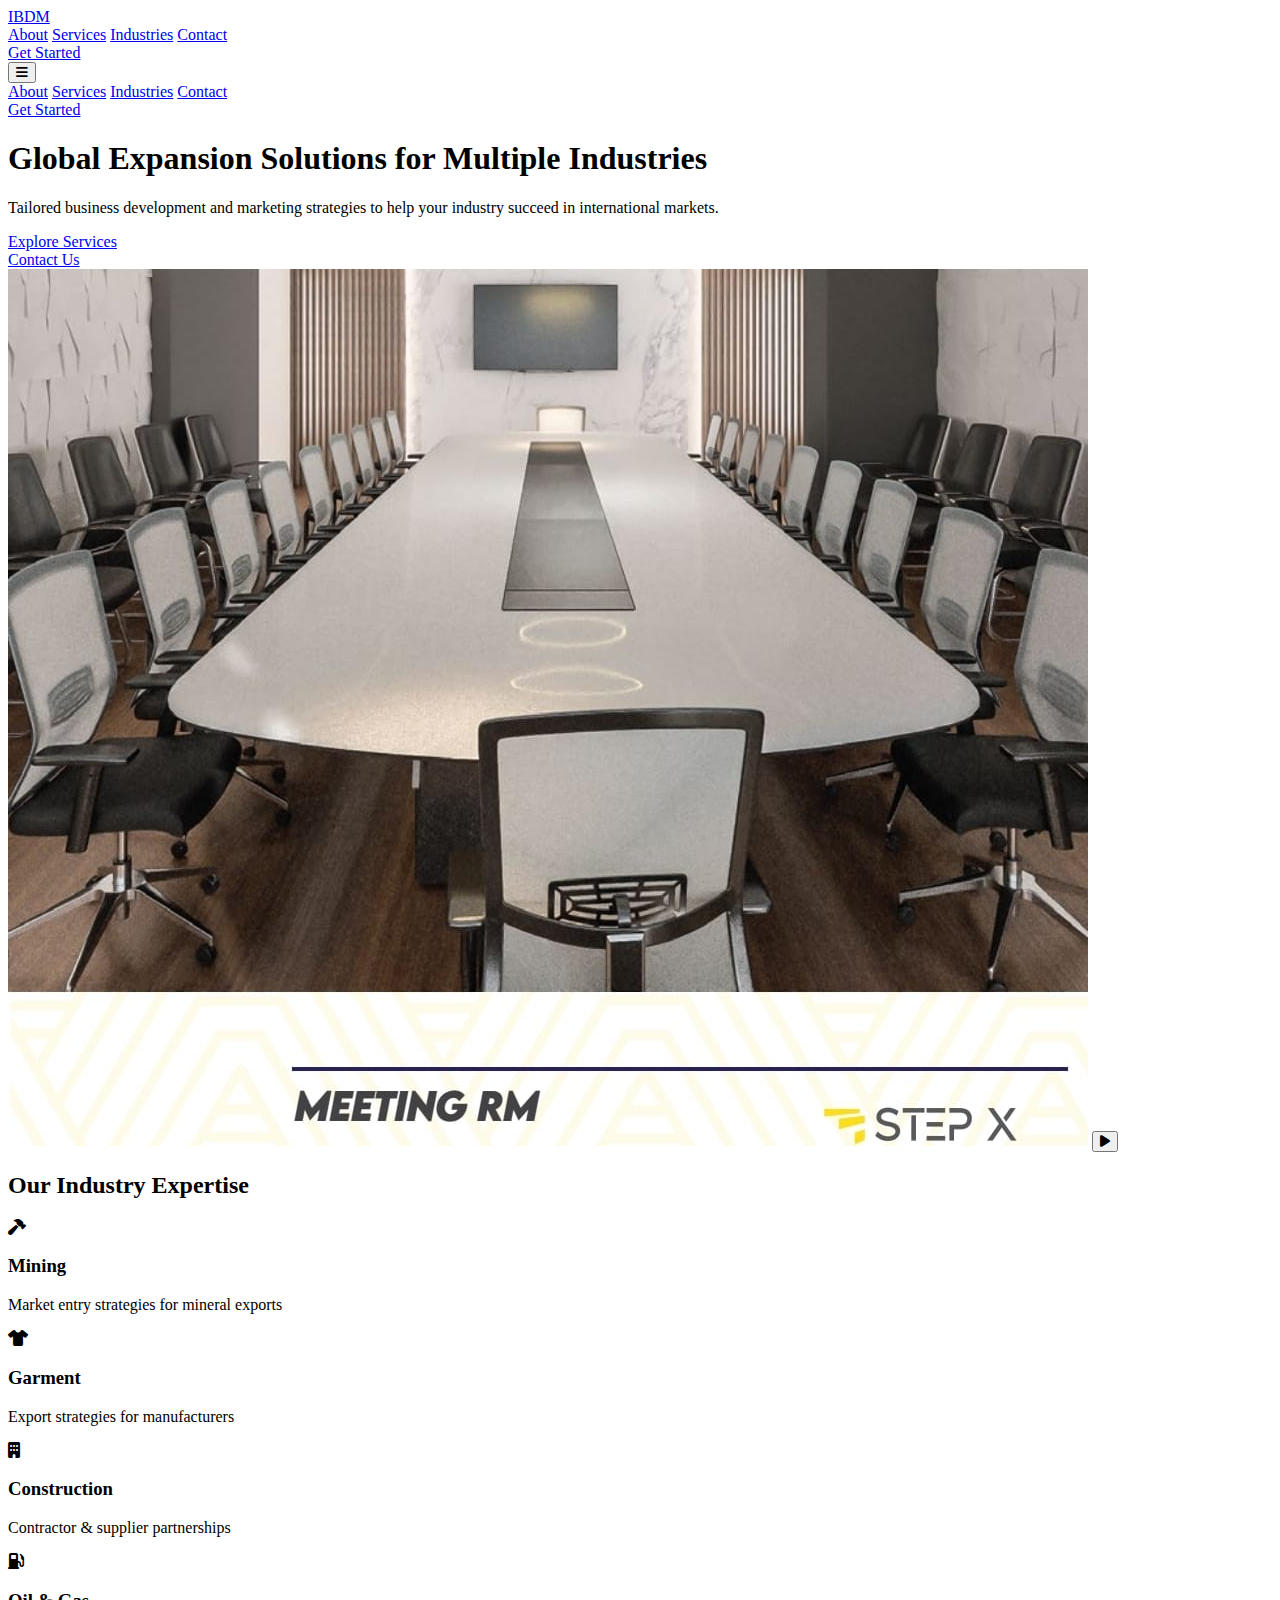
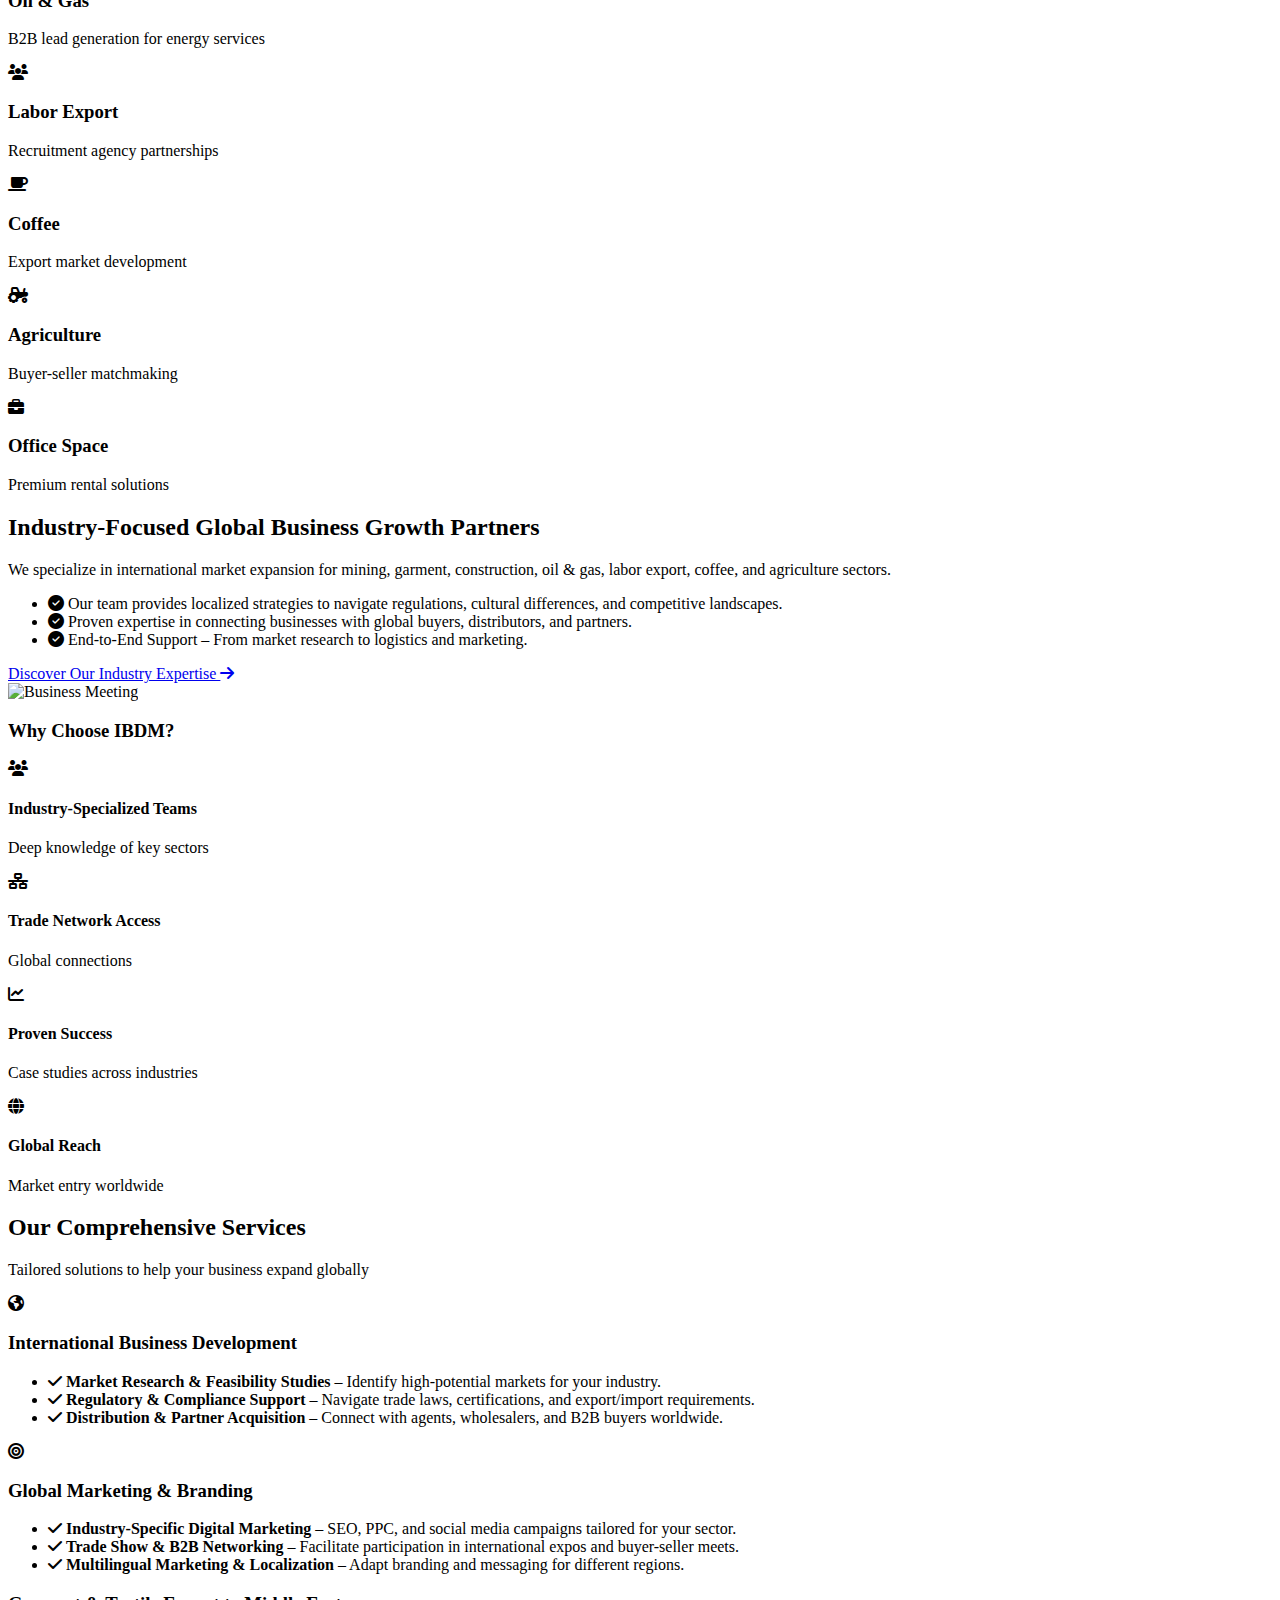
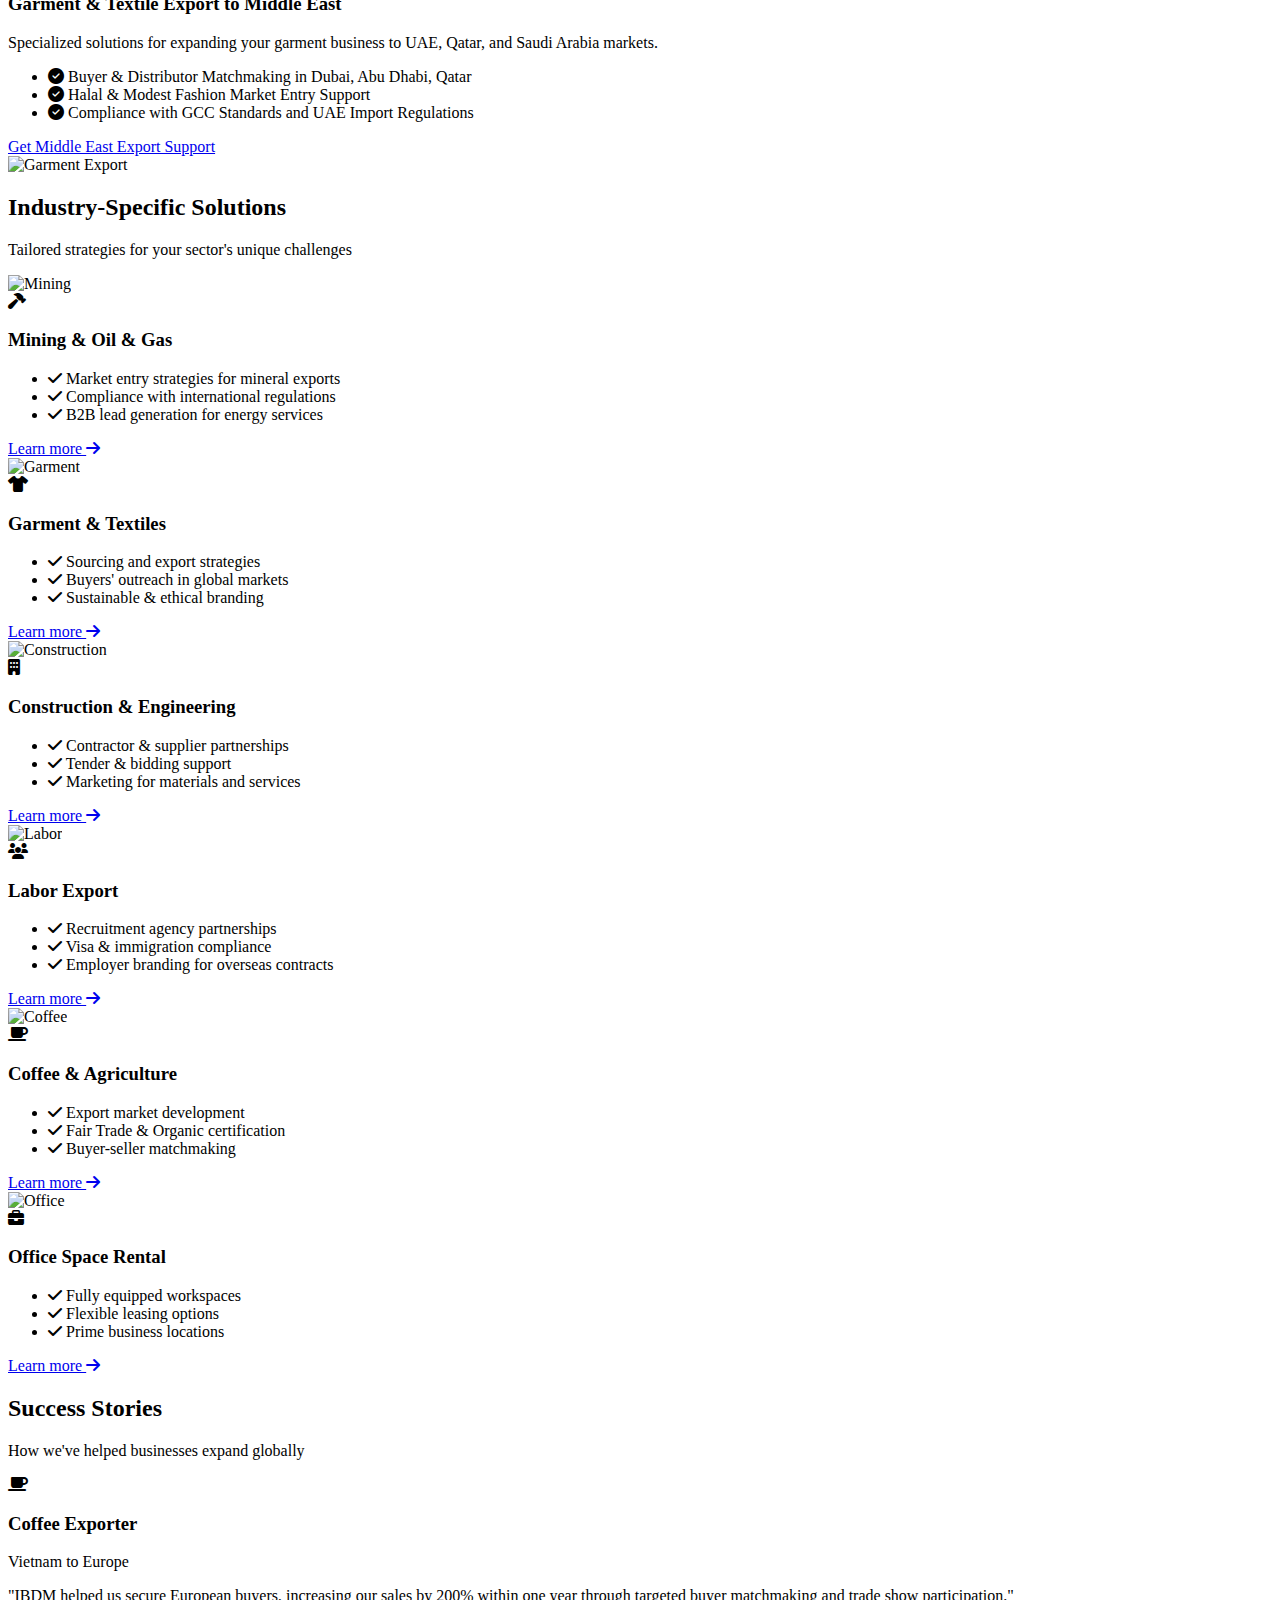
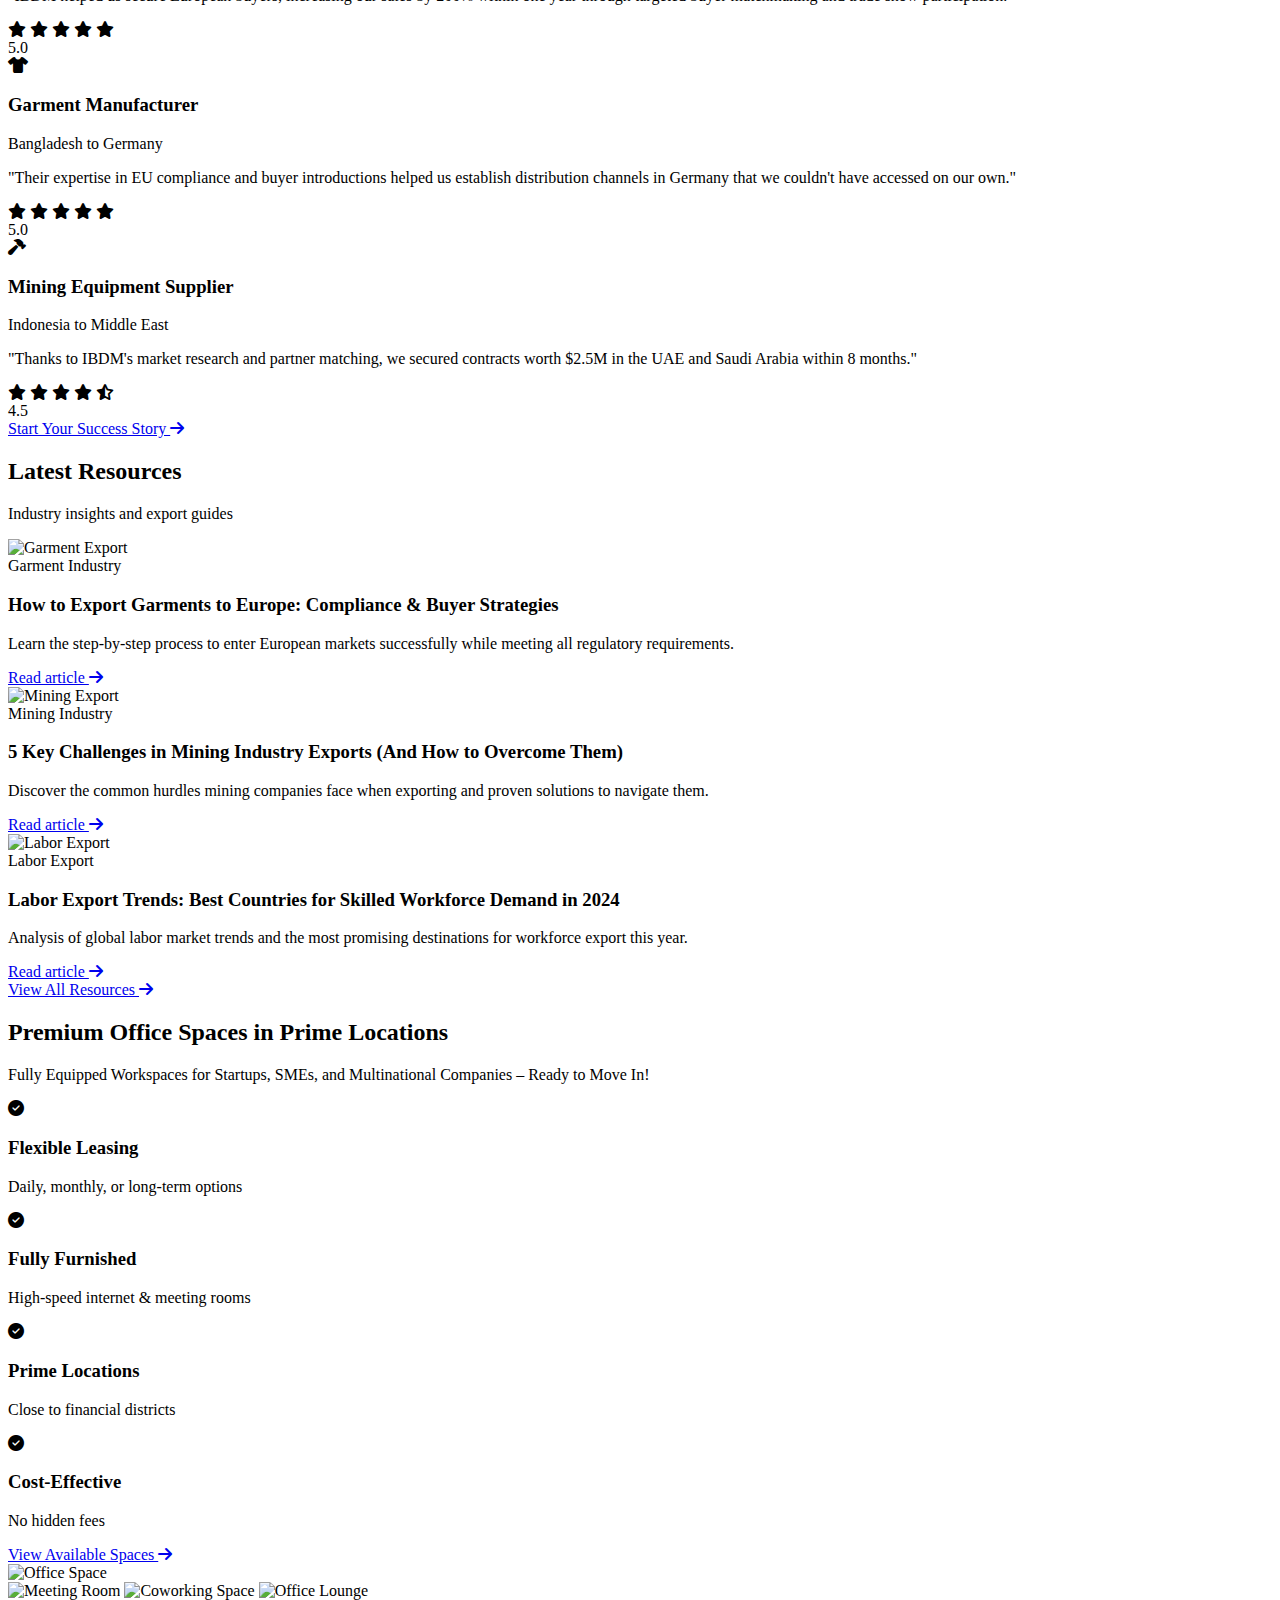
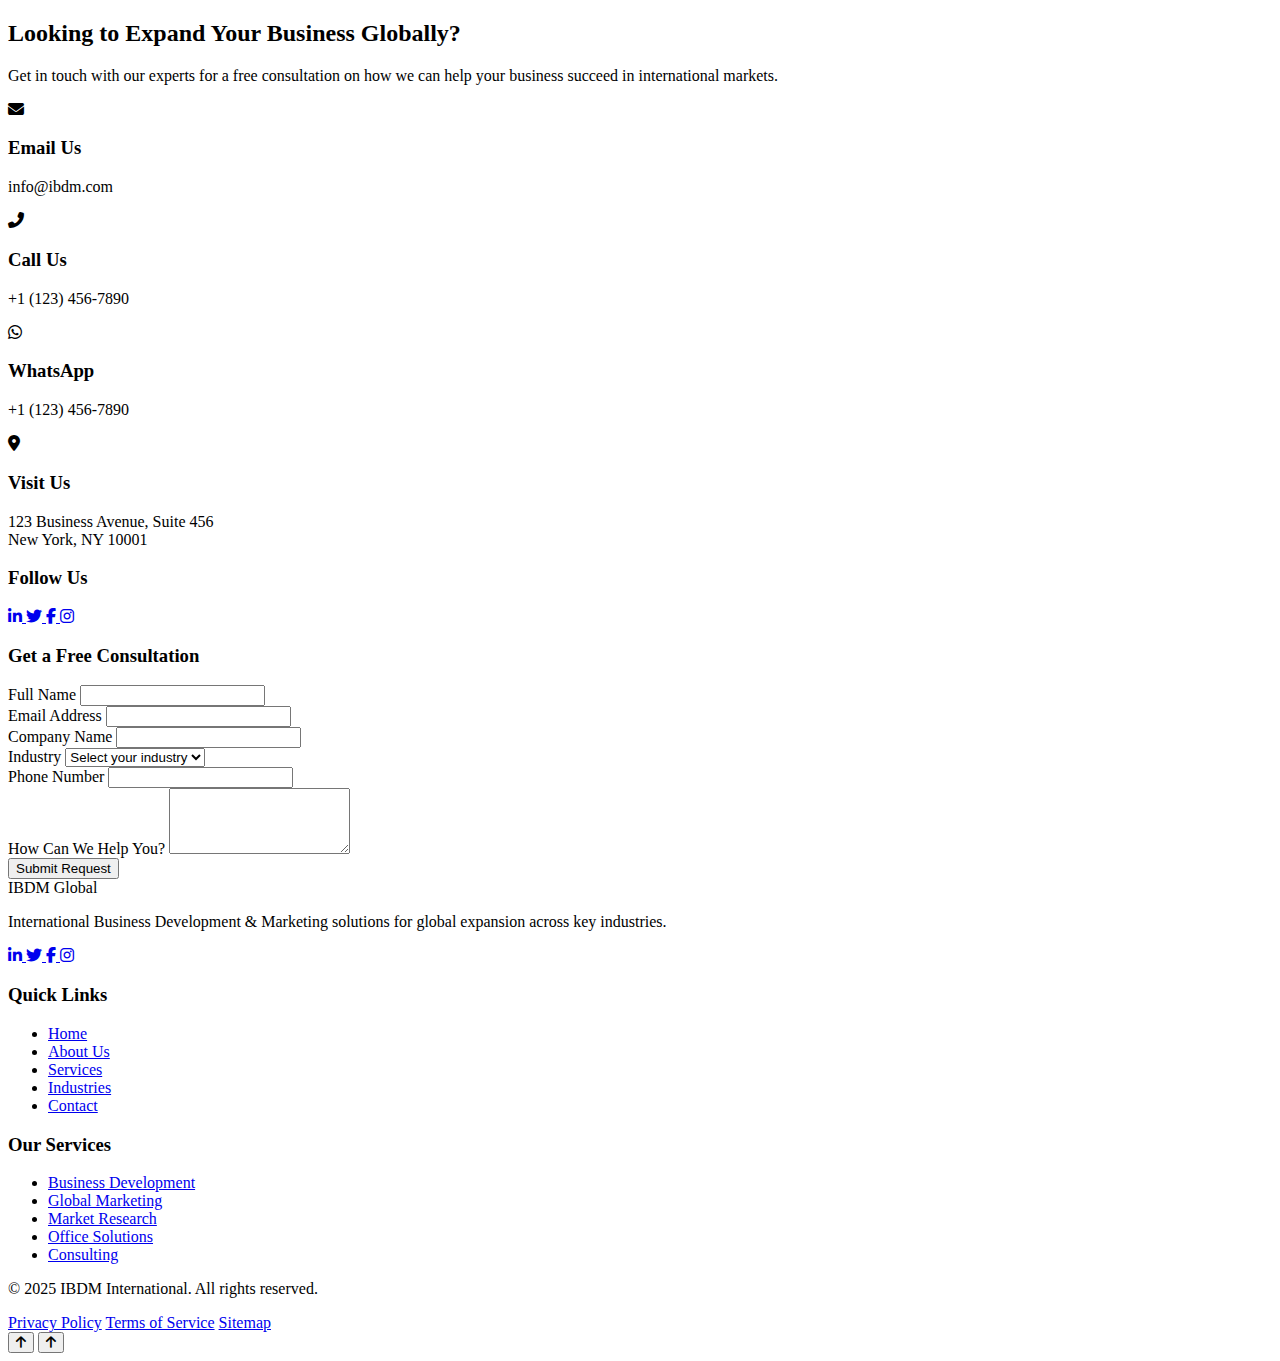
==== index.html @ 01eea378 "chore: add initial Tailwind CSS configuration file" ====
<!DOCTYPE html>
<html lang="en">

<head>
    <meta charset="UTF-8">
    <meta name="viewport" content="width=device-width, initial-scale=1.0">
    <title>IBDM - International Business Development & Marketing</title>
    <script src="https://cdn.tailwindcss.com"></script>
    <link rel="stylesheet" href="https://cdnjs.cloudflare.com/ajax/libs/font-awesome/6.4.0/css/all.min.css">
    <link rel="stylesheet" href="https://cdnjs.cloudflare.com/ajax/libs/font-awesome/6.7.2/css/all.min.css"
        integrity="sha512-Evv84Mr4kqVGRNSgIGL/F/aIDqQb7xQ2vcrdIwxfjThSH8CSR7PBEakCr51Ck+w+/U6swU2Im1vVX0SVk9ABhg=="
        crossorigin="anonymous" referrerpolicy="no-referrer" />
    <link rel="stylesheet" href="assets/css/style.css">

    <script>
        tailwind.config = {
            theme: {
                extend: {
                    colors: {
                        primary: '#1d4ed8',
                        secondary: '#386af3',
                        dark: '#1e293b',
                    }
                }
            }
        }
    </script>
</head>


<body class="font-sans antialiased text-gray-800">
    <!-- Navigation -->
    <nav class="bg-white shadow-lg sticky top-0 z-50">
        <div class="max-w-7xl mx-auto px-4 sm:px-6 lg:px-8">
            <div class="flex justify-between h-16">
                <div class="flex items-center">
                    <div class="flex-shrink-0 flex items-center">
                        <a href="index.html" class="text-primary font-bold text-2xl">IBDM</a>
                    </div>
                    <div class="hidden md:ml-6 md:flex md:space-x-8">

                        <a href="about.html"
                            class="border-transparent text-gray-500     inline-flex items-center px-1 pt-1 border-b-2 text-sm font-medium">About</a>
                        <a href="#services"
                            class="border-transparent text-gray-500     inline-flex items-center px-1 pt-1 border-b-2 text-sm font-medium">Services</a>
                        <a href="#industries"
                            class="border-transparent text-gray-500     inline-flex items-center px-1 pt-1 border-b-2 text-sm font-medium">Industries</a>
                        <a href="#contact"
                            class="border-transparent text-gray-500     inline-flex items-center px-1 pt-1 border-b-2 text-sm font-medium">Contact</a>
                    </div>
                </div>
                <div class="hidden md:ml-6 md:flex md:items-center">
                    <a href="#contact"
                        class="bg-primary hover:bg-blue-700 text-white px-4 py-2 rounded-md text-sm font-medium">Get
                        Started</a>
                </div>
                <div class="-mr-2 flex items-center md:hidden">
                    <button type="button"
                        class="inline-flex items-center justify-center p-2 rounded-md text-gray-400 hover:text-gray-500 hover:bg-gray-100 focus:outline-none focus:ring-2 focus:ring-inset focus:ring-primary"
                        aria-controls="mobile-menu" aria-expanded="false" id="mobile-menu-button">
                        <span class="sr-only">Open main menu</span>
                        <i class="fas fa-bars"></i>
                    </button>
                </div>
            </div>
        </div>

        <!-- Mobile menu -->
        <div class="hidden md:hidden" id="mobile-menu">
            <div class="pt-2 pb-3 space-y-1">

                <a href="about.html"
                    class="border-transparent text-gray-500 hover:bg-gray-50 hover:border-gray-300 hover:text-gray-700 block pl-3 pr-4 py-2 border-l-4 text-base font-medium">About</a>
                <a href="#services"
                    class="border-transparent text-gray-500 hover:bg-gray-50 hover:border-gray-300 hover:text-gray-700 block pl-3 pr-4 py-2 border-l-4 text-base font-medium">Services</a>
                <a href="#industries"
                    class="border-transparent text-gray-500 hover:bg-gray-50 hover:border-gray-300 hover:text-gray-700 block pl-3 pr-4 py-2 border-l-4 text-base font-medium">Industries</a>
                <a href="#contact"
                    class="border-transparent text-gray-500 hover:bg-gray-50 hover:border-gray-300 hover:text-gray-700 block pl-3 pr-4 py-2 border-l-4 text-base font-medium">Contact</a>
                <div class="mt-4 pl-3">
                    <a href="#contact"
                        class="block w-full bg-primary text-white text-center py-2 px-4 rounded-md text-base font-medium">Get
                        Started
                    </a>
                </div>
            </div>
        </div>
    </nav>
    <!-- Hero Section -->
    <div class="relative bg-white overflow-hidden ">
        <div class="max-w-7xl mx-auto">
            <div class="relative z-10 pb-8 bg-white sm:pb-16 md:pb-20 lg:max-w-2xl lg:w-full lg:pb-28 xl:pb-32">
                <main class="mt-10 mx-auto max-w-7xl px-4 sm:mt-12 sm:px-6 lg:mt-16 lg:px-8 xl:mt-20">
                    <div class="sm:text-center lg:text-left">
                        <h1 class="text-4xl tracking-tight font-extrabold text-gray-900 sm:text-5xl md:text-6xl">
                            <span class="block">Global Expansion Solutions for</span>
                            <span class="block text-primary">Multiple Industries</span>
                        </h1>
                        <p
                            class="mt-3 text-base text-gray-500 sm:mt-5 sm:text-lg sm:max-w-xl sm:mx-auto md:mt-5 md:text-xl lg:mx-0">
                            Tailored business development and marketing strategies to help your industry succeed in
                            international markets.
                        </p>
                        <div class="mt-5 sm:mt-8 sm:flex sm:justify-center lg:justify-start">
                            <div class="rounded-md shadow">
                                <a href="#services"
                                    class="w-full flex items-center justify-center px-8 py-3 border border-transparent text-base font-medium rounded-md text-white bg-primary hover:bg-secondary md:py-4 md:text-lg md:px-10">
                                    Explore Services
                                </a>
                            </div>
                            <div class="mt-3 sm:mt-0 sm:ml-3">
                                <a href="#contact"
                                    class="w-full flex items-center justify-center px-8 py-3 border border-transparent text-base font-medium rounded-md text-primary bg-white hover:bg-gray-50 md:py-4 md:text-lg md:px-10">
                                    Contact Us
                                </a>
                            </div>
                        </div>
                    </div>
                </main>
            </div>
        </div>
        <div class="lg:absolute lg:inset-y-0 lg:right-0 lg:w-1/2">
            <video id="videoPlayer" poster="assets/images/Image19.jpg" src="assets/videos/lbdm.mp4"
                class="h-56 w-full object-cover sm:h-72 md:h-96 lg:w-full lg:h-full"
                src="https://images.unsplash.com/photo-1454165804606-c3d57bc86b40?ixlib=rb-1.2.1&auto=format&fit=crop&w=1350&q=80"
                alt="Global business meeting" muted>
            </video>

            <button title="play" id="playButton"
                class="absolute bottom-5  right-5  w-12 h-12 backdrop-blur-lg text-white    hover:brightness-150   border-white border-2 rounded-full shadow-lg">
                <i id="playIcon" class="fa fa-play"></i>
            </button>

        </div>

    </div>
    <!-- Industries Icons -->
    <section class="py-12 bg-gray-50">
        <div class="max-w-7xl mx-auto px-4 sm:px-6 lg:px-8 slide-animation">
            <h2 class="text-center text-3xl font-bold text-dark mb-12">Our Industry Expertise</h2>
            <div class="grid grid-cols-2 md:grid-cols-4 gap-8">
                <div
                    class="bg-white p-6 rounded-lg shadow-md hover:shadow-lg transition-shadow text-center slide-animation">
                    <div class="bg-blue-100 w-16 h-16 mx-auto rounded-full flex items-center justify-center mb-4">
                        <i class="fas fa-hammer text-blue-600 text-2xl"></i>
                    </div>
                    <h3 class="text-lg font-semibold mb-2">Mining</h3>
                    <p class="text-gray-600">Market entry strategies for mineral exports</p>
                </div>
                <div
                    class="bg-white p-6 rounded-lg shadow-md hover:shadow-lg transition-shadow text-center slide-animation">
                    <div class="bg-green-100 w-16 h-16 mx-auto rounded-full flex items-center justify-center mb-4">
                        <i class="fas fa-tshirt text-green-600 text-2xl"></i>
                    </div>
                    <h3 class="text-lg font-semibold mb-2">Garment</h3>
                    <p class="text-gray-600">Export strategies for manufacturers</p>
                </div>
                <div
                    class="bg-white p-6 rounded-lg shadow-md hover:shadow-lg transition-shadow text-center slide-animation">
                    <div class="bg-yellow-100 w-16 h-16 mx-auto rounded-full flex items-center justify-center mb-4">
                        <i class="fas fa-building text-yellow-600 text-2xl"></i>
                    </div>
                    <h3 class="text-lg font-semibold mb-2">Construction</h3>
                    <p class="text-gray-600">Contractor & supplier partnerships</p>
                </div>
                <div
                    class="bg-white p-6 rounded-lg shadow-md hover:shadow-lg transition-shadow text-center slide-animation">
                    <div class="bg-red-100 w-16 h-16 mx-auto rounded-full flex items-center justify-center mb-4">
                        <i class="fas fa-gas-pump text-red-600 text-2xl"></i>
                    </div>
                    <h3 class="text-lg font-semibold mb-2">Oil & Gas</h3>
                    <p class="text-gray-600">B2B lead generation for energy services</p>
                </div>
                <div
                    class="bg-white p-6 rounded-lg shadow-md hover:shadow-lg transition-shadow text-center slide-animation">
                    <div class="bg-purple-100 w-16 h-16 mx-auto rounded-full flex items-center justify-center mb-4">
                        <i class="fas fa-users text-purple-600 text-2xl"></i>
                    </div>
                    <h3 class="text-lg font-semibold mb-2">Labor Export</h3>
                    <p class="text-gray-600">Recruitment agency partnerships</p>
                </div>
                <div
                    class="bg-white p-6 rounded-lg shadow-md hover:shadow-lg transition-shadow text-center slide-animation">
                    <div class="bg-amber-100 w-16 h-16 mx-auto rounded-full flex items-center justify-center mb-4">
                        <i class="fas fa-coffee text-amber-600 text-2xl"></i>
                    </div>
                    <h3 class="text-lg font-semibold mb-2">Coffee</h3>
                    <p class="text-gray-600">Export market development</p>
                </div>
                <div
                    class="bg-white p-6 rounded-lg shadow-md hover:shadow-lg transition-shadow text-center slide-animation">
                    <div class="bg-lime-100 w-16 h-16 mx-auto rounded-full flex items-center justify-center mb-4">
                        <i class="fas fa-tractor text-lime-600 text-2xl"></i>
                    </div>
                    <h3 class="text-lg font-semibold mb-2">Agriculture</h3>
                    <p class="text-gray-600">Buyer-seller matchmaking</p>
                </div>
                <div
                    class="bg-white p-6 rounded-lg shadow-md hover:shadow-lg transition-shadow text-center slide-animation">
                    <div class="bg-cyan-100 w-16 h-16 mx-auto rounded-full flex items-center justify-center mb-4">
                        <i class="fas fa-briefcase text-cyan-600 text-2xl"></i>
                    </div>
                    <h3 class="text-lg font-semibold mb-2">Office Space</h3>
                    <p class="text-gray-600">Premium rental solutions</p>
                </div>
            </div>
        </div>
    </section>

    <!-- About Us -->
    <section id="about" class="py-16 bg-white">
        <div class="max-w-7xl mx-auto px-4 sm:px-6 lg:px-8">
            <div class="lg:flex lg:items-center lg:justify-between">
                <div class="lg:w-1/2 mb-10 lg:mb-0">
                    <h2 class="text-3xl font-bold text-dark mb-6">Industry-Focused Global Business Growth Partners</h2>
                    <p class="text-lg text-gray-600 mb-6">We specialize in international market expansion for mining,
                        garment, construction, oil & gas, labor export, coffee, and agriculture sectors.</p>
                    <ul class="space-y-4 mb-8">
                        <li class="flex items-start">
                            <i class="fas fa-check-circle text-secondary mt-1 mr-3"></i>
                            <span>Our team provides localized strategies to navigate regulations, cultural differences,
                                and competitive landscapes.</span>
                        </li>
                        <li class="flex items-start">
                            <i class="fas fa-check-circle text-secondary mt-1 mr-3"></i>
                            <span>Proven expertise in connecting businesses with global buyers, distributors, and
                                partners.</span>
                        </li>
                        <li class="flex items-start">
                            <i class="fas fa-check-circle text-secondary mt-1 mr-3"></i>
                            <span>End-to-End Support – From market research to logistics and marketing.</span>
                        </li>
                    </ul>
                    <a href="#services" class="inline-flex items-center text-primary font-semibold hover:underline">
                        Discover Our Industry Expertise
                        <i class="fas fa-arrow-right ml-2"></i>
                    </a>
                </div>
                <div class="lg:w-1/2 lg:pl-12 slide-animation">
                    <div class="bg-gray-100 p-6 rounded-lg">
                        <img src="https://images.unsplash.com/photo-1552664730-d307ca884978?ixlib=rb-4.0.3&ixid=M3wxMjA3fDB8MHxwaG90by1wYWdlfHx8fGVufDB8fHx8fA%3D%3D&auto=format&fit=crop&w=1470&q=80"
                            alt="Business Meeting" class="rounded-lg shadow-md mb-6">
                        <div class="bg-white p-6 rounded-lg shadow-sm">
                            <h3 class="text-xl font-semibold mb-4">Why Choose IBDM?</h3>
                            <div class="grid grid-cols-2 gap-4">
                                <div class="flex items-start">
                                    <div class="bg-primary bg-opacity-10 p-2 rounded-full mr-3">
                                        <i class="fas fa-users text-primary"></i>
                                    </div>
                                    <div>
                                        <h4 class="font-medium">Industry-Specialized Teams</h4>
                                        <p class="text-sm text-gray-600">Deep knowledge of key sectors</p>
                                    </div>
                                </div>
                                <div class="flex items-start">
                                    <div class="bg-primary bg-opacity-10 p-2 rounded-full mr-3">
                                        <i class="fas fa-network-wired text-primary"></i>
                                    </div>
                                    <div>
                                        <h4 class="font-medium">Trade Network Access</h4>
                                        <p class="text-sm text-gray-600">Global connections</p>
                                    </div>
                                </div>
                                <div class="flex items-start">
                                    <div class="bg-primary bg-opacity-10 p-2 rounded-full mr-3">
                                        <i class="fas fa-chart-line text-primary"></i>
                                    </div>
                                    <div>
                                        <h4 class="font-medium">Proven Success</h4>
                                        <p class="text-sm text-gray-600">Case studies across industries</p>
                                    </div>
                                </div>
                                <div class="flex items-start">
                                    <div class="bg-primary bg-opacity-10 p-2 rounded-full mr-3">
                                        <i class="fas fa-globe text-primary"></i>
                                    </div>
                                    <div>
                                        <h4 class="font-medium">Global Reach</h4>
                                        <p class="text-sm text-gray-600">Market entry worldwide</p>
                                    </div>
                                </div>
                            </div>
                        </div>
                    </div>
                </div>
            </div>
        </div>
    </section>

    <!-- Services -->
    <section id="services" class="py-16 bg-gray-50">
        <div class="max-w-7xl mx-auto px-4 sm:px-6 lg:px-8">
            <div class="text-center mb-12">
                <h2 class="text-3xl font-bold text-dark mb-4">Our Comprehensive Services</h2>
                <p class="text-xl text-gray-600 max-w-3xl mx-auto">Tailored solutions to help your business expand
                    globally</p>
            </div>

            <div class="grid md:grid-cols-2 gap-8 mb-12">
                <div class="bg-white p-8 rounded-lg shadow-md hover:shadow-lg transition-shadow">
                    <div class="flex items-center mb-6">
                        <div class="bg-primary bg-opacity-10 p-3 rounded-full mr-4">
                            <i class="fas fa-globe-americas text-primary text-2xl"></i>
                        </div>
                        <h3 class="text-xl font-bold">International Business Development</h3>
                    </div>
                    <ul class="space-y-4">
                        <li class="flex items-start">
                            <i class="fas fa-check text-secondary mt-1 mr-3"></i>
                            <span><strong>Market Research & Feasibility Studies</strong> – Identify high-potential
                                markets for your industry.</span>
                        </li>
                        <li class="flex items-start">
                            <i class="fas fa-check text-secondary mt-1 mr-3"></i>
                            <span><strong>Regulatory & Compliance Support</strong> – Navigate trade laws,
                                certifications, and export/import requirements.</span>
                        </li>
                        <li class="flex items-start">
                            <i class="fas fa-check text-secondary mt-1 mr-3"></i>
                            <span><strong>Distribution & Partner Acquisition</strong> – Connect with agents,
                                wholesalers, and B2B buyers worldwide.</span>
                        </li>
                    </ul>
                </div>
                <div class="bg-white p-8 rounded-lg shadow-md hover:shadow-lg transition-shadow">
                    <div class="flex items-center mb-6">
                        <div class="bg-primary bg-opacity-10 p-3 rounded-full mr-4">
                            <i class="fas fa-bullseye text-primary text-2xl"></i>
                        </div>
                        <h3 class="text-xl font-bold">Global Marketing & Branding</h3>
                    </div>
                    <ul class="space-y-4">
                        <li class="flex items-start">
                            <i class="fas fa-check text-secondary mt-1 mr-3"></i>
                            <span><strong>Industry-Specific Digital Marketing</strong> – SEO, PPC, and social media
                                campaigns tailored for your sector.</span>
                        </li>
                        <li class="flex items-start">
                            <i class="fas fa-check text-secondary mt-1 mr-3"></i>
                            <span><strong>Trade Show & B2B Networking</strong> – Facilitate participation in
                                international expos and buyer-seller meets.</span>
                        </li>
                        <li class="flex items-start">
                            <i class="fas fa-check text-secondary mt-1 mr-3"></i>
                            <span><strong>Multilingual Marketing & Localization</strong> – Adapt branding and messaging
                                for different regions.</span>
                        </li>
                    </ul>
                </div>
            </div>

            <!-- Specialized Services Section -->
            <div class="bg-primary rounded-lg shadow-xl overflow-hidden">
                <div class="md:flex">
                    <div class="md:w-1/2 p-8 md:p-12 text-white">
                        <h3 class="text-2xl font-bold mb-4">Garment & Textile Export to Middle East</h3>
                        <p class="mb-6">Specialized solutions for expanding your garment business to UAE, Qatar, and
                            Saudi Arabia markets.</p>
                        <ul class="space-y-3 mb-6">
                            <li class="flex items-start">
                                <i class="fas fa-check-circle mt-1 mr-3"></i>
                                <span>Buyer & Distributor Matchmaking in Dubai, Abu Dhabi, Qatar</span>
                            </li>
                            <li class="flex items-start">
                                <i class="fas fa-check-circle mt-1 mr-3"></i>
                                <span>Halal & Modest Fashion Market Entry Support</span>
                            </li>
                            <li class="flex items-start">
                                <i class="fas fa-check-circle mt-1 mr-3"></i>
                                <span>Compliance with GCC Standards and UAE Import Regulations</span>
                            </li>
                        </ul>
                        <a href="#contact"
                            class="inline-block bg-white text-primary hover:bg-gray-100 px-6 py-3 rounded-md font-semibold">Get
                            Middle East Export Support</a>
                    </div>
                    <div class="md:w-1/2 bg-blue-700">
                        <img src="https://images.unsplash.com/photo-1483985988355-763728e1935b?ixlib=rb-4.0.3&ixid=M3wxMjA3fDB8MHxwaG90by1wYWdlfHx8fGVufDB8fHx8fA%3D%3D&auto=format&fit=crop&w=1470&q=80"
                            alt="Garment Export" class="w-full h-full object-cover">
                    </div>
                </div>
            </div>
        </div>
    </section>

    <!-- Industries -->
    <section id="industries" class="py-16 bg-white">
        <div class="max-w-7xl mx-auto px-4 sm:px-6 lg:px-8">
            <div class="text-center mb-12">
                <h2 class="text-3xl font-bold text-dark mb-4">Industry-Specific Solutions</h2>
                <p class="text-xl text-gray-600 max-w-3xl mx-auto">Tailored strategies for your sector's unique
                    challenges</p>
            </div>

            <div class="grid md:grid-cols-2 lg:grid-cols-3 gap-8">
                <!-- Mining & Oil & Gas -->
                <div class="bg-gray-50 rounded-lg overflow-hidden shadow-md hover:shadow-lg transition-shadow">
                    <div class="bg-gray-800 h-48 overflow-hidden">
                        <img src="https://images.unsplash.com/photo-1604998103924-89e012e5265a?ixlib=rb-4.0.3&ixid=M3wxMjA3fDB8MHxwaG90by1wYWdlfHx8fGVufDB8fHx8fA%3D%3D&auto=format&fit=crop&w=1470&q=80"
                            alt="Mining" class="w-full h-full object-cover opacity-90">
                    </div>
                    <div class="p-6">
                        <div class="flex items-center mb-4">
                            <div class="bg-blue-100 p-2 rounded-full mr-3">
                                <i class="fas fa-hammer text-blue-600"></i>
                            </div>
                            <h3 class="text-xl font-bold">Mining & Oil & Gas</h3>
                        </div>
                        <ul class="space-y-2 text-gray-600">
                            <li class="flex items-start">
                                <i class="fas fa-check text-secondary mt-1 mr-2 text-sm"></i>
                                <span>Market entry strategies for mineral exports</span>
                            </li>
                            <li class="flex items-start">
                                <i class="fas fa-check text-secondary mt-1 mr-2 text-sm"></i>
                                <span>Compliance with international regulations</span>
                            </li>
                            <li class="flex items-start">
                                <i class="fas fa-check text-secondary mt-1 mr-2 text-sm"></i>
                                <span>B2B lead generation for energy services</span>
                            </li>
                        </ul>
                        <a href="#contact"
                            class="mt-4 inline-flex items-center text-primary font-medium hover:underline">
                            Learn more
                            <i class="fas fa-arrow-right ml-2 text-sm"></i>
                        </a>
                    </div>
                </div>

                <!-- Garment & Textiles -->
                <div class="bg-gray-50 rounded-lg overflow-hidden shadow-md hover:shadow-lg transition-shadow">
                    <div class="bg-gray-800 h-48 overflow-hidden">
                        <img src="https://images.unsplash.com/photo-1523381294911-8d3cead13475?ixlib=rb-4.0.3&ixid=M3wxMjA3fDB8MHxwaG90by1wYWdlfHx8fGVufDB8fHx8fA%3D%3D&auto=format&fit=crop&w=1470&q=80"
                            alt="Garment" class="w-full h-full object-cover opacity-90">
                    </div>
                    <div class="p-6">
                        <div class="flex items-center mb-4">
                            <div class="bg-green-100 p-2 rounded-full mr-3">
                                <i class="fas fa-tshirt text-green-600"></i>
                            </div>
                            <h3 class="text-xl font-bold">Garment & Textiles</h3>
                        </div>
                        <ul class="space-y-2 text-gray-600">
                            <li class="flex items-start">
                                <i class="fas fa-check text-secondary mt-1 mr-2 text-sm"></i>
                                <span>Sourcing and export strategies</span>
                            </li>
                            <li class="flex items-start">
                                <i class="fas fa-check text-secondary mt-1 mr-2 text-sm"></i>
                                <span>Buyers' outreach in global markets</span>
                            </li>
                            <li class="flex items-start">
                                <i class="fas fa-check text-secondary mt-1 mr-2 text-sm"></i>
                                <span>Sustainable & ethical branding</span>
                            </li>
                        </ul>
                        <a href="#contact"
                            class="mt-4 inline-flex items-center text-primary font-medium hover:underline">
                            Learn more
                            <i class="fas fa-arrow-right ml-2 text-sm"></i>
                        </a>
                    </div>
                </div>

                <!-- Construction & Engineering -->
                <div class="bg-gray-50 rounded-lg overflow-hidden shadow-md hover:shadow-lg transition-shadow">
                    <div class="bg-gray-800 h-48 overflow-hidden">
                        <img src="https://images.unsplash.com/photo-1486406146926-c627a92ad1ab?ixlib=rb-4.0.3&ixid=M3wxMjA3fDB8MHxwaG90by1wYWdlfHx8fGVufDB8fHx8fA%3D%3D&auto=format&fit=crop&w=1470&q=80"
                            alt="Construction" class="w-full h-full object-cover opacity-90">
                    </div>
                    <div class="p-6">
                        <div class="flex items-center mb-4">
                            <div class="bg-yellow-100 p-2 rounded-full mr-3">
                                <i class="fas fa-building text-yellow-600"></i>
                            </div>
                            <h3 class="text-xl font-bold">Construction & Engineering</h3>
                        </div>
                        <ul class="space-y-2 text-gray-600">
                            <li class="flex items-start">
                                <i class="fas fa-check text-secondary mt-1 mr-2 text-sm"></i>
                                <span>Contractor & supplier partnerships</span>
                            </li>
                            <li class="flex items-start">
                                <i class="fas fa-check text-secondary mt-1 mr-2 text-sm"></i>
                                <span>Tender & bidding support</span>
                            </li>
                            <li class="flex items-start">
                                <i class="fas fa-check text-secondary mt-1 mr-2 text-sm"></i>
                                <span>Marketing for materials and services</span>
                            </li>
                        </ul>
                        <a href="#contact"
                            class="mt-4 inline-flex items-center text-primary font-medium hover:underline">
                            Learn more
                            <i class="fas fa-arrow-right ml-2 text-sm"></i>
                        </a>
                    </div>
                </div>

                <!-- Labor Export -->
                <div class="bg-gray-50 rounded-lg overflow-hidden shadow-md hover:shadow-lg transition-shadow">
                    <div class="bg-gray-800 h-48 overflow-hidden">
                        <img src="https://images.unsplash.com/photo-1521791136064-7986c2920216?ixlib=rb-4.0.3&ixid=M3wxMjA3fDB8MHxwaG90by1wYWdlfHx8fGVufDB8fHx8fA%3D%3D&auto=format&fit=crop&w=1469&q=80"
                            alt="Labor" class="w-full h-full object-cover opacity-90">
                    </div>
                    <div class="p-6">
                        <div class="flex items-center mb-4">
                            <div class="bg-purple-100 p-2 rounded-full mr-3">
                                <i class="fas fa-users text-purple-600"></i>
                            </div>
                            <h3 class="text-xl font-bold">Labor Export</h3>
                        </div>
                        <ul class="space-y-2 text-gray-600">
                            <li class="flex items-start">
                                <i class="fas fa-check text-secondary mt-1 mr-2 text-sm"></i>
                                <span>Recruitment agency partnerships</span>
                            </li>
                            <li class="flex items-start">
                                <i class="fas fa-check text-secondary mt-1 mr-2 text-sm"></i>
                                <span>Visa & immigration compliance</span>
                            </li>
                            <li class="flex items-start">
                                <i class="fas fa-check text-secondary mt-1 mr-2 text-sm"></i>
                                <span>Employer branding for overseas contracts</span>
                            </li>
                        </ul>
                        <a href="#contact"
                            class="mt-4 inline-flex items-center text-primary font-medium hover:underline">
                            Learn more
                            <i class="fas fa-arrow-right ml-2 text-sm"></i>
                        </a>
                    </div>
                </div>

                <!-- Coffee & Agriculture -->
                <div class="bg-gray-50 rounded-lg overflow-hidden shadow-md hover:shadow-lg transition-shadow">
                    <div class="bg-gray-800 h-48 overflow-hidden">
                        <img src="https://images.unsplash.com/photo-1447933601403-0c6688de566e?ixlib=rb-4.0.3&ixid=M3wxMjA3fDB8MHxwaG90by1wYWdlfHx8fGVufDB8fHx8fA%3D%3D&auto=format&fit=crop&w=1461&q=80"
                            alt="Coffee" class="w-full h-full object-cover opacity-90">
                    </div>
                    <div class="p-6">
                        <div class="flex items-center mb-4">
                            <div class="bg-amber-100 p-2 rounded-full mr-3">
                                <i class="fas fa-coffee text-amber-600"></i>
                            </div>
                            <h3 class="text-xl font-bold">Coffee & Agriculture</h3>
                        </div>
                        <ul class="space-y-2 text-gray-600">
                            <li class="flex items-start">
                                <i class="fas fa-check text-secondary mt-1 mr-2 text-sm"></i>
                                <span>Export market development</span>
                            </li>
                            <li class="flex items-start">
                                <i class="fas fa-check text-secondary mt-1 mr-2 text-sm"></i>
                                <span>Fair Trade & Organic certification</span>
                            </li>
                            <li class="flex items-start">
                                <i class="fas fa-check text-secondary mt-1 mr-2 text-sm"></i>
                                <span>Buyer-seller matchmaking</span>
                            </li>
                        </ul>
                        <a href="#contact"
                            class="mt-4 inline-flex items-center text-primary font-medium hover:underline">
                            Learn more
                            <i class="fas fa-arrow-right ml-2 text-sm"></i>
                        </a>
                    </div>
                </div>

                <!-- Office Space Rental -->
                <div class="bg-gray-50 rounded-lg overflow-hidden shadow-md hover:shadow-lg transition-shadow">
                    <div class="bg-gray-800 h-48 overflow-hidden">
                        <img src="https://images.unsplash.com/photo-1497366811353-6870744d04b2?ixlib=rb-4.0.3&ixid=M3wxMjA3fDB8MHxwaG90by1wYWdlfHx8fGVufDB8fHx8fA%3D%3D&auto=format&fit=crop&w=1469&q=80"
                            alt="Office" class="w-full h-full object-cover opacity-90">
                    </div>
                    <div class="p-6">
                        <div class="flex items-center mb-4">
                            <div class="bg-cyan-100 p-2 rounded-full mr-3">
                                <i class="fas fa-briefcase text-cyan-600"></i>
                            </div>
                            <h3 class="text-xl font-bold">Office Space Rental</h3>
                        </div>
                        <ul class="space-y-2 text-gray-600">
                            <li class="flex items-start">
                                <i class="fas fa-check text-secondary mt-1 mr-2 text-sm"></i>
                                <span>Fully equipped workspaces</span>
                            </li>
                            <li class="flex items-start">
                                <i class="fas fa-check text-secondary mt-1 mr-2 text-sm"></i>
                                <span>Flexible leasing options</span>
                            </li>
                            <li class="flex items-start">
                                <i class="fas fa-check text-secondary mt-1 mr-2 text-sm"></i>
                                <span>Prime business locations</span>
                            </li>
                        </ul>
                        <a href="#contact"
                            class="mt-4 inline-flex items-center text-primary font-medium hover:underline">
                            Learn more
                            <i class="fas fa-arrow-right ml-2 text-sm"></i>
                        </a>
                    </div>
                </div>
            </div>
        </div>
    </section>

    <!-- Success Stories -->
    <section class="py-16 bg-gray-50">
        <div class="max-w-7xl mx-auto px-4 sm:px-6 lg:px-8">
            <div class="text-center mb-12">
                <h2 class="text-3xl font-bold text-dark mb-4">Success Stories</h2>
                <p class="text-xl text-gray-600 max-w-3xl mx-auto">How we've helped businesses expand globally</p>
            </div>

            <div class="grid md:grid-cols-3 gap-8">
                <div class="bg-white p-8 rounded-lg shadow-md hover:shadow-lg transition-shadow">
                    <div class="flex items-center mb-4">
                        <div
                            class="bg-blue-100 text-blue-600 w-12 h-12 rounded-full flex items-center justify-center mr-4">
                            <i class="fas fa-coffee text-xl"></i>
                        </div>
                        <div>
                            <h3 class="font-bold">Coffee Exporter</h3>
                            <p class="text-sm text-gray-500">Vietnam to Europe</p>
                        </div>
                    </div>
                    <p class="text-gray-600 mb-4">"IBDM helped us secure European buyers, increasing our sales by 200%
                        within one year through targeted buyer matchmaking and trade show participation."</p>
                    <div class="flex items-center">
                        <div class="flex items-center text-yellow-400 mr-2">
                            <i class="fas fa-star"></i>
                            <i class="fas fa-star"></i>
                            <i class="fas fa-star"></i>
                            <i class="fas fa-star"></i>
                            <i class="fas fa-star"></i>
                        </div>
                        <span class="text-sm font-medium">5.0</span>
                    </div>
                </div>

                <div class="bg-white p-8 rounded-lg shadow-md hover:shadow-lg transition-shadow">
                    <div class="flex items-center mb-4">
                        <div
                            class="bg-green-100 text-green-600 w-12 h-12 rounded-full flex items-center justify-center mr-4">
                            <i class="fas fa-tshirt text-xl"></i>
                        </div>
                        <div>
                            <h3 class="font-bold">Garment Manufacturer</h3>
                            <p class="text-sm text-gray-500">Bangladesh to Germany</p>
                        </div>
                    </div>
                    <p class="text-gray-600 mb-4">"Their expertise in EU compliance and buyer introductions helped us
                        establish distribution channels in Germany that we couldn't have accessed on our own."</p>
                    <div class="flex items-center">
                        <div class="flex items-center text-yellow-400 mr-2">
                            <i class="fas fa-star"></i>
                            <i class="fas fa-star"></i>
                            <i class="fas fa-star"></i>
                            <i class="fas fa-star"></i>
                            <i class="fas fa-star"></i>
                        </div>
                        <span class="text-sm font-medium">5.0</span>
                    </div>
                </div>

                <div class="bg-white p-8 rounded-lg shadow-md hover:shadow-lg transition-shadow">
                    <div class="flex items-center mb-4">
                        <div
                            class="bg-amber-100 text-amber-600 w-12 h-12 rounded-full flex items-center justify-center mr-4">
                            <i class="fas fa-hammer text-xl"></i>
                        </div>
                        <div>
                            <h3 class="font-bold">Mining Equipment Supplier</h3>
                            <p class="text-sm text-gray-500">Indonesia to Middle East</p>
                        </div>
                    </div>
                    <p class="text-gray-600 mb-4">"Thanks to IBDM's market research and partner matching, we secured
                        contracts worth $2.5M in the UAE and Saudi Arabia within 8 months."</p>
                    <div class="flex items-center">
                        <div class="flex items-center text-yellow-400 mr-2">
                            <i class="fas fa-star"></i>
                            <i class="fas fa-star"></i>
                            <i class="fas fa-star"></i>
                            <i class="fas fa-star"></i>
                            <i class="fas fa-star-half-alt"></i>
                        </div>
                        <span class="text-sm font-medium">4.5</span>
                    </div>
                </div>
            </div>

            <div class="text-center mt-12">
                <a href="#contact"
                    class="inline-flex items-center px-6 py-3 border border-transparent text-base font-medium rounded-md shadow-sm text-white bg-primary hover:bg-blue-700">
                    Start Your Success Story
                    <i class="fas fa-arrow-right ml-2"></i>
                </a>
            </div>
        </div>
    </section>

    <!-- Resources -->
    <section class="py-16 bg-white">
        <div class="max-w-7xl mx-auto px-4 sm:px-6 lg:px-8">
            <div class="text-center mb-12">
                <h2 class="text-3xl font-bold text-dark mb-4">Latest Resources</h2>
                <p class="text-xl text-gray-600 max-w-3xl mx-auto">Industry insights and export guides</p>
            </div>

            <div class="grid md:grid-cols-3 gap-8 mb-12">
                <div class="border border-gray-200 rounded-lg overflow-hidden hover:shadow-md transition-shadow">
                    <img src="https://images.unsplash.com/photo-1556740738-b6a63e27c4df?ixlib=rb-4.0.3&ixid=M3wxMjA3fDB8MHxwaG90by1wYWdlfHx8fGVufDB8fHx8fA%3D%3D&auto=format&fit=crop&w=1470&q=80"
                        alt="Garment Export" class="w-full h-48 object-cover">
                    <div class="p-6">
                        <span
                            class="inline-block px-3 py-1 bg-blue-100 text-blue-800 rounded-full text-xs font-semibold mb-2">Garment
                            Industry</span>
                        <h3 class="text-xl font-bold mb-3">How to Export Garments to Europe: Compliance & Buyer
                            Strategies</h3>
                        <p class="text-gray-600 mb-4">Learn the step-by-step process to enter European markets
                            successfully while meeting all regulatory requirements.</p>
                        <a href="#" class="text-primary font-medium hover:underline flex items-center">
                            Read article
                            <i class="fas fa-arrow-right ml-2 text-sm"></i>
                        </a>
                    </div>
                </div>

                <div class="border border-gray-200 rounded-lg overflow-hidden hover:shadow-md transition-shadow">
                    <img src="https://images.unsplash.com/photo-1581093450021-4a7360e9aabf?ixlib=rb-4.0.3&ixid=M3wxMjA3fDB8MHxwaG90by1wYWdlfHx8fGVufDB8fHx8fA%3D%3D&auto=format&fit=crop&w=1470&q=80"
                        alt="Mining Export" class="w-full h-48 object-cover">
                    <div class="p-6">
                        <span
                            class="inline-block px-3 py-1 bg-blue-100 text-blue-800 rounded-full text-xs font-semibold mb-2">Mining
                            Industry</span>
                        <h3 class="text-xl font-bold mb-3">5 Key Challenges in Mining Industry Exports (And How to
                            Overcome Them)</h3>
                        <p class="text-gray-600 mb-4">Discover the common hurdles mining companies face when exporting
                            and proven solutions to navigate them.</p>
                        <a href="#" class="text-primary font-medium hover:underline flex items-center">
                            Read article
                            <i class="fas fa-arrow-right ml-2 text-sm"></i>
                        </a>
                    </div>
                </div>

                <div class="border border-gray-200 rounded-lg overflow-hidden hover:shadow-md transition-shadow">
                    <img src="https://images.unsplash.com/photo-1532629345422-7515f3d16bb6?ixlib=rb-4.0.3&ixid=M3wxMjA3fDB8MHxwaG90by1wYWdlfHx8fGVufDB8fHx8fA%3D%3D&auto=format&fit=crop&w=1470&q=80"
                        alt="Labor Export" class="w-full h-48 object-cover">
                    <div class="p-6">
                        <span
                            class="inline-block px-3 py-1 bg-blue-100 text-blue-800 rounded-full text-xs font-semibold mb-2">Labor
                            Export</span>
                        <h3 class="text-xl font-bold mb-3">Labor Export Trends: Best Countries for Skilled Workforce
                            Demand in 2024</h3>
                        <p class="text-gray-600 mb-4">Analysis of global labor market trends and the most promising
                            destinations for workforce export this year.</p>
                        <a href="#" class="text-primary font-medium hover:underline flex items-center">
                            Read article
                            <i class="fas fa-arrow-right ml-2 text-sm"></i>
                        </a>
                    </div>
                </div>
            </div>

            <div class="text-center">
                <a href="#"
                    class="inline-flex items-center px-6 py-3 border border-transparent text-base font-medium rounded-md shadow-sm text-white bg-primary hover:bg-blue-700">
                    View All Resources
                    <i class="fas fa-arrow-right ml-2"></i>
                </a>
            </div>
        </div>
    </section>

    <!-- Office Space Section -->
    <section class="py-16 bg-gray-800 text-white">
        <div class="max-w-7xl mx-auto px-4 sm:px-6 lg:px-8">
            <div class="md:flex md:items-center md:justify-between">
                <div class="md:w-1/2 mb-10 md:mb-0">
                    <h2 class="text-3xl font-bold mb-6">Premium Office Spaces in Prime Locations</h2>
                    <p class="text-lg mb-6">Fully Equipped Workspaces for Startups, SMEs, and Multinational Companies –
                        Ready to Move In!</p>

                    <div class="grid grid-cols-2 gap-6 mb-8">
                        <div class="flex items-start">
                            <i class="fas fa-check-circle text-secondary mt-1 mr-3"></i>
                            <div>
                                <h3 class="font-semibold">Flexible Leasing</h3>
                                <p class="text-gray-300 text-sm">Daily, monthly, or long-term options</p>
                            </div>
                        </div>
                        <div class="flex items-start">
                            <i class="fas fa-check-circle text-secondary mt-1 mr-3"></i>
                            <div>
                                <h3 class="font-semibold">Fully Furnished</h3>
                                <p class="text-gray-300 text-sm">High-speed internet & meeting rooms</p>
                            </div>
                        </div>
                        <div class="flex items-start">
                            <i class="fas fa-check-circle text-secondary mt-1 mr-3"></i>
                            <div>
                                <h3 class="font-semibold">Prime Locations</h3>
                                <p class="text-gray-300 text-sm">Close to financial districts</p>
                            </div>
                        </div>
                        <div class="flex items-start">
                            <i class="fas fa-check-circle text-secondary mt-1 mr-3"></i>
                            <div>
                                <h3 class="font-semibold">Cost-Effective</h3>
                                <p class="text-gray-300 text-sm">No hidden fees</p>
                            </div>
                        </div>
                    </div>

                    <a href="#contact"
                        class="inline-flex items-center px-6 py-3 border border-transparent text-base font-medium rounded-md shadow-sm text-white bg-secondary hover:bg-green-600">
                        View Available Spaces
                        <i class="fas fa-arrow-right ml-2"></i>
                    </a>
                </div>
                <div class="md:w-1/2 md:pl-12">
                    <div class="bg-white p-1 rounded-lg shadow-2xl">
                        <img src="https://images.unsplash.com/photo-1524758631624-e2822e304c36?ixlib=rb-4.0.3&ixid=M3wxMjA3fDB8MHxwaG90by1wYWdlfHx8fGVufDB8fHx8fA%3D%3D&auto=format&fit=crop&w=1470&q=80"
                            alt="Office Space" class="rounded-lg">
                    </div>
                    <div class="mt-6 grid grid-cols-3 gap-4">
                        <img src="https://images.unsplash.com/photo-1497366754035-f200968a6e72?ixlib=rb-4.0.3&ixid=M3wxMjA3fDB8MHxwaG90by1wYWdlfHx8fGVufDB8fHx8fA%3D%3D&auto=format&fit=crop&w=1469&q=80"
                            alt="Meeting Room" class="rounded-lg h-24 w-full object-cover">
                        <img src="https://images.unsplash.com/photo-1542744173-8e7e53415bb0?ixlib=rb-4.0.3&ixid=M3wxMjA3fDB8MHxwaG90by1wYWdlfHx8fGVufDB8fHx8fA%3D%3D&auto=format&fit=crop&w=1470&q=80"
                            alt="Coworking Space" class="rounded-lg h-24 w-full object-cover">
                        <img src="https://images.unsplash.com/photo-1564069114553-7215e1ff1890?ixlib=rb-4.0.3&ixid=M3wxMjA3fDB8MHxwaG90by1wYWdlfHx8fGVufDB8fHx8fA%3D%3D&auto=format&fit=crop&w=1632&q=80"
                            alt="Office Lounge" class="rounded-lg h-24 w-full object-cover">
                    </div>
                </div>
            </div>
        </div>
    </section>

    <!-- Contact Form -->
    <section id="contact" class="py-16 bg-gray-50">
        <div class="max-w-7xl mx-auto px-4 sm:px-6 lg:px-8">
            <div class="lg:grid lg:grid-cols-2 lg:gap-12">
                <div class="mb-12 lg:mb-0">
                    <h2 class="text-3xl font-bold text-dark mb-6">Looking to Expand Your Business Globally?</h2>
                    <p class="text-lg text-gray-600 mb-8">Get in touch with our experts for a free consultation on how
                        we can help your business succeed in international markets.</p>

                    <div class="space-y-6">
                        <div class="flex items-start">
                            <div class="bg-primary bg-opacity-10 p-3 rounded-full mr-4">
                                <i class="fas fa-envelope text-primary text-xl"></i>
                            </div>
                            <div>
                                <h3 class="font-bold text-lg mb-1">Email Us</h3>
                                <p class="text-gray-600">info@ibdm.com</p>
                            </div>
                        </div>

                        <div class="flex items-start">
                            <div class="bg-primary bg-opacity-10 p-3 rounded-full mr-4">
                                <i class="fas fa-phone-alt text-primary text-xl"></i>
                            </div>
                            <div>
                                <h3 class="font-bold text-lg mb-1">Call Us</h3>
                                <p class="text-gray-600">+1 (123) 456-7890</p>
                            </div>
                        </div>

                        <div class="flex items-start">
                            <div class="bg-primary bg-opacity-10 p-3 rounded-full mr-4">
                                <i class="fab fa-whatsapp text-primary text-xl"></i>
                            </div>
                            <div>
                                <h3 class="font-bold text-lg mb-1">WhatsApp</h3>
                                <p class="text-gray-600">+1 (123) 456-7890</p>
                            </div>
                        </div>

                        <div class="flex items-start">
                            <div class="bg-primary bg-opacity-10 p-3 rounded-full mr-4">
                                <i class="fas fa-map-marker-alt text-primary text-xl"></i>
                            </div>
                            <div>
                                <h3 class="font-bold text-lg mb-1">Visit Us</h3>
                                <p class="text-gray-600">123 Business Avenue, Suite 456<br>New York, NY 10001</p>
                            </div>
                        </div>
                    </div>

                    <div class="mt-8">
                        <h3 class="font-bold text-lg mb-4">Follow Us</h3>
                        <div class="flex space-x-4">
                            <a href="#"
                                class="bg-gray-200 hover:bg-gray-300 w-10 h-10 rounded-full flex items-center justify-center">
                                <i class="fab fa-linkedin-in text-gray-700"></i>
                            </a>
                            <a href="#"
                                class="bg-gray-200 hover:bg-gray-300 w-10 h-10 rounded-full flex items-center justify-center">
                                <i class="fab fa-twitter text-gray-700"></i>
                            </a>
                            <a href="#"
                                class="bg-gray-200 hover:bg-gray-300 w-10 h-10 rounded-full flex items-center justify-center">
                                <i class="fab fa-facebook-f text-gray-700"></i>
                            </a>
                            <a href="#"
                                class="bg-gray-200 hover:bg-gray-300 w-10 h-10 rounded-full flex items-center justify-center">
                                <i class="fab fa-instagram text-gray-700"></i>
                            </a>
                        </div>
                    </div>
                </div>

                <div class="bg-white p-8 rounded-lg shadow-md">
                    <h3 class="text-2xl font-bold text-dark mb-6">Get a Free Consultation</h3>
                    <form>
                        <div class="mb-4">
                            <label for="name" class="block text-sm font-medium text-gray-700 mb-1">Full Name</label>
                            <input type="text" id="name" name="name"
                                class="w-full px-4 py-2 border border-gray-300 rounded-md focus:ring-primary focus:border-primary">
                        </div>
                        <div class="mb-4">
                            <label for="email" class="block text-sm font-medium text-gray-700 mb-1">Email
                                Address</label>
                            <input type="email" id="email" name="email"
                                class="w-full px-4 py-2 border border-gray-300 rounded-md focus:ring-primary focus:border-primary">
                        </div>
                        <div class="mb-4">
                            <label for="company" class="block text-sm font-medium text-gray-700 mb-1">Company
                                Name</label>
                            <input type="text" id="company" name="company"
                                class="w-full px-4 py-2 border border-gray-300 rounded-md focus:ring-primary focus:border-primary">
                        </div>
                        <div class="mb-4">
                            <label for="industry" class="block text-sm font-medium text-gray-700 mb-1">Industry</label>
                            <select id="industry" name="industry"
                                class="w-full px-4 py-2 border border-gray-300 rounded-md focus:ring-primary focus:border-primary">
                                <option value="">Select your industry</option>
                                <option value="mining">Mining</option>
                                <option value="garment">Garment & Textiles</option>
                                <option value="construction">Construction</option>
                                <option value="oilgas">Oil & Gas</option>
                                <option value="labor">Labor Export</option>
                                <option value="coffee">Coffee</option>
                                <option value="agriculture">Agriculture</option>
                                <option value="other">Other</option>
                            </select>
                        </div>
                        <div class="mb-4">
                            <label for="phone" class="block text-sm font-medium text-gray-700 mb-1">Phone Number</label>
                            <input type="tel" id="phone" name="phone"
                                class="w-full px-4 py-2 border border-gray-300 rounded-md focus:ring-primary focus:border-primary">
                        </div>
                        <div class="mb-6">
                            <label for="message" class="block text-sm font-medium text-gray-700 mb-1">How Can We Help
                                You?</label>
                            <textarea id="message" name="message" rows="4"
                                class="w-full px-4 py-2 border border-gray-300 rounded-md focus:ring-primary focus:border-primary"></textarea>
                        </div>
                        <button type="submit"
                            class="w-full bg-primary hover:bg-blue-700 text-white py-3 px-4 rounded-md font-medium">
                            Submit Request
                        </button>
                    </form>
                </div>
            </div>
        </div>
    </section>

    <!-- Footer -->
    <footer class="bg-gray-900 text-white py-12">
        <div class="max-w-7xl mx-auto px-4 sm:px-6 lg:px-8">
            <div class="grid grid-cols-1 md:grid-cols-3 gap-8">
                <!-- Company Info -->
                <div class="md:col-span-1">
                    <div class="flex items-center mb-4">
                        <span class="text-primary font-bold text-2xl mr-2">IBDM</span>
                        <span class="text-sm bg-primary px-2 py-1 rounded">Global</span>
                    </div>
                    <p class="text-gray-400 mb-4">International Business Development & Marketing solutions for global
                        expansion across key industries.</p>
                    <div class="flex space-x-4">
                        <a href="#" class="text-gray-400 hover:text-white transition-colors">
                            <i class="fab fa-linkedin-in text-lg"></i>
                        </a>
                        <a href="#" class="text-gray-400 hover:text-white transition-colors">
                            <i class="fab fa-twitter text-lg"></i>
                        </a>
                        <a href="#" class="text-gray-400 hover:text-white transition-colors">
                            <i class="fab fa-facebook-f text-lg"></i>
                        </a>
                        <a href="#" class="text-gray-400 hover:text-white transition-colors">
                            <i class="fab fa-instagram text-lg"></i>
                        </a>
                    </div>
                </div>
                <!-- Quick Links -->
                <div>
                    <h3 class="text-lg font-semibold mb-4 text-white">Quick Links</h3>
                    <ul class="space-y-2">
                        <li><a href="#" class="text-gray-400 hover:text-white transition-colors">Home</a></li>
                        <li><a href="#about" class="text-gray-400 hover:text-white transition-colors">About Us</a></li>
                        <li><a href="#services" class="text-gray-400 hover:text-white transition-colors">Services</a>
                        </li>
                        <li><a href="#industries"
                                class="text-gray-400 hover:text-white transition-colors">Industries</a>
                        </li>
                        <li><a href="#contact" class="text-gray-400 hover:text-white transition-colors">Contact</a></li>
                    </ul>
                </div>

                <!-- Services -->
                <div>
                    <h3 class="text-lg font-semibold mb-4 text-white">Our Services</h3>
                    <ul class="space-y-2">
                        <li><a href="#" class="text-gray-400 hover:text-white transition-colors">Business
                                Development</a>
                        </li>
                        <li><a href="#" class="text-gray-400 hover:text-white transition-colors">Global Marketing</a>
                        </li>
                        <li><a href="#" class="text-gray-400 hover:text-white transition-colors">Market Research</a>
                        </li>
                        <li><a href="#" class="text-gray-400 hover:text-white transition-colors">Office Solutions</a>
                        </li>
                        <li><a href="#" class="text-gray-400 hover:text-white transition-colors">Consulting</a></li>
                    </ul>
                </div>

                <!-- Newsletter
                <div>
                    <h3 class="text-lg font-semibold mb-4 text-white">Stay Updated</h3>
                    <p class="text-gray-400 mb-4">Subscribe to our newsletter for industry insights and updates.</p>
                    <form class="flex flex-col space-y-3">
                        <input type="email" placeholder="Your email address"
                            class="px-4 py-2 rounded-md text-gray-900 focus:outline-none focus:ring-2 focus:ring-primary">
                        <button type="submit"
                            class="bg-primary hover:bg-blue-700 text-white px-4 py-2 rounded-md font-medium transition-colors">
                            Subscribe
                        </button>
                    </form>
                    <div class="mt-4 flex items-center">
                        <i class="fas fa-phone-alt text-gray-400 mr-2"></i>
                        <span class="text-gray-400">+1 (234) 567-8900</span>
                    </div>
                    <div class="mt-2 flex items-center">
                        <i class="fas fa-envelope text-gray-400 mr-2"></i>
                        <span class="text-gray-400">info@ibdmglobal.com</span>
                    </div>
                </div> -->
            </div>

            <!-- Bottom Bar -->
            <div class="border-t border-gray-800 mt-12 pt-8 flex flex-col md:flex-row justify-between items-center">
                <p class="text-gray-400 text-sm mb-4 md:mb-0">© 2025 IBDM International. All rights reserved.</p>
                <div class="flex space-x-6">
                    <a href="#" class="text-gray-400 hover:text-white text-sm transition-colors">Privacy Policy</a>
                    <a href="#" class="text-gray-400 hover:text-white text-sm transition-colors">Terms of Service</a>
                    <a href="#" class="text-gray-400 hover:text-white text-sm transition-colors">Sitemap</a>
                </div>
            </div>
        </div>
    </footer>
    <!-- Back to Top Button -->
    <button title="Back to Top Button" id="back-to-top"
        class="hidden fixed bottom-6 right-6 bg-primary text-white  w-11 h-11 rounded-full shadow-lg hover:bg-blue-700 transition-all duration-300">
        <i class="fas fa-arrow-up"></i>
    </button>

    <script src="assets/js/script.js">
    </script>
    <!-- Load Font Awesome for icons -->
    <script src="https://cdnjs.cloudflare.com/ajax/libs/font-awesome/6.4.0/js/all.min.js"></script>

</body>

</html>
---- assets/css/style.css ----
* {
     box-sizing: border-box;
     transition: all .3s;
 }

 html {
     scroll-behavior: smooth;

 }

 html::-webkit-scrollbar {
     width: 5px;
 }

 html::-webkit-scrollbar-thumb {
     background: #1d4ed8;
     border-radius: 10px;
 }



 @keyframes slide-animation {
     0% {
         opacity: 0;
         -webkit-transform: translateY(100%);
         -moz-transform: translateY(100%);
         -ms-transform: translateY(100%);
         -o-transform: translateY(100%);
         transform: translateY(100%);
     }

     100% {
         transform: translateY(0);
         opacity: 1;
     }



 }


 .slide-animation {
     -webkit-animation: slide-animation;
     animation: slide-animation;
     animation-timeline: view();
     animation-range: entry 0% cover 40%;
 }
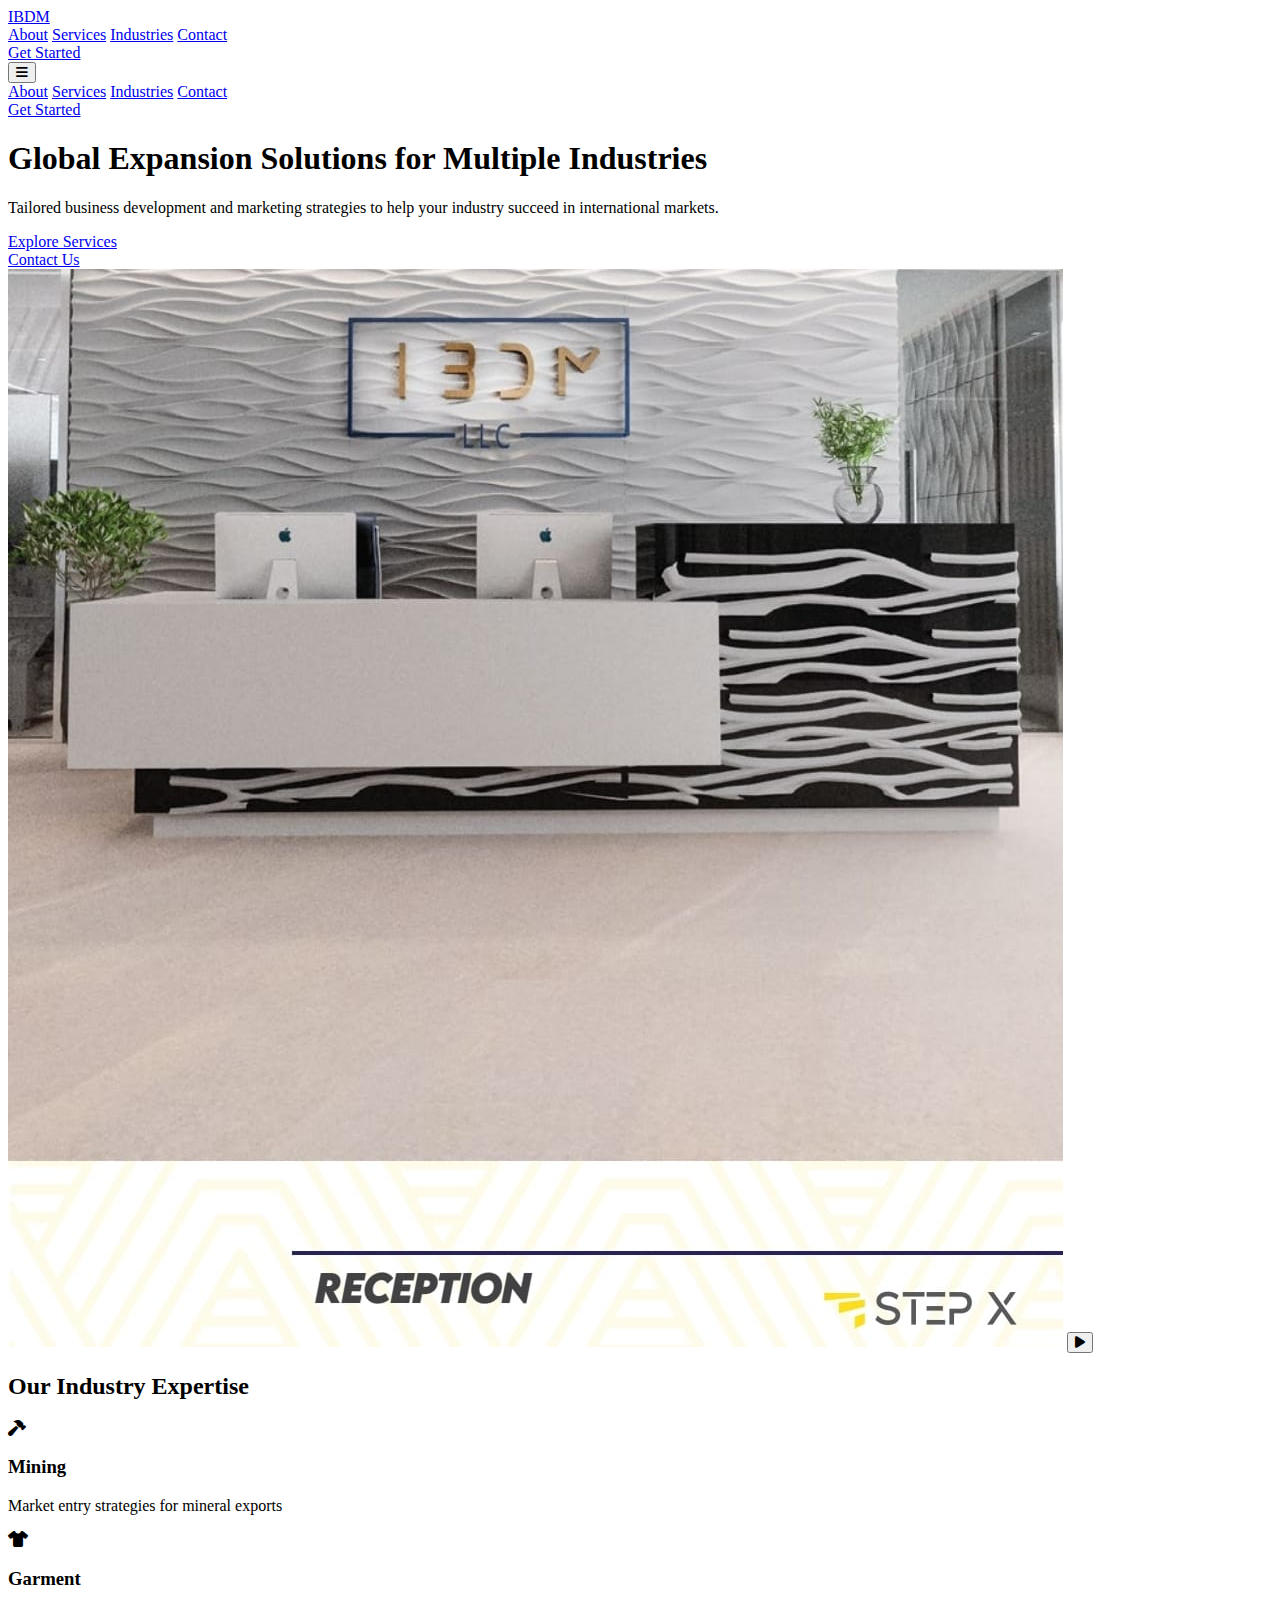
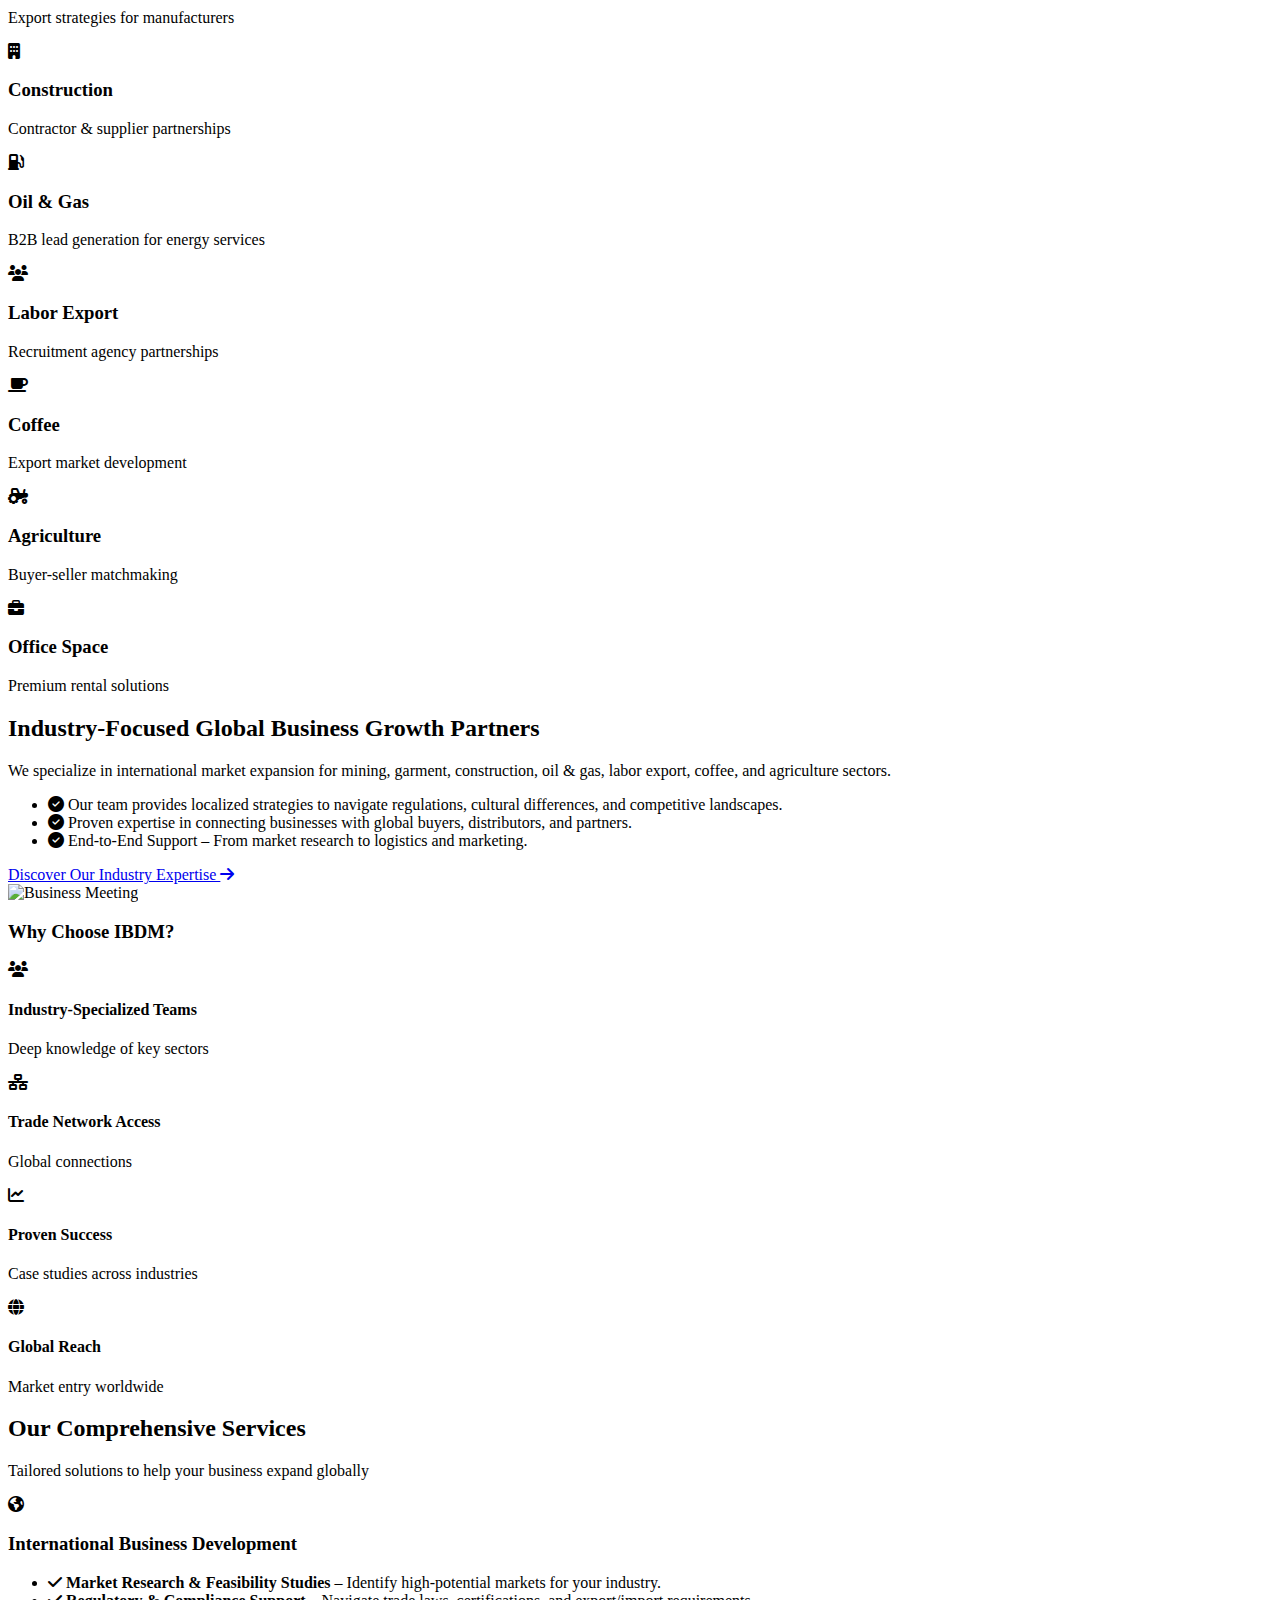
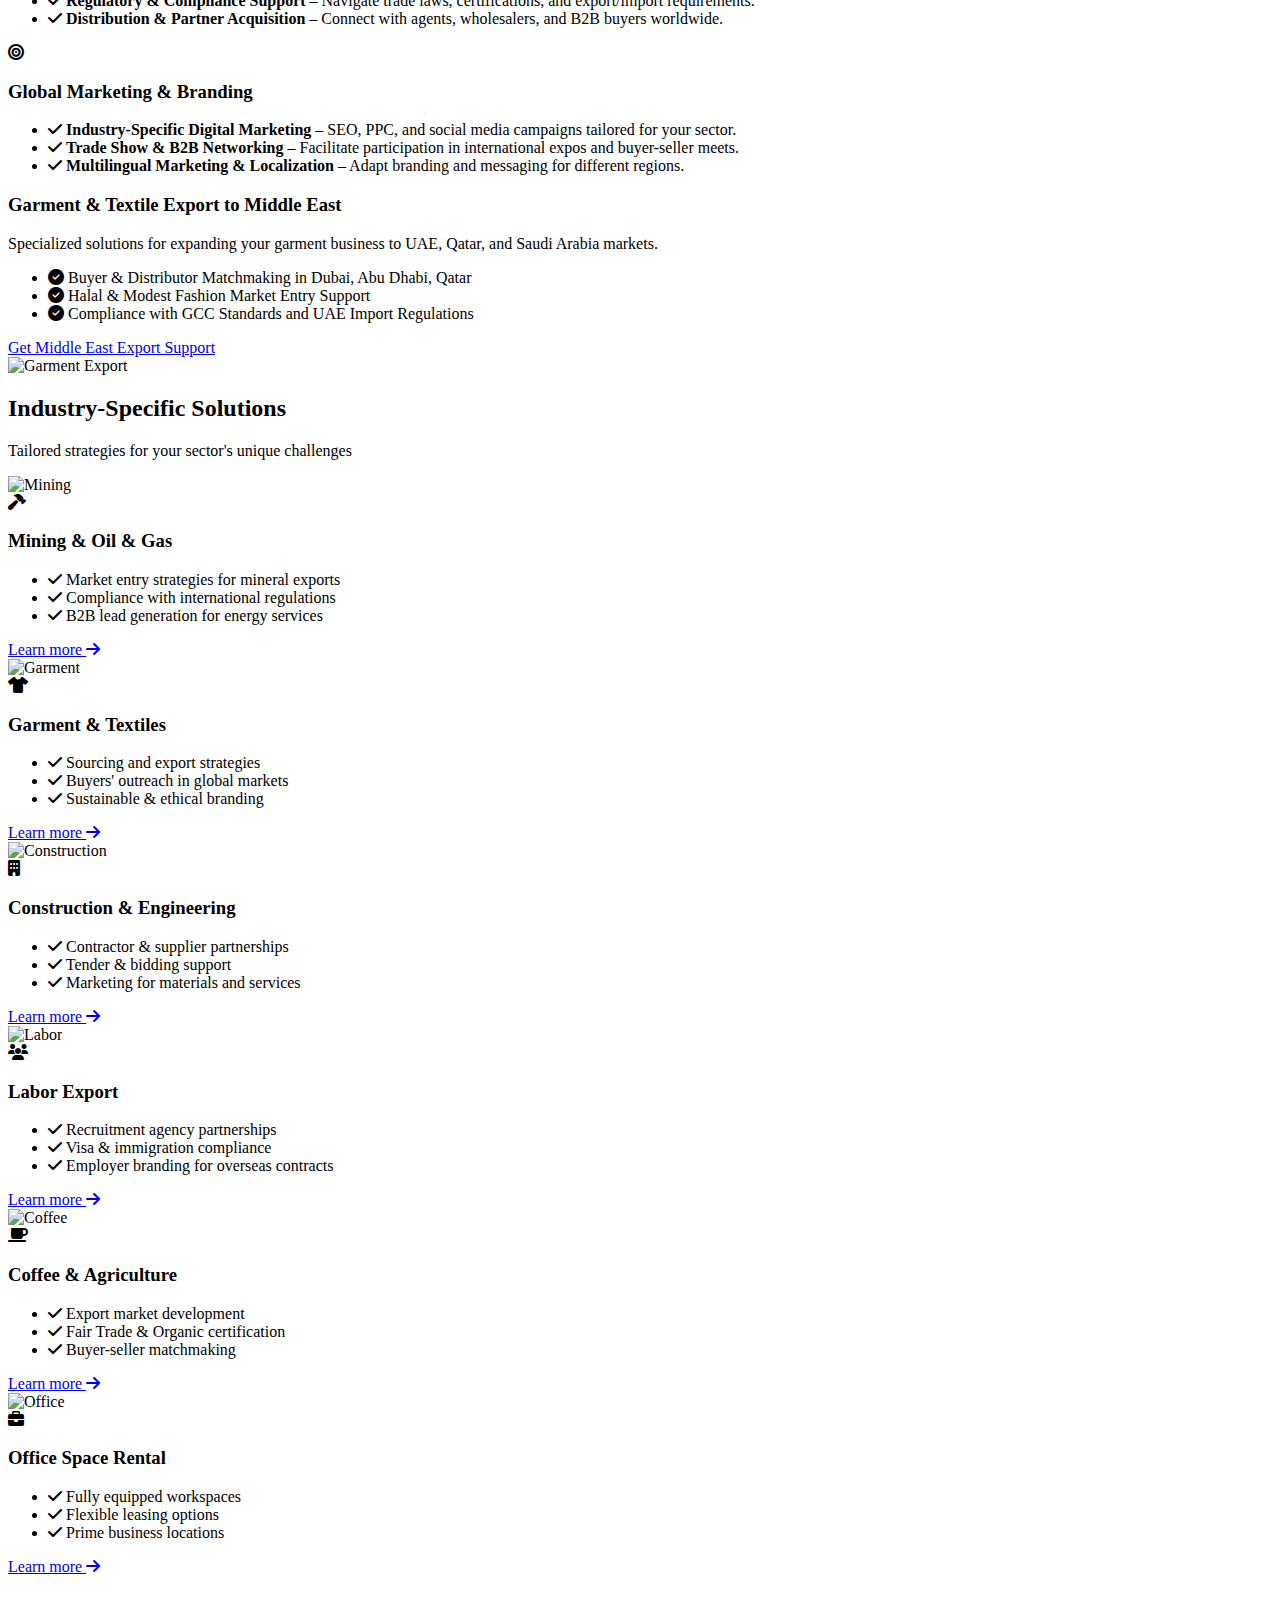
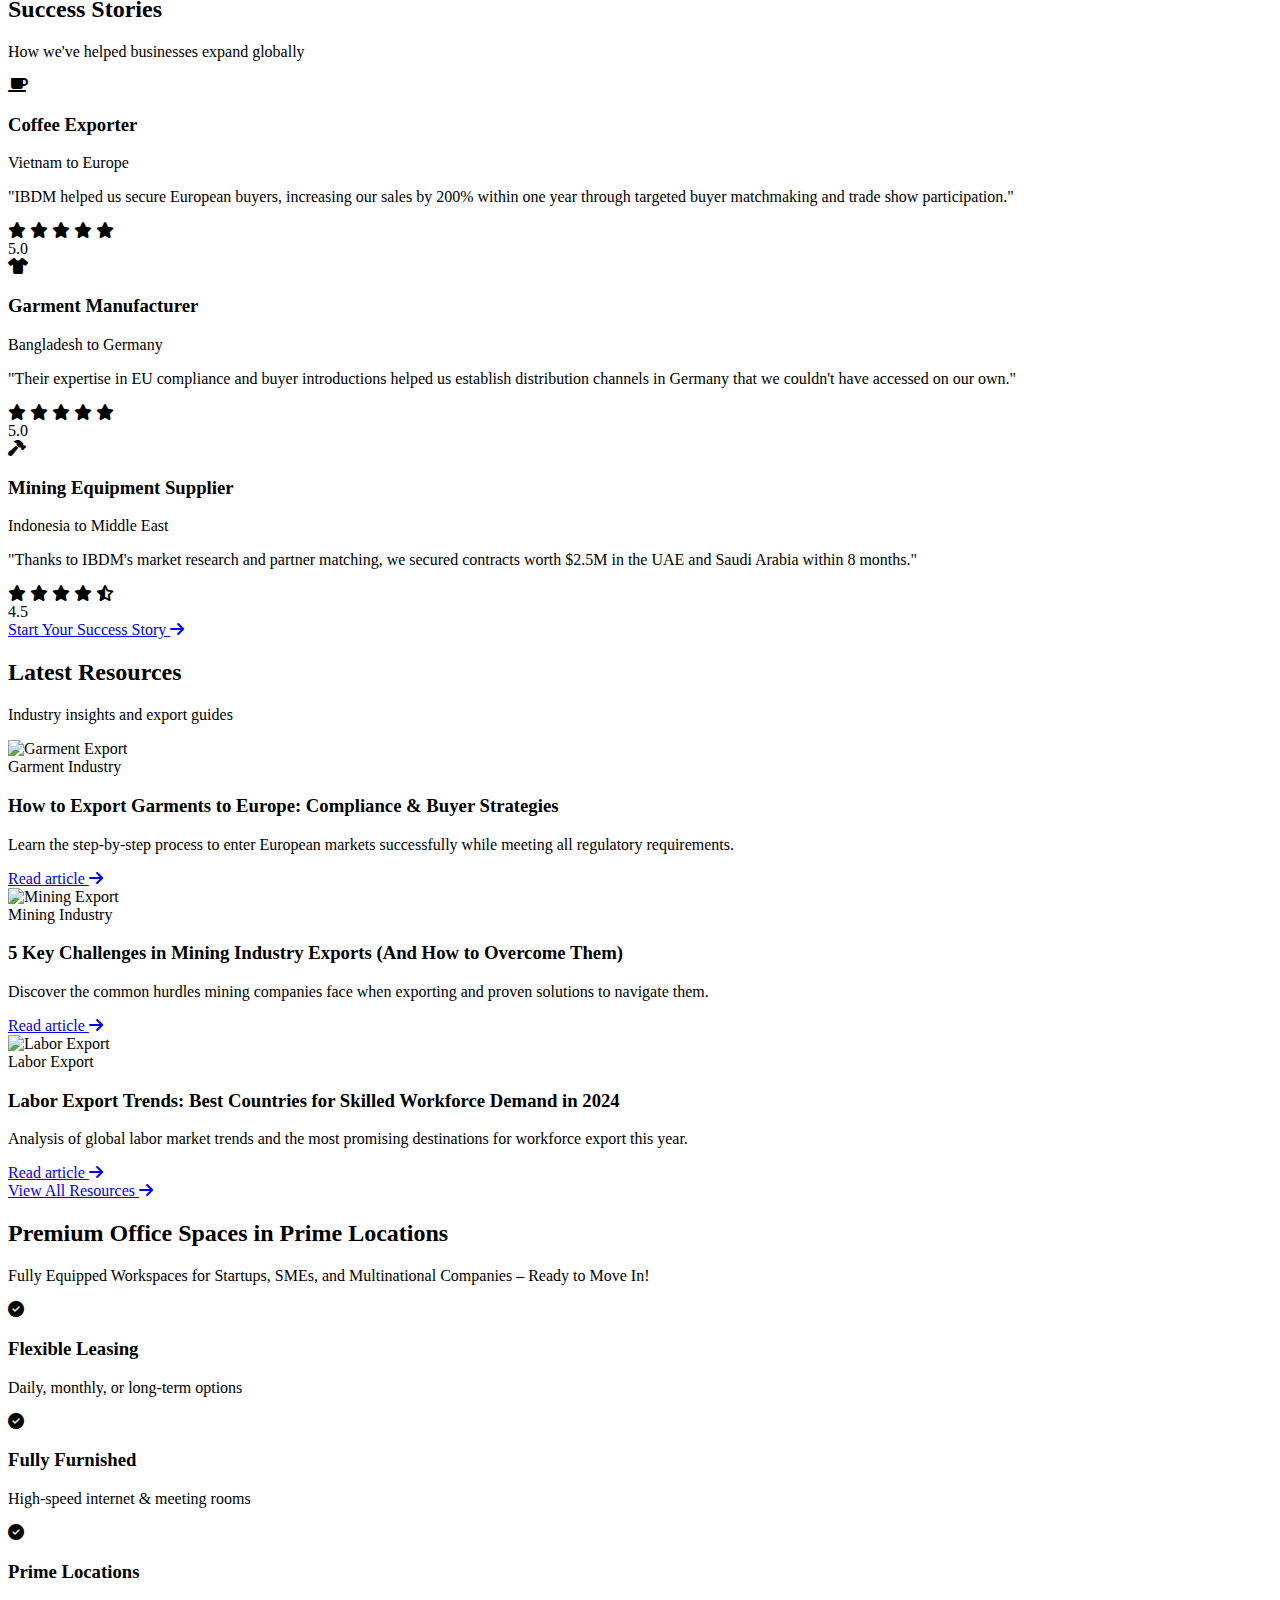
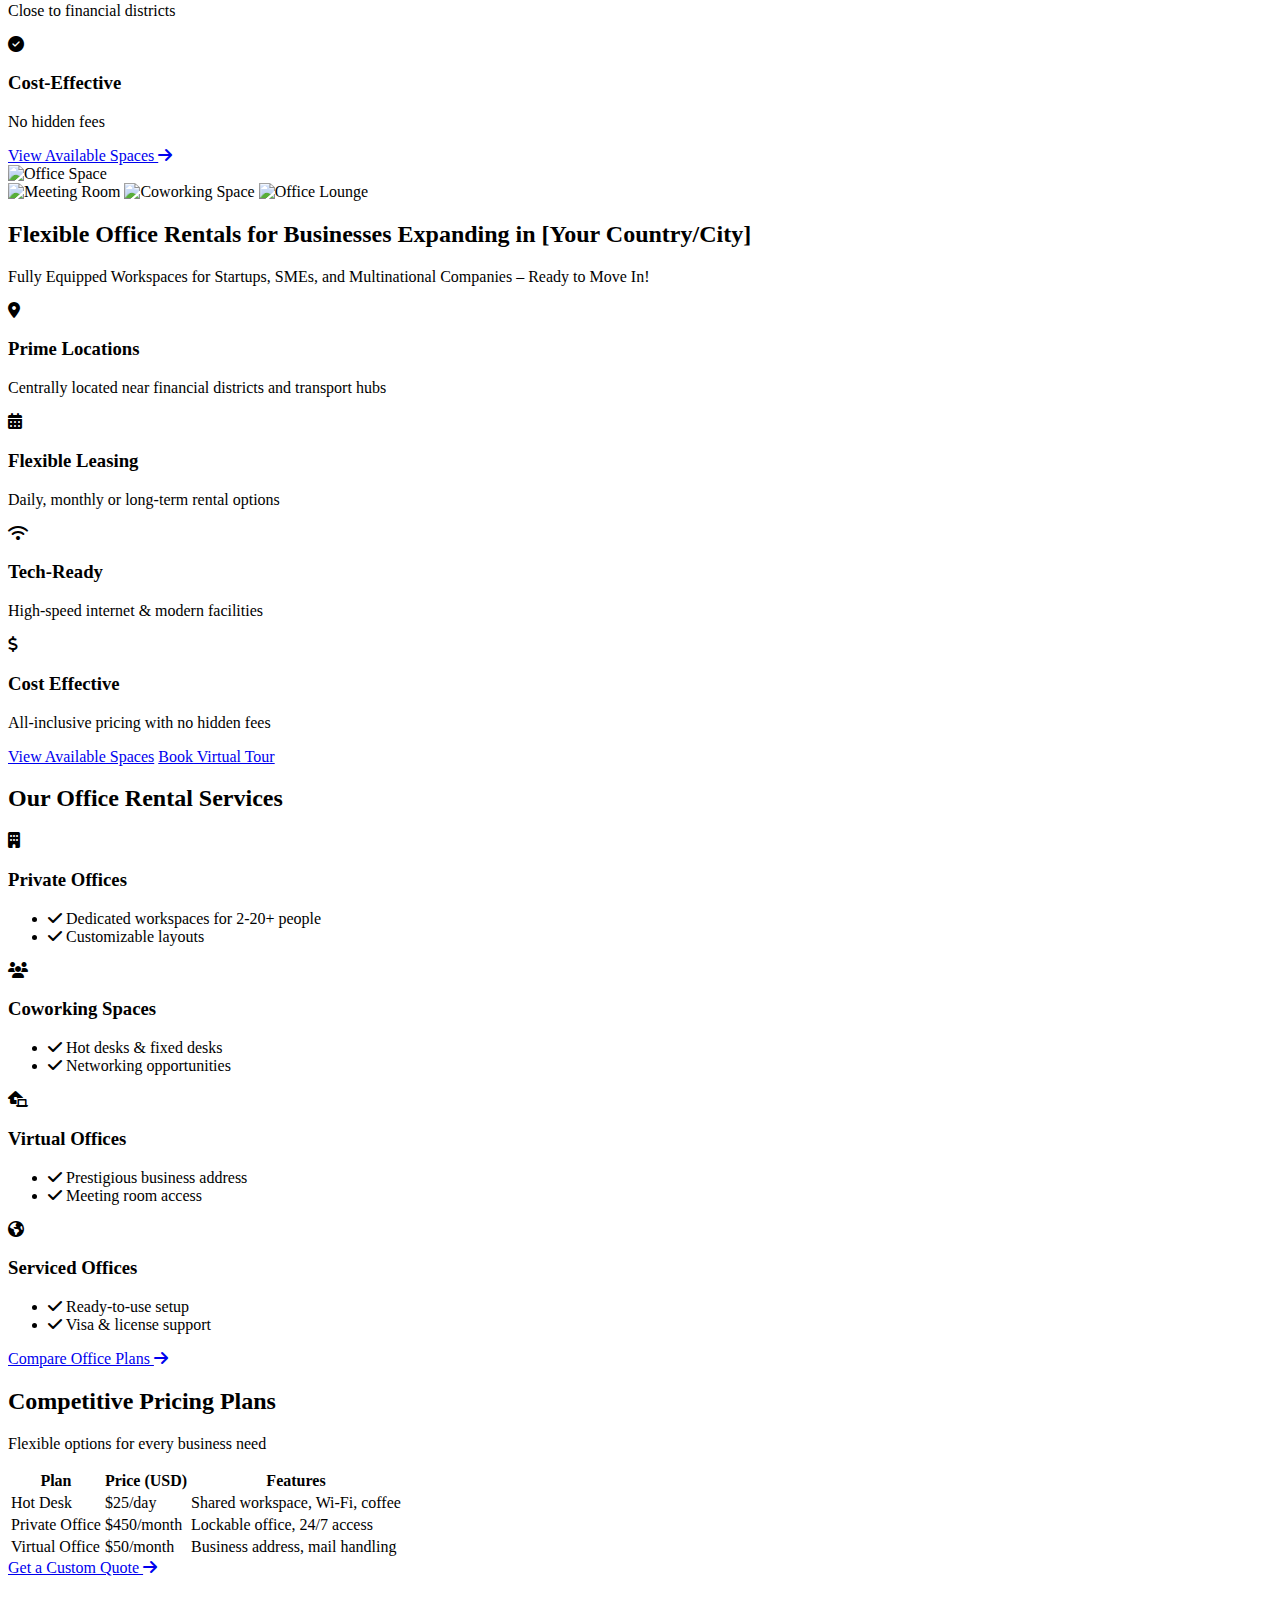
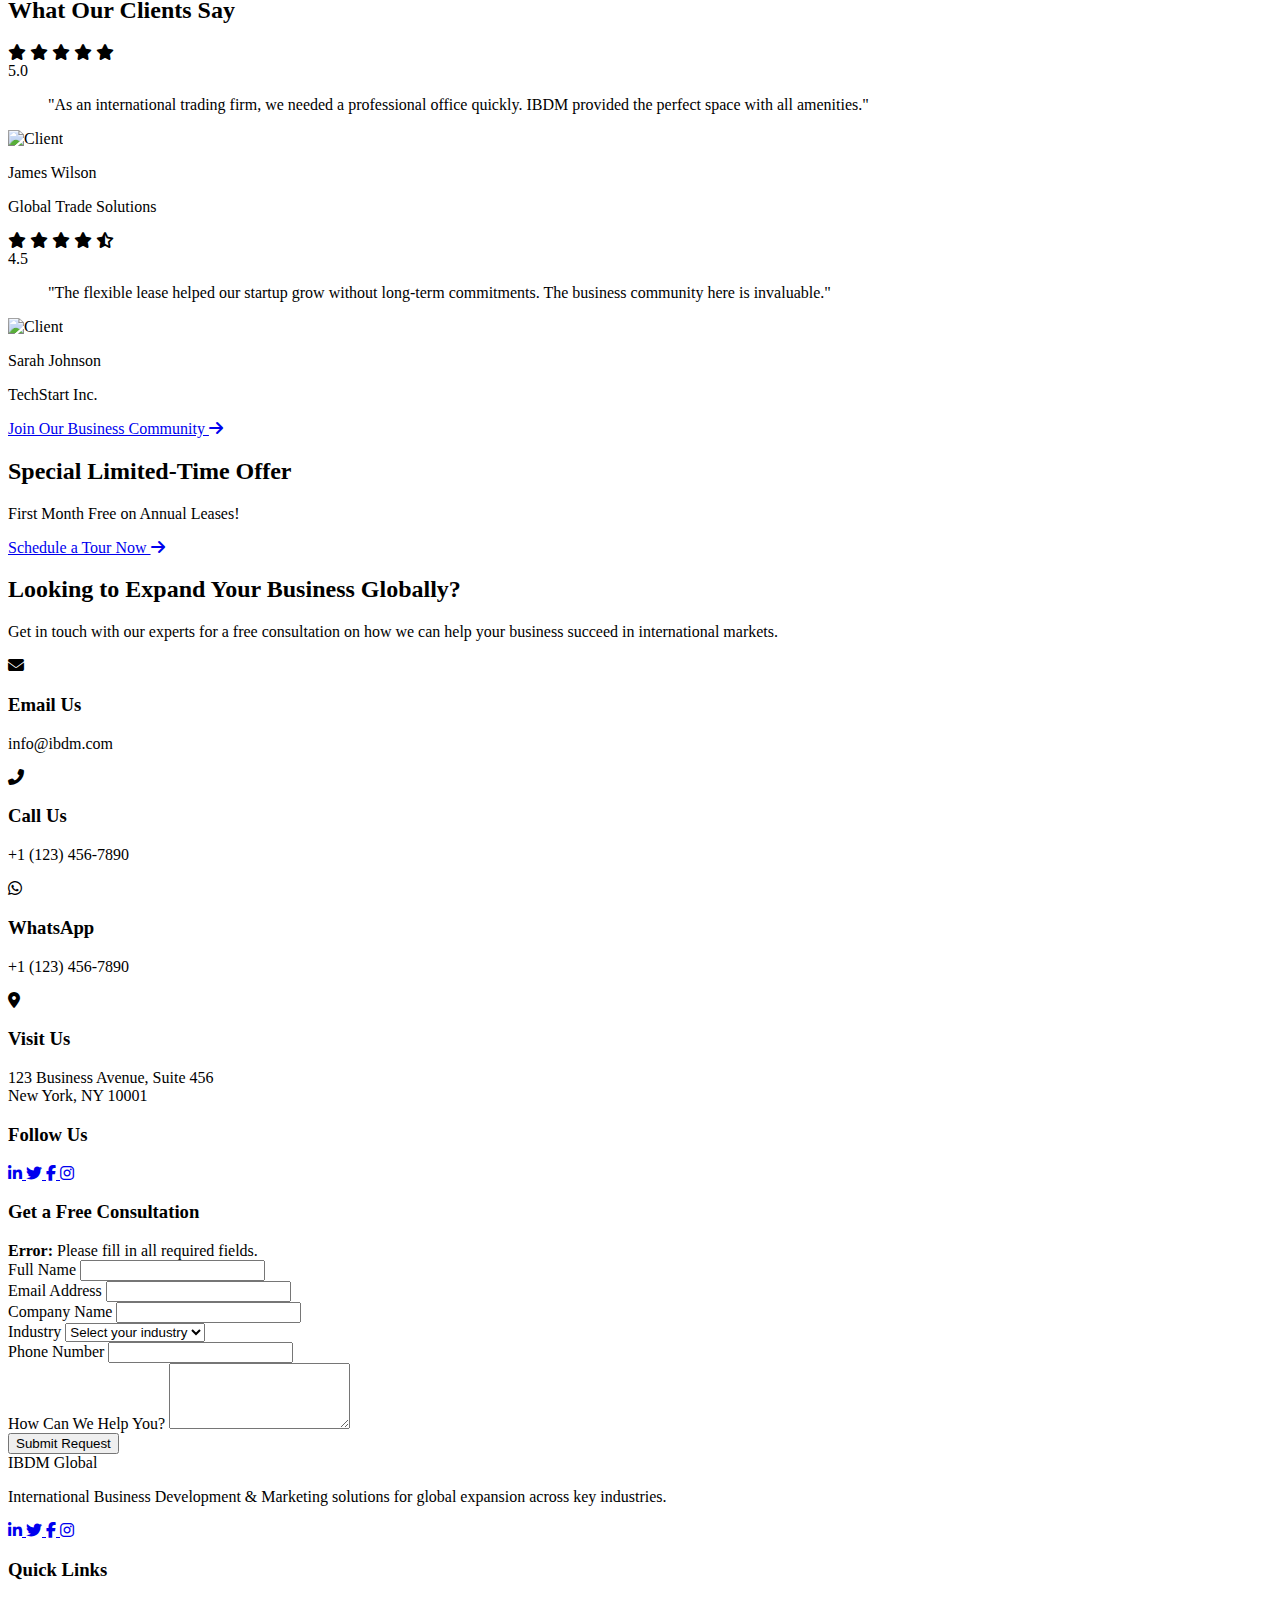
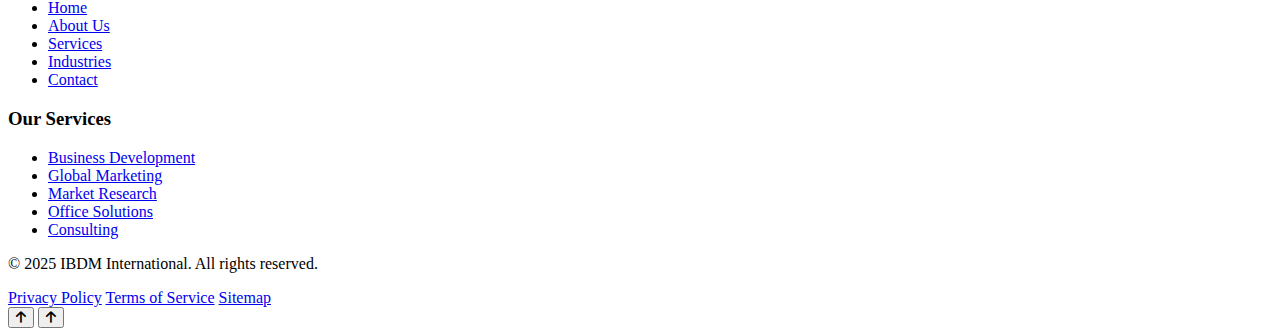
==== commit 4279b200: "feat: implement contact form submission and validation" ====
--- a/index.html
+++ b/index.html
@@ -297,7 +297,7 @@
             </div>
 
             <div class="grid md:grid-cols-2 gap-8 mb-12">
-                <div class="bg-white p-8 rounded-lg shadow-md hover:shadow-lg transition-shadow">
+                <div class="bg-white p-8 rounded-lg shadow-md hover:shadow-lg transition-shadow slide-animation">
                     <div class="flex items-center mb-6">
                         <div class="bg-primary bg-opacity-10 p-3 rounded-full mr-4">
                             <i class="fas fa-globe-americas text-primary text-2xl"></i>
@@ -322,7 +322,7 @@
                         </li>
                     </ul>
                 </div>
-                <div class="bg-white p-8 rounded-lg shadow-md hover:shadow-lg transition-shadow">
+                <div class="bg-white p-8 rounded-lg shadow-md hover:shadow-lg transition-shadow slide-animation">
                     <div class="flex items-center mb-6">
                         <div class="bg-primary bg-opacity-10 p-3 rounded-full mr-4">
                             <i class="fas fa-bullseye text-primary text-2xl"></i>
@@ -835,6 +835,291 @@
                             alt="Office Lounge" class="rounded-lg h-24 w-full object-cover">
                     </div>
                 </div>
+            </div>
+        </div>
+    </section>
+
+    <!-- Office Space Rental Section -->
+    <section id="office-space" class="py-16 bg-gray-50">
+        <div class="max-w-7xl mx-auto px-4 sm:px-6 lg:px-8">
+
+            <!-- Premium Office Spaces -->
+            <div class="text-center mb-16">
+                <h2 class="text-3xl font-bold text-gray-900 mb-4">Flexible Office Rentals for Businesses Expanding in
+                    <span class="text-primary">[Your Country/City]</span>
+                </h2>
+                <p class="text-xl text-gray-600 max-w-3xl mx-auto">Fully Equipped Workspaces for Startups, SMEs, and
+                    Multinational Companies – Ready to Move In!</p>
+
+                <div class="grid md:grid-cols-2 lg:grid-cols-4 gap-6 mt-12">
+                    <div class="bg-white p-6 rounded-lg shadow-md">
+                        <div class="text-primary text-2xl mb-4">
+                            <i class="fas fa-map-marker-alt"></i>
+                        </div>
+                        <h3 class="font-bold mb-2">Prime Locations</h3>
+                        <p class="text-gray-600">Centrally located near financial districts and transport hubs</p>
+                    </div>
+
+                    <div class="bg-white p-6 rounded-lg shadow-md">
+                        <div class="text-primary text-2xl mb-4">
+                            <i class="fas fa-calendar-alt"></i>
+                        </div>
+                        <h3 class="font-bold mb-2">Flexible Leasing</h3>
+                        <p class="text-gray-600">Daily, monthly or long-term rental options</p>
+                    </div>
+
+                    <div class="bg-white p-6 rounded-lg shadow-md">
+                        <div class="text-primary text-2xl mb-4">
+                            <i class="fas fa-wifi"></i>
+                        </div>
+                        <h3 class="font-bold mb-2">Tech-Ready</h3>
+                        <p class="text-gray-600">High-speed internet & modern facilities</p>
+                    </div>
+
+                    <div class="bg-white p-6 rounded-lg shadow-md">
+                        <div class="text-primary text-2xl mb-4">
+                            <i class="fas fa-dollar-sign"></i>
+                        </div>
+                        <h3 class="font-bold mb-2">Cost Effective</h3>
+                        <p class="text-gray-600">All-inclusive pricing with no hidden fees</p>
+                    </div>
+                </div>
+
+                <div class="mt-10 flex flex-col sm:flex-row justify-center gap-4">
+                    <a href="#contact"
+                        class="bg-primary hover:bg-blue-700 text-white px-6 py-3 rounded-md text-lg font-semibold">View
+                        Available Spaces</a>
+                    <a href="#contact"
+                        class="bg-white border-2 border-primary text-primary hover:bg-gray-100 px-6 py-3 rounded-md text-lg font-semibold">Book
+                        Virtual Tour</a>
+                </div>
+            </div>
+
+            <!-- Rental Services -->
+            <div class="mb-16">
+                <h2 class="text-3xl font-bold text-center text-gray-900 mb-12">Our Office Rental Services</h2>
+
+                <div class="grid md:grid-cols-2 lg:grid-cols-4 gap-8">
+                    <!-- Private Offices -->
+                    <div class="bg-white rounded-lg overflow-hidden shadow-lg hover:shadow-xl transition-shadow">
+                        <div class="h-48 bg-blue-100 flex items-center justify-center">
+                            <i class="fas fa-building text-blue-600 text-5xl"></i>
+                        </div>
+                        <div class="p-6">
+                            <h3 class="text-xl font-bold mb-3">Private Offices</h3>
+                            <ul class="space-y-2 text-gray-600">
+                                <li class="flex items-start">
+                                    <i class="fas fa-check text-green-500 mt-1 mr-2"></i>
+                                    <span>Dedicated workspaces for 2-20+ people</span>
+                                </li>
+                                <li class="flex items-start">
+                                    <i class="fas fa-check text-green-500 mt-1 mr-2"></i>
+                                    <span>Customizable layouts</span>
+                                </li>
+                            </ul>
+                        </div>
+                    </div>
+
+                    <!-- Coworking Spaces -->
+                    <div class="bg-white rounded-lg overflow-hidden shadow-lg hover:shadow-xl transition-shadow">
+                        <div class="h-48 bg-green-100 flex items-center justify-center">
+                            <i class="fas fa-users text-green-600 text-5xl"></i>
+                        </div>
+                        <div class="p-6">
+                            <h3 class="text-xl font-bold mb-3">Coworking Spaces</h3>
+                            <ul class="space-y-2 text-gray-600">
+                                <li class="flex items-start">
+                                    <i class="fas fa-check text-green-500 mt-1 mr-2"></i>
+                                    <span>Hot desks & fixed desks</span>
+                                </li>
+                                <li class="flex items-start">
+                                    <i class="fas fa-check text-green-500 mt-1 mr-2"></i>
+                                    <span>Networking opportunities</span>
+                                </li>
+                            </ul>
+                        </div>
+                    </div>
+
+                    <!-- Virtual Offices -->
+                    <div class="bg-white rounded-lg overflow-hidden shadow-lg hover:shadow-xl transition-shadow">
+                        <div class="h-48 bg-purple-100 flex items-center justify-center">
+                            <i class="fas fa-laptop-house text-purple-600 text-5xl"></i>
+                        </div>
+                        <div class="p-6">
+                            <h3 class="text-xl font-bold mb-3">Virtual Offices</h3>
+                            <ul class="space-y-2 text-gray-600">
+                                <li class="flex items-start">
+                                    <i class="fas fa-check text-green-500 mt-1 mr-2"></i>
+                                    <span>Prestigious business address</span>
+                                </li>
+                                <li class="flex items-start">
+                                    <i class="fas fa-check text-green-500 mt-1 mr-2"></i>
+                                    <span>Meeting room access</span>
+                                </li>
+                            </ul>
+                        </div>
+                    </div>
+
+                    <!-- Serviced Offices -->
+                    <div class="bg-white rounded-lg overflow-hidden shadow-lg hover:shadow-xl transition-shadow">
+                        <div class="h-48 bg-amber-100 flex items-center justify-center">
+                            <i class="fas fa-globe-americas text-amber-600 text-5xl"></i>
+                        </div>
+                        <div class="p-6">
+                            <h3 class="text-xl font-bold mb-3">Serviced Offices</h3>
+                            <ul class="space-y-2 text-gray-600">
+                                <li class="flex items-start">
+                                    <i class="fas fa-check text-green-500 mt-1 mr-2"></i>
+                                    <span>Ready-to-use setup</span>
+                                </li>
+                                <li class="flex items-start">
+                                    <i class="fas fa-check text-green-500 mt-1 mr-2"></i>
+                                    <span>Visa & license support</span>
+                                </li>
+                            </ul>
+                        </div>
+                    </div>
+                </div>
+
+                <div class="text-center mt-12">
+                    <a href="#contact"
+                        class="inline-flex items-center px-6 py-3 border border-transparent text-base font-medium rounded-md shadow-sm text-white bg-primary hover:bg-blue-700">
+                        Compare Office Plans
+                        <i class="fas fa-arrow-right ml-2"></i>
+                    </a>
+                </div>
+            </div>
+
+            <!-- Pricing Plans -->
+            <div class="bg-white rounded-xl shadow-lg overflow-hidden mb-16">
+                <div class="p-8 text-center">
+                    <h2 class="text-3xl font-bold text-gray-900 mb-2">Competitive Pricing Plans</h2>
+                    <p class="text-xl text-gray-600 mb-8">Flexible options for every business need</p>
+
+                    <div class="overflow-x-auto">
+                        <table class="min-w-full divide-y divide-gray-200">
+                            <thead class="bg-gray-50">
+                                <tr>
+                                    <th scope="col"
+                                        class="px-6 py-3 text-left text-xs font-medium text-gray-500 uppercase tracking-wider">
+                                        Plan</th>
+                                    <th scope="col"
+                                        class="px-6 py-3 text-left text-xs font-medium text-gray-500 uppercase tracking-wider">
+                                        Price (USD)</th>
+                                    <th scope="col"
+                                        class="px-6 py-3 text-left text-xs font-medium text-gray-500 uppercase tracking-wider">
+                                        Features</th>
+                                </tr>
+                            </thead>
+                            <tbody class="bg-white divide-y divide-gray-200">
+                                <tr>
+                                    <td class="px-6 py-4 whitespace-nowrap font-medium">Hot Desk</td>
+                                    <td class="px-6 py-4 whitespace-nowrap">$25/day</td>
+                                    <td class="px-6 py-4">Shared workspace, Wi-Fi, coffee</td>
+                                </tr>
+                                <tr class="bg-gray-50">
+                                    <td class="px-6 py-4 whitespace-nowrap font-medium">Private Office</td>
+                                    <td class="px-6 py-4 whitespace-nowrap">$450/month</td>
+                                    <td class="px-6 py-4">Lockable office, 24/7 access</td>
+                                </tr>
+                                <tr>
+                                    <td class="px-6 py-4 whitespace-nowrap font-medium">Virtual Office</td>
+                                    <td class="px-6 py-4 whitespace-nowrap">$50/month</td>
+                                    <td class="px-6 py-4">Business address, mail handling</td>
+                                </tr>
+                            </tbody>
+                        </table>
+                    </div>
+
+                    <div class="mt-8">
+                        <a href="#contact"
+                            class="inline-flex items-center px-6 py-3 border border-transparent text-base font-medium rounded-md shadow-sm text-white bg-primary hover:bg-blue-700">
+                            Get a Custom Quote
+                            <i class="fas fa-arrow-right ml-2"></i>
+                        </a>
+                    </div>
+                </div>
+            </div>
+
+            <!-- Testimonials -->
+            <div class="mb-16">
+                <h2 class="text-3xl font-bold text-center text-gray-900 mb-12">What Our Clients Say</h2>
+
+                <div class="grid md:grid-cols-2 gap-8">
+                    <div class="bg-white p-8 rounded-lg shadow-md">
+                        <div class="flex items-center mb-4">
+                            <div class="text-yellow-400 mr-2">
+                                <i class="fas fa-star"></i>
+                                <i class="fas fa-star"></i>
+                                <i class="fas fa-star"></i>
+                                <i class="fas fa-star"></i>
+                                <i class="fas fa-star"></i>
+                            </div>
+                            <span class="text-sm font-medium">5.0</span>
+                        </div>
+                        <blockquote class="text-gray-600 mb-6">
+                            "As an international trading firm, we needed a professional office quickly. IBDM provided
+                            the
+                            perfect space with all amenities."
+                        </blockquote>
+                        <div class="flex items-center">
+                            <div class="bg-gray-100 w-10 h-10 rounded-full mr-3 overflow-hidden">
+                                <img src="https://randomuser.me/api/portraits/men/32.jpg" alt="Client"
+                                    class="w-full h-full object-cover">
+                            </div>
+                            <div>
+                                <p class="font-medium">James Wilson</p>
+                                <p class="text-sm text-gray-500">Global Trade Solutions</p>
+                            </div>
+                        </div>
+                    </div>
+
+                    <div class="bg-white p-8 rounded-lg shadow-md">
+                        <div class="flex items-center mb-4">
+                            <div class="text-yellow-400 mr-2">
+                                <i class="fas fa-star"></i>
+                                <i class="fas fa-star"></i>
+                                <i class="fas fa-star"></i>
+                                <i class="fas fa-star"></i>
+                                <i class="fas fa-star-half-alt"></i>
+                            </div>
+                            <span class="text-sm font-medium">4.5</span>
+                        </div>
+                        <blockquote class="text-gray-600 mb-6">
+                            "The flexible lease helped our startup grow without long-term commitments. The business
+                            community here is invaluable."
+                        </blockquote>
+                        <div class="flex items-center">
+                            <div class="bg-gray-100 w-10 h-10 rounded-full mr-3 overflow-hidden">
+                                <img src="https://randomuser.me/api/portraits/women/44.jpg" alt="Client"
+                                    class="w-full h-full object-cover">
+                            </div>
+                            <div>
+                                <p class="font-medium">Sarah Johnson</p>
+                                <p class="text-sm text-gray-500">TechStart Inc.</p>
+                            </div>
+                        </div>
+                    </div>
+                </div>
+
+                <div class="text-center mt-10">
+                    <a href="#contact"
+                        class="inline-flex items-center px-6 py-3 border border-transparent text-base font-medium rounded-md shadow-sm text-white bg-primary hover:bg-blue-700">
+                        Join Our Business Community
+                        <i class="fas fa-arrow-right ml-2"></i>
+                    </a>
+                </div>
+            </div>
+
+            <!-- Special Offer -->
+            <div class="bg-gradient-to-r from-blue-800 to-blue-600 text-white rounded-xl p-8 text-center">
+                <h2 class="text-2xl font-bold mb-4">Special Limited-Time Offer</h2>
+                <p class="text-xl mb-6">First Month Free on Annual Leases!</p>
+                <a href="#contact"
+                    class="inline-flex items-center px-6 py-3 bg-white text-primary hover:bg-gray-100 rounded-md text-lg font-semibold">
+                    Schedule a Tour Now
+                    <i class="fas fa-arrow-right ml-2"></i>
+                </a>
             </div>
         </div>
     </section>
@@ -914,28 +1199,33 @@
                 </div>
 
                 <div class="bg-white p-8 rounded-lg shadow-md">
-                    <h3 class="text-2xl font-bold text-dark mb-6">Get a Free Consultation</h3>
-                    <form>
+                    <h3 id="text-2xl font-bold text-dark mb-6">Get a Free Consultation</h3>
+                    <form id="contactForm">
+                        <!-- error message pop up  -->
+                        <div id="errorMessage" class="hidden bg-red-100 text-red-700 p-4 rounded-lg mb-4">
+                            <strong>Error:</strong> Please fill in all required fields.
+                        </div>
+
                         <div class="mb-4">
                             <label for="name" class="block text-sm font-medium text-gray-700 mb-1">Full Name</label>
-                            <input type="text" id="name" name="name"
+                            <input required type="text" id="name" name="name"
                                 class="w-full px-4 py-2 border border-gray-300 rounded-md focus:ring-primary focus:border-primary">
                         </div>
                         <div class="mb-4">
                             <label for="email" class="block text-sm font-medium text-gray-700 mb-1">Email
                                 Address</label>
-                            <input type="email" id="email" name="email"
+                            <input required type="email" id="email" name="email"
                                 class="w-full px-4 py-2 border border-gray-300 rounded-md focus:ring-primary focus:border-primary">
                         </div>
                         <div class="mb-4">
                             <label for="company" class="block text-sm font-medium text-gray-700 mb-1">Company
                                 Name</label>
-                            <input type="text" id="company" name="company"
+                            <input required type="text" id="company" name="company"
                                 class="w-full px-4 py-2 border border-gray-300 rounded-md focus:ring-primary focus:border-primary">
                         </div>
                         <div class="mb-4">
                             <label for="industry" class="block text-sm font-medium text-gray-700 mb-1">Industry</label>
-                            <select id="industry" name="industry"
+                            <select required id="industry" name="industry"
                                 class="w-full px-4 py-2 border border-gray-300 rounded-md focus:ring-primary focus:border-primary">
                                 <option value="">Select your industry</option>
                                 <option value="mining">Mining</option>
@@ -950,16 +1240,16 @@
                         </div>
                         <div class="mb-4">
                             <label for="phone" class="block text-sm font-medium text-gray-700 mb-1">Phone Number</label>
-                            <input type="tel" id="phone" name="phone"
+                            <input required type="tel" id="phone" name="phone"
                                 class="w-full px-4 py-2 border border-gray-300 rounded-md focus:ring-primary focus:border-primary">
                         </div>
                         <div class="mb-6">
                             <label for="message" class="block text-sm font-medium text-gray-700 mb-1">How Can We Help
                                 You?</label>
-                            <textarea id="message" name="message" rows="4"
+                            <textarea required id="message" name="message" rows="4"
                                 class="w-full px-4 py-2 border border-gray-300 rounded-md focus:ring-primary focus:border-primary"></textarea>
                         </div>
-                        <button type="submit"
+                        <button id="sendButton" type="submit"
                             class="w-full bg-primary hover:bg-blue-700 text-white py-3 px-4 rounded-md font-medium">
                             Submit Request
                         </button>
--- a/assets/css/style.css
+++ b/assets/css/style.css
@@ -3,10 +3,7 @@
      transition: all .3s;
  }
 
- html {
-     scroll-behavior: smooth;
-
- }
+ html {}
 
  html::-webkit-scrollbar {
      width: 5px;
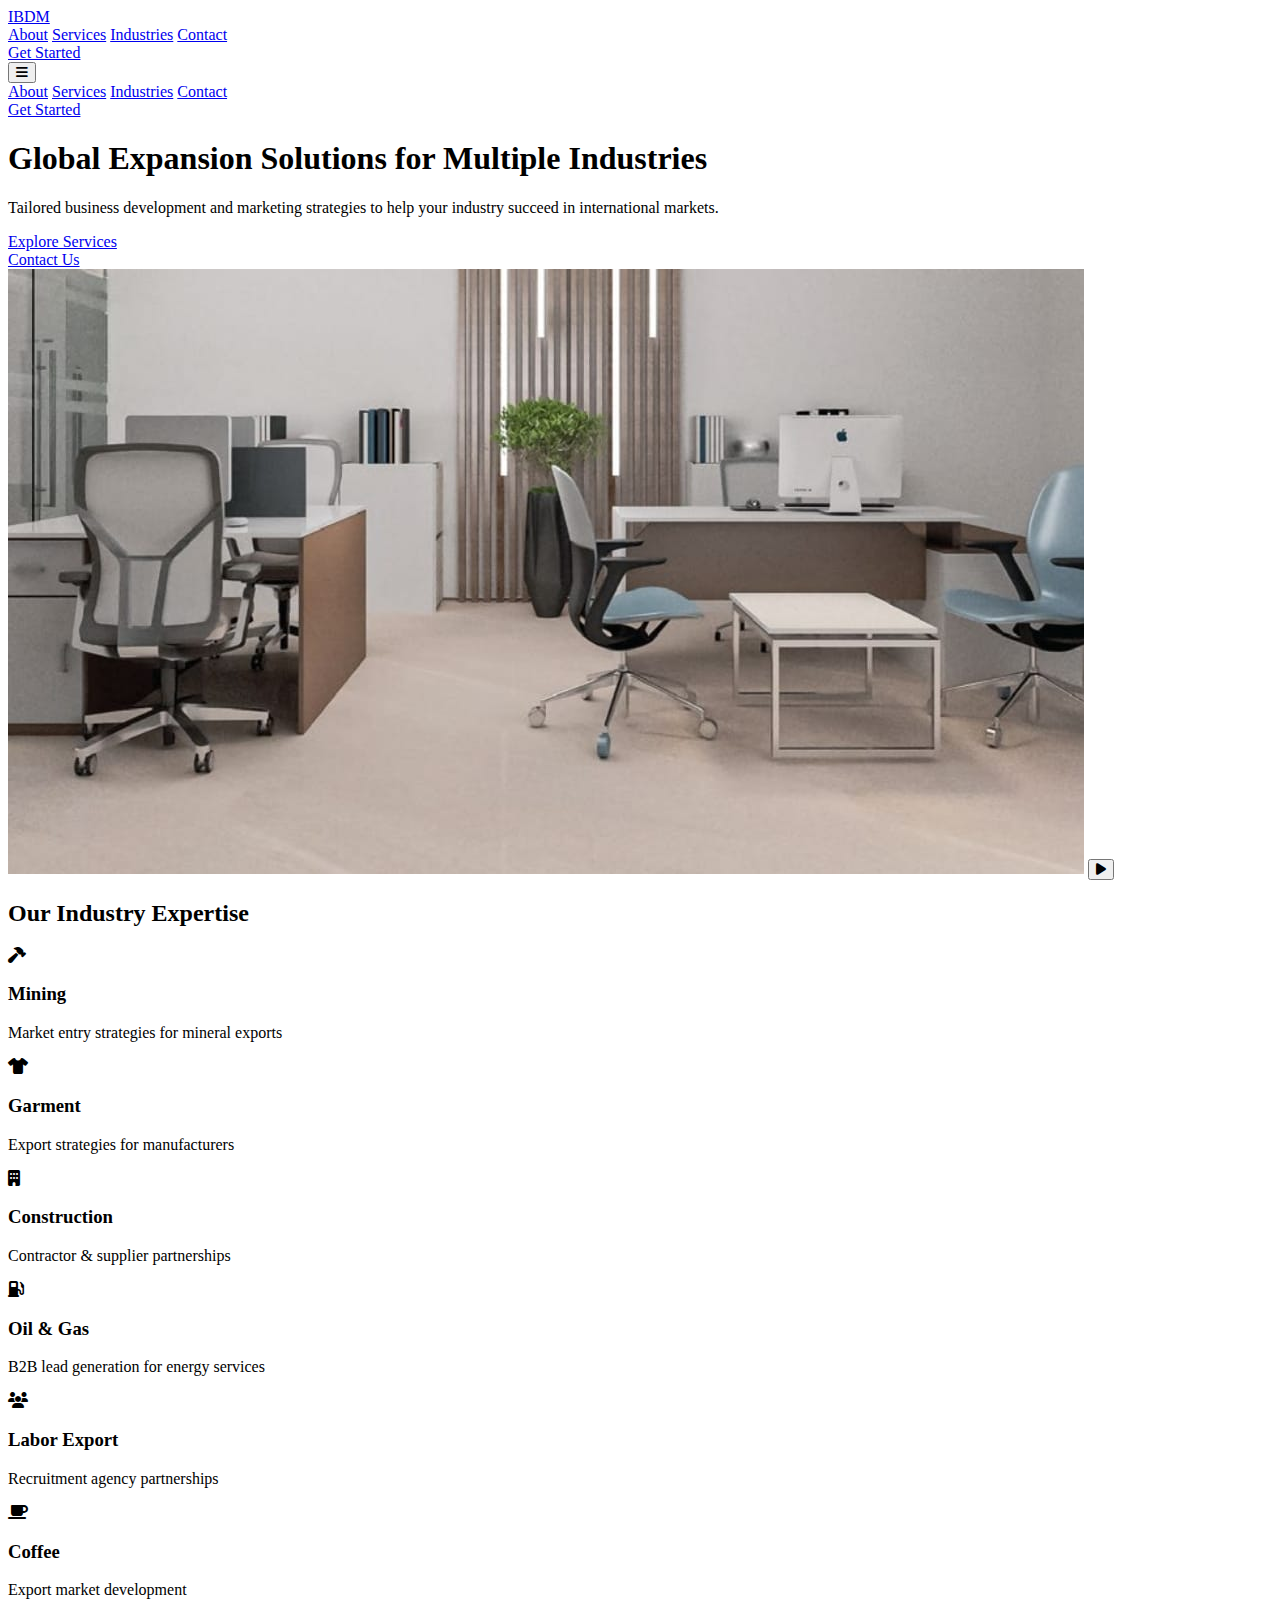
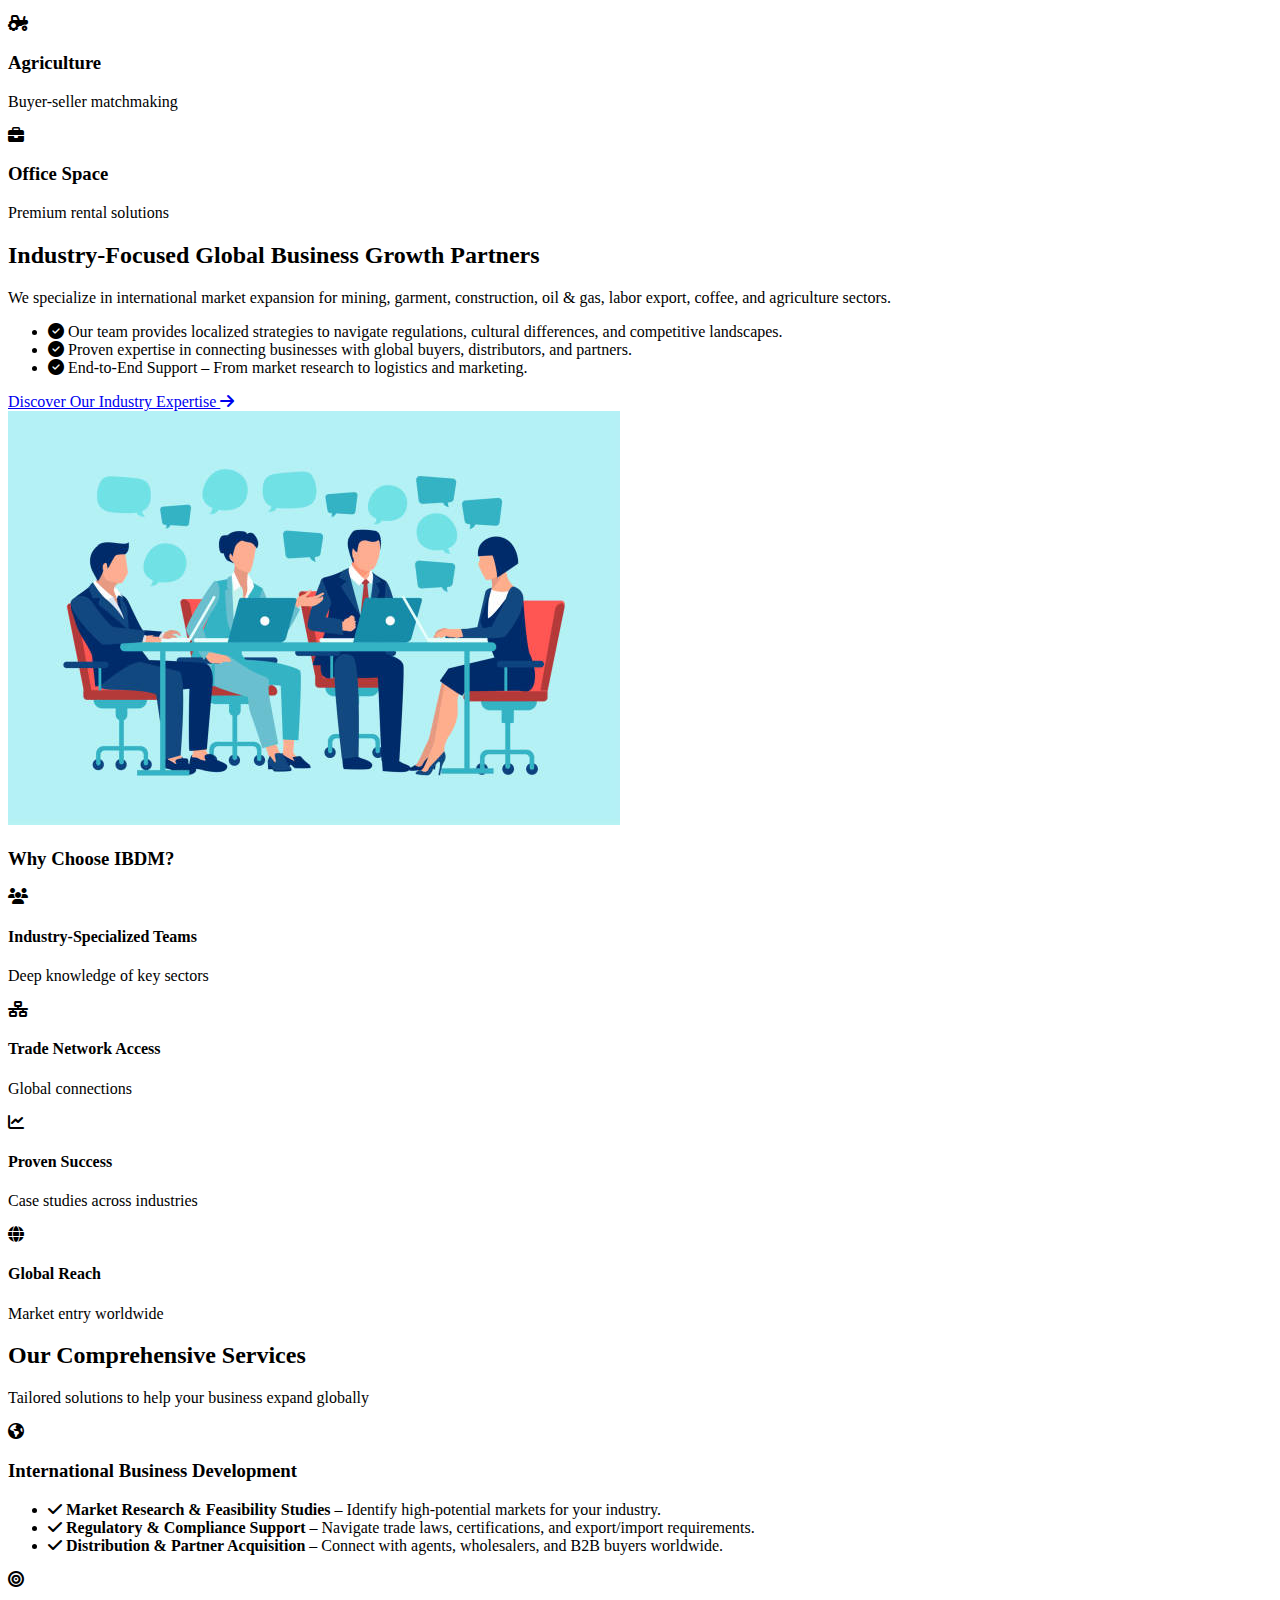
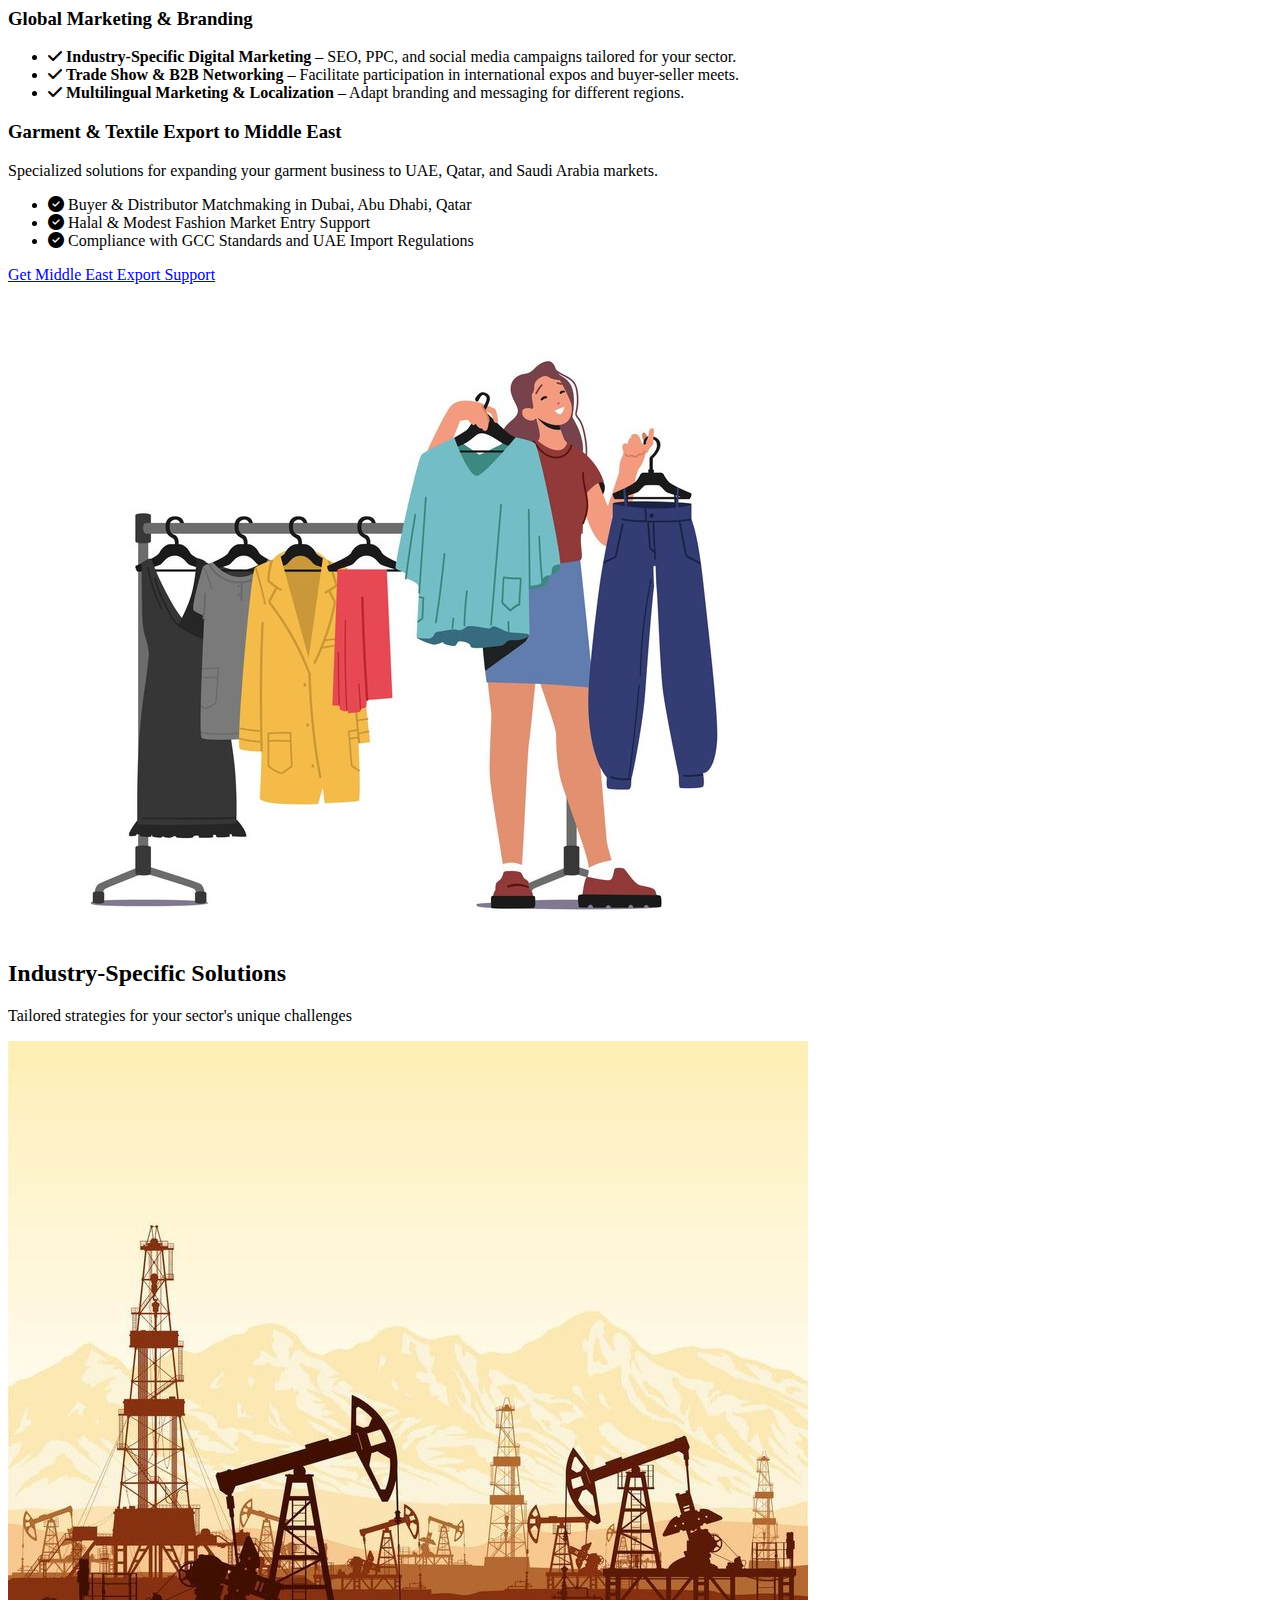
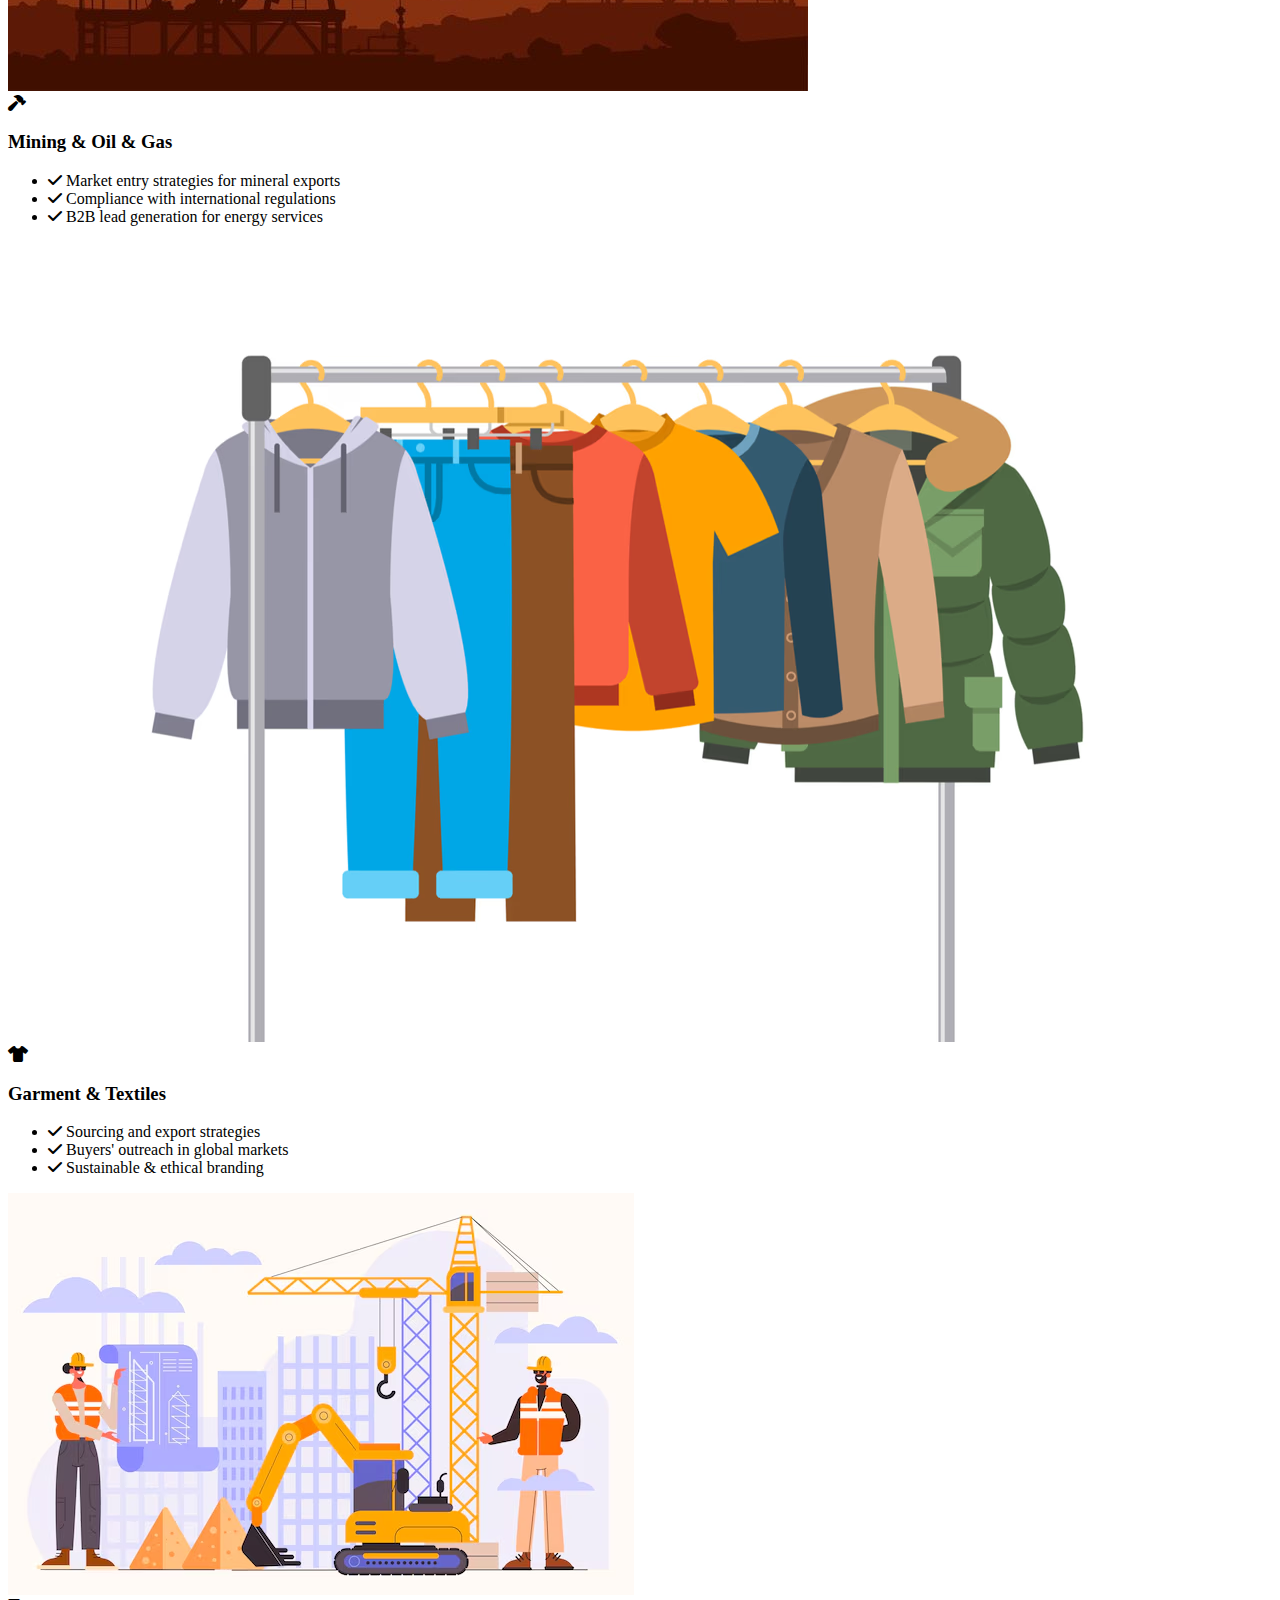
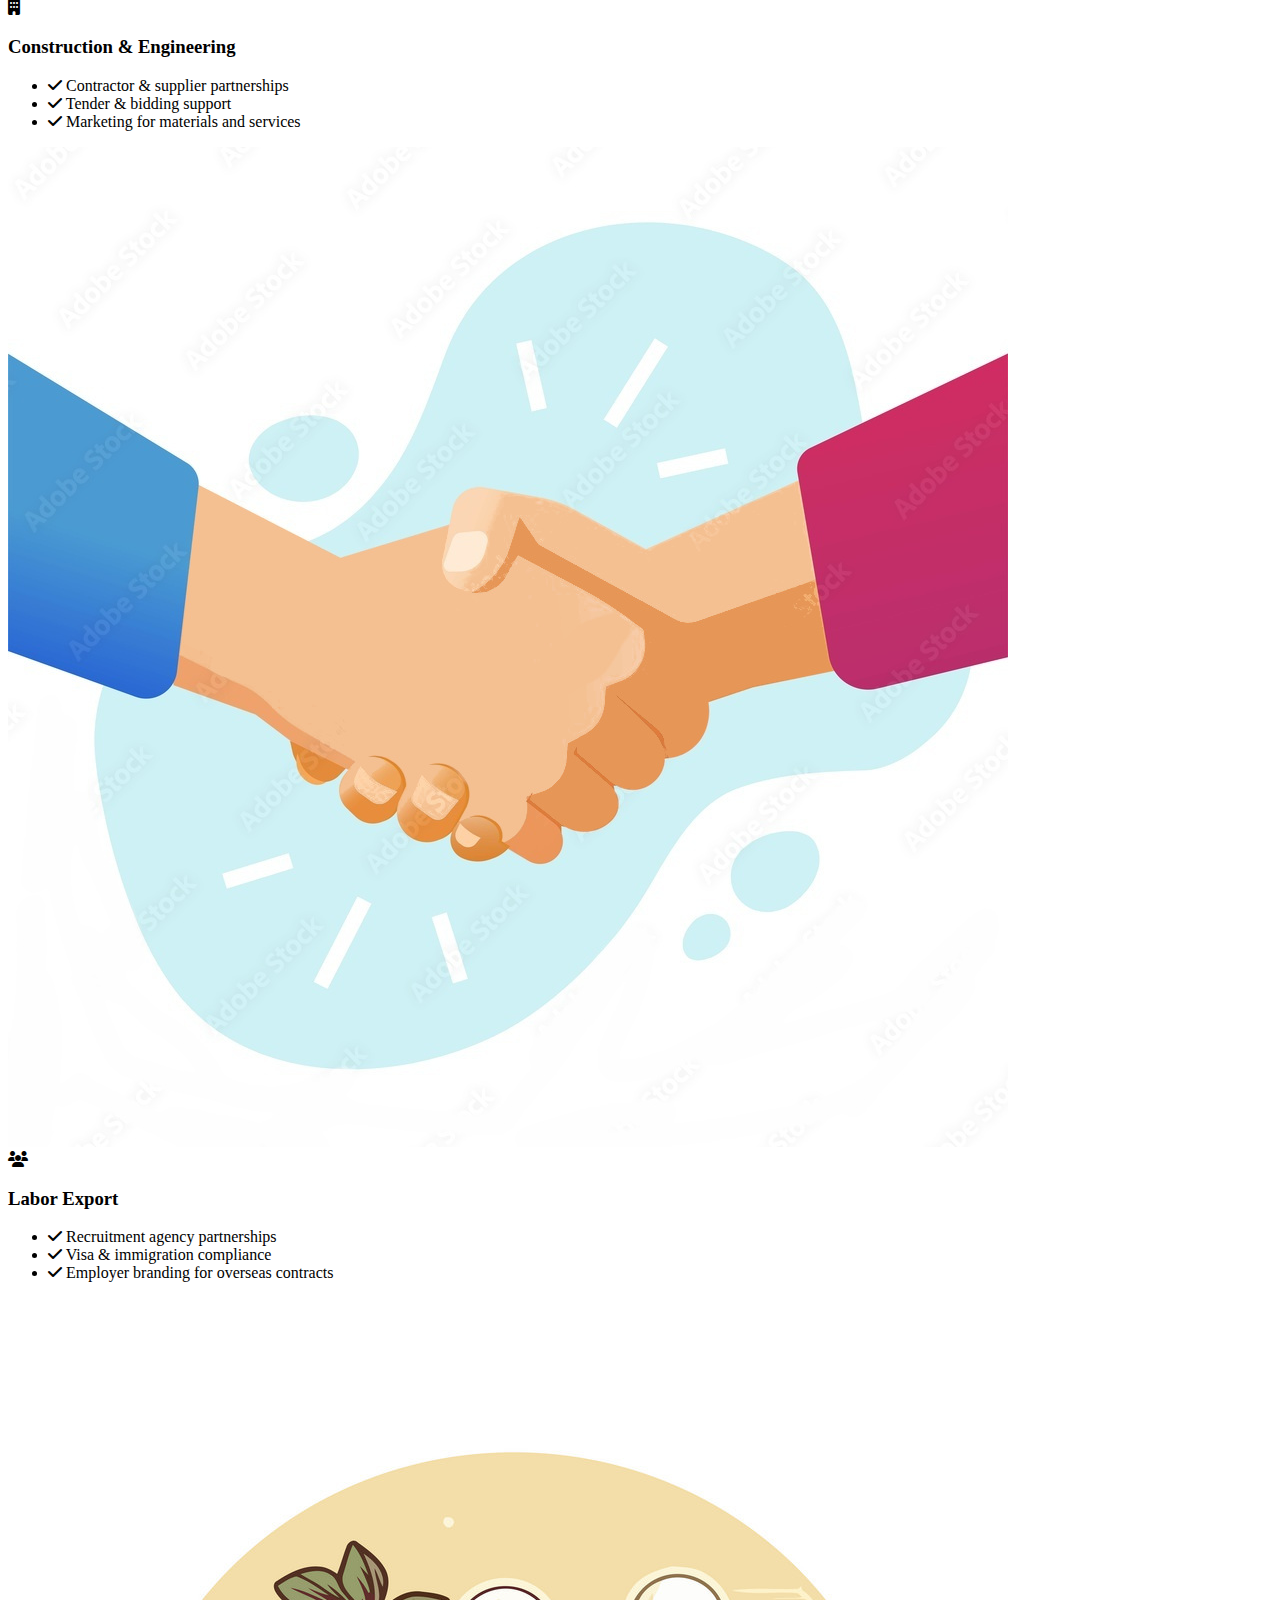
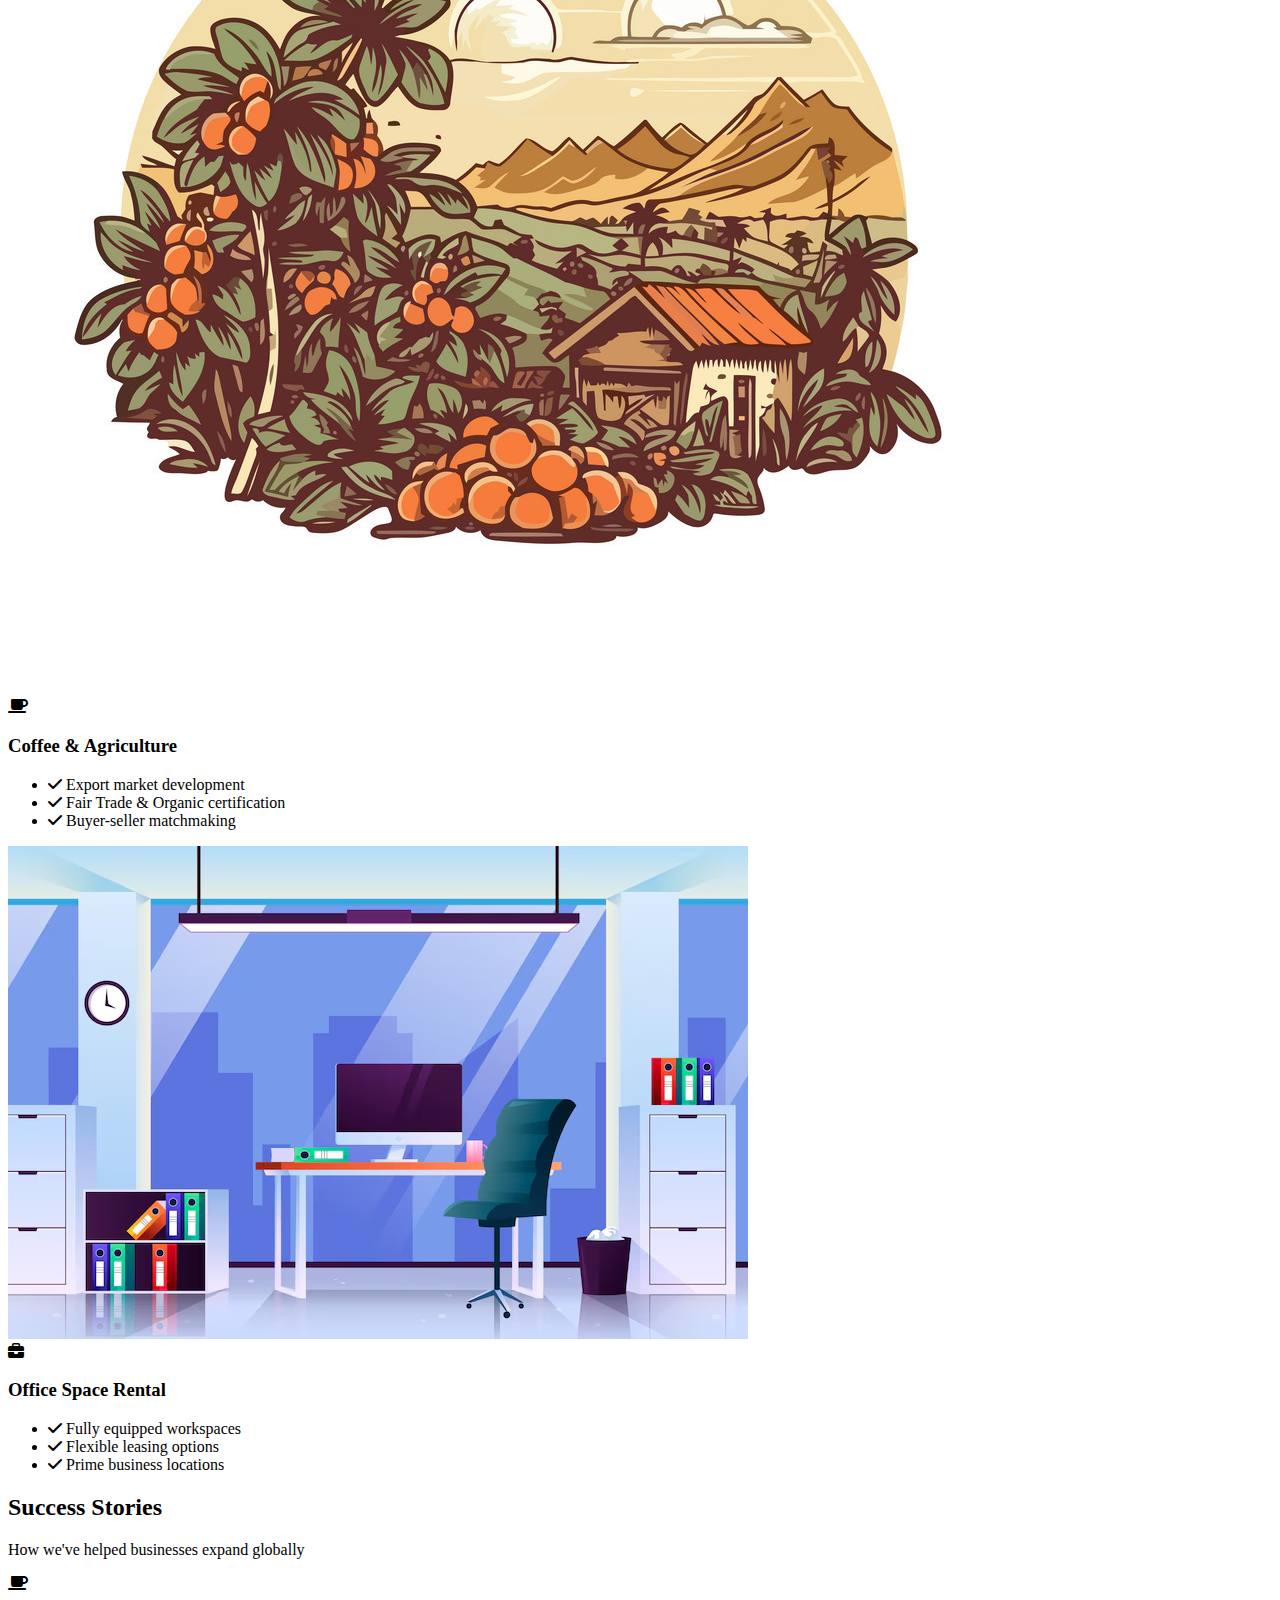
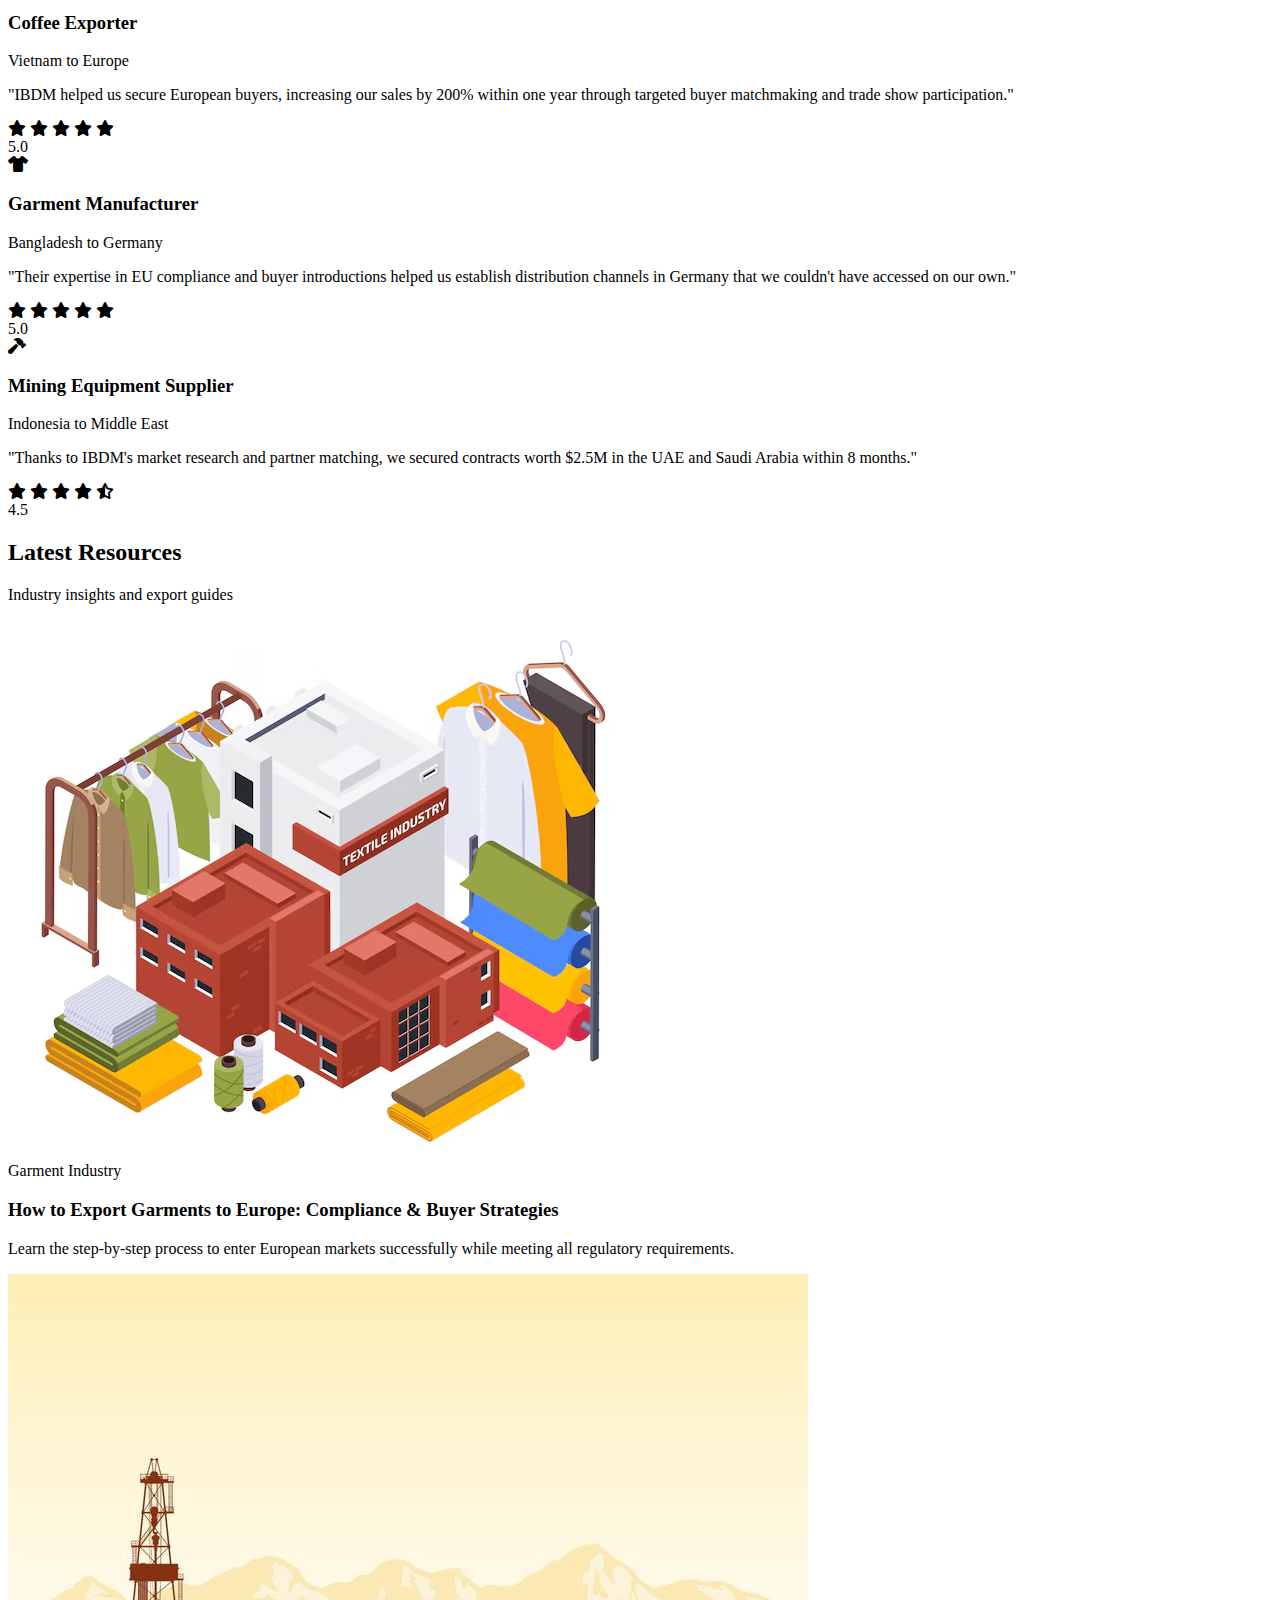
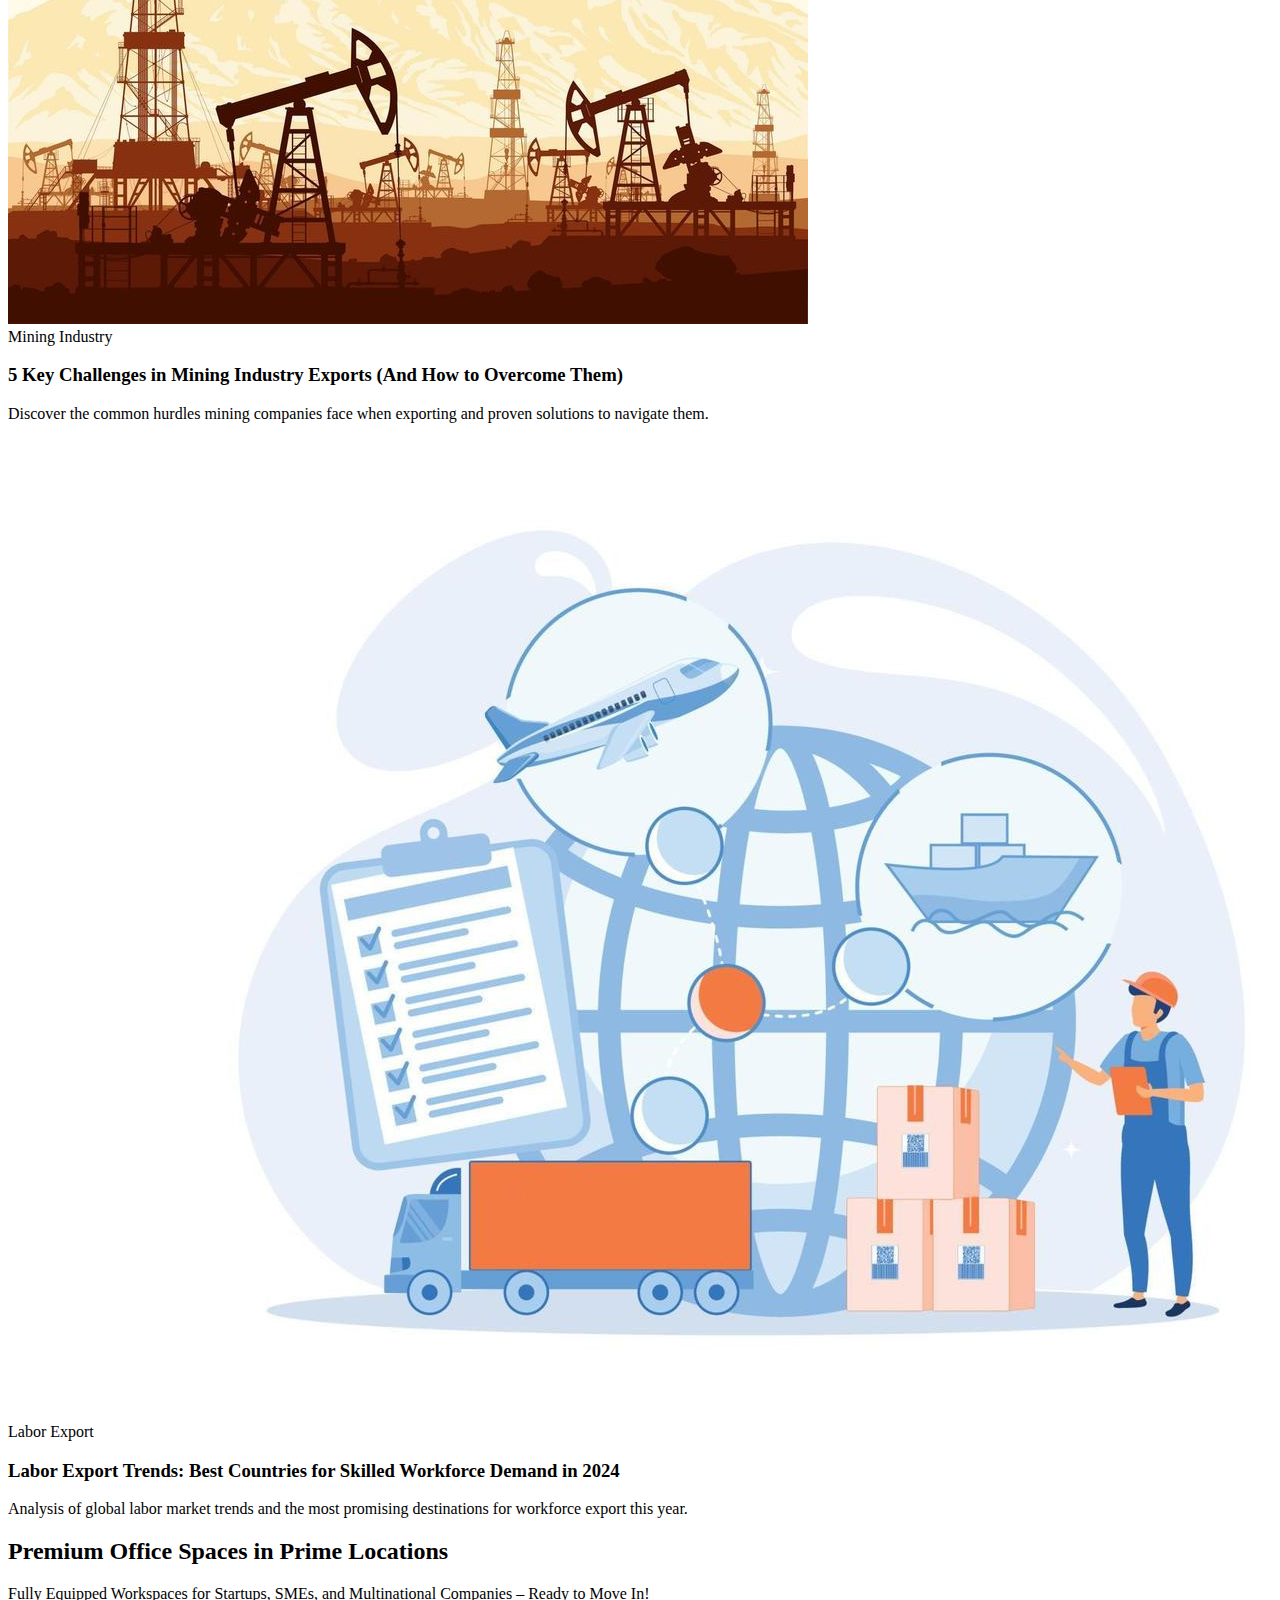
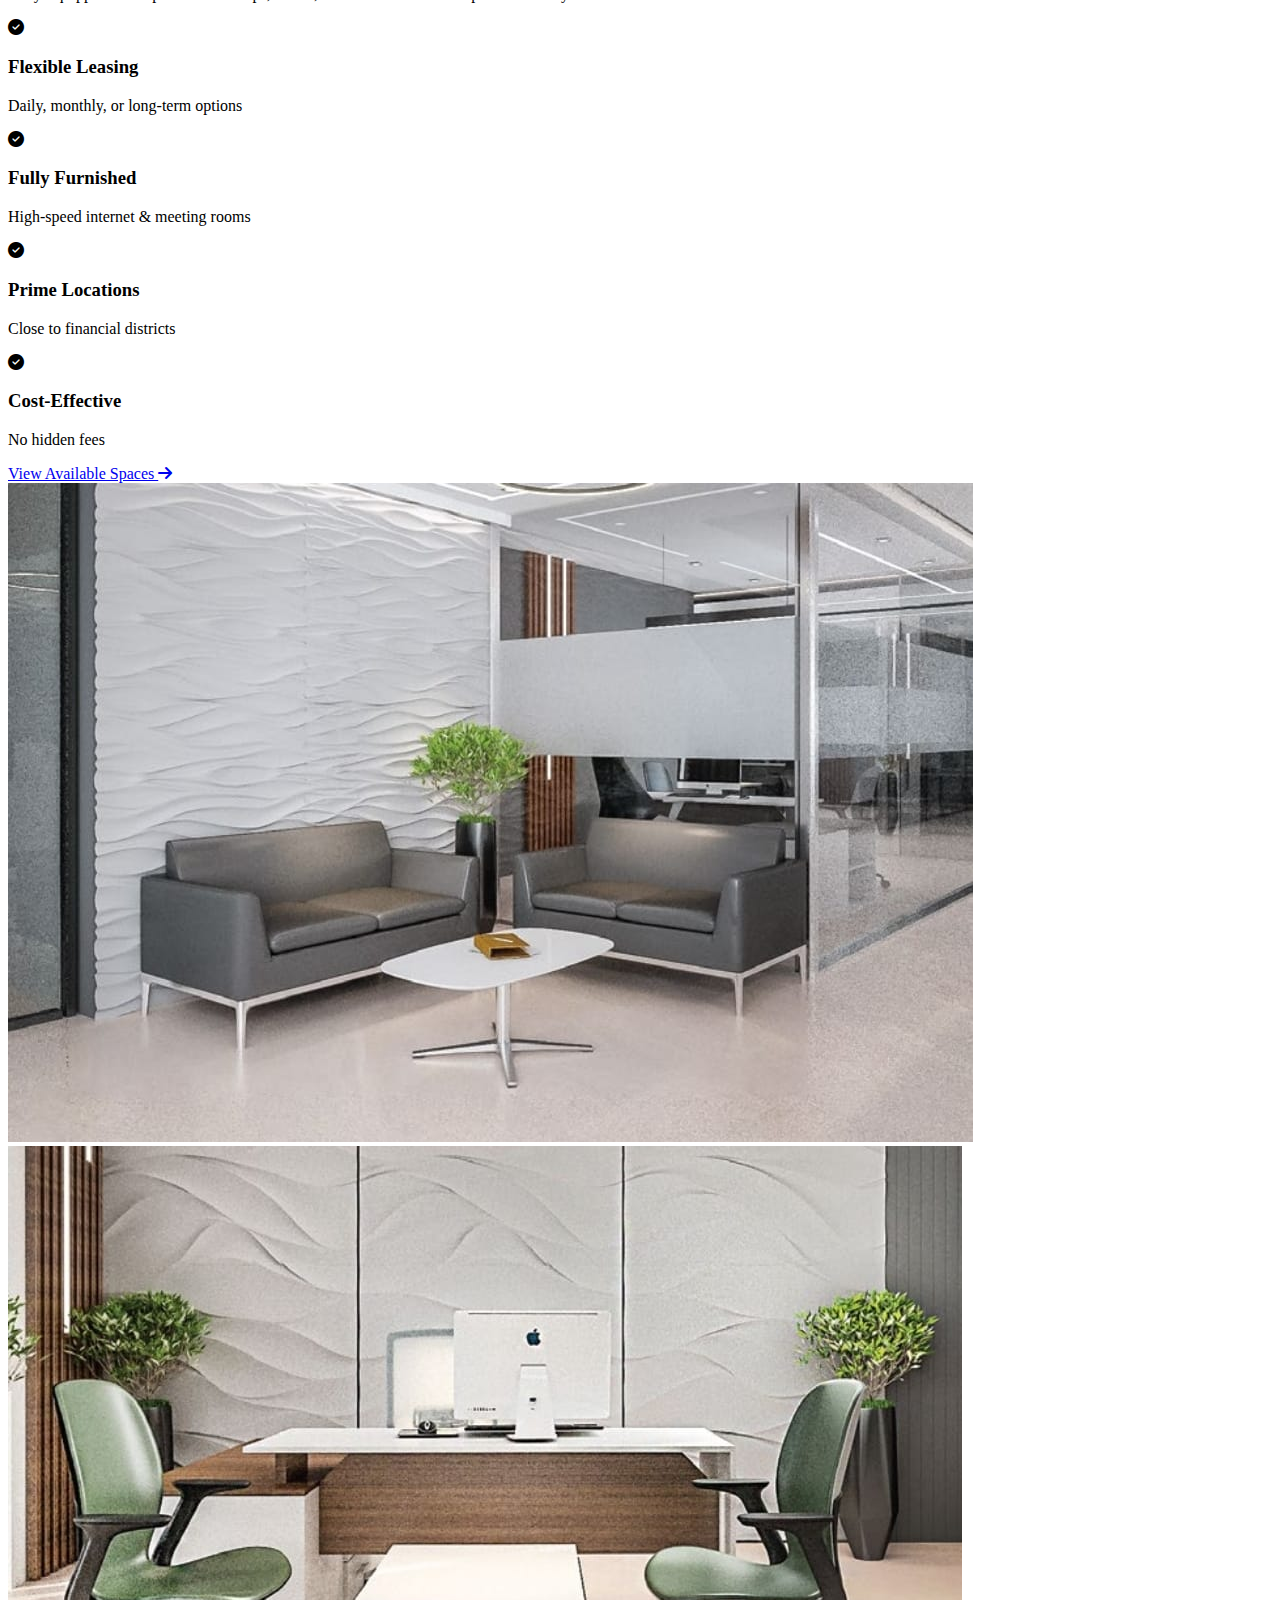
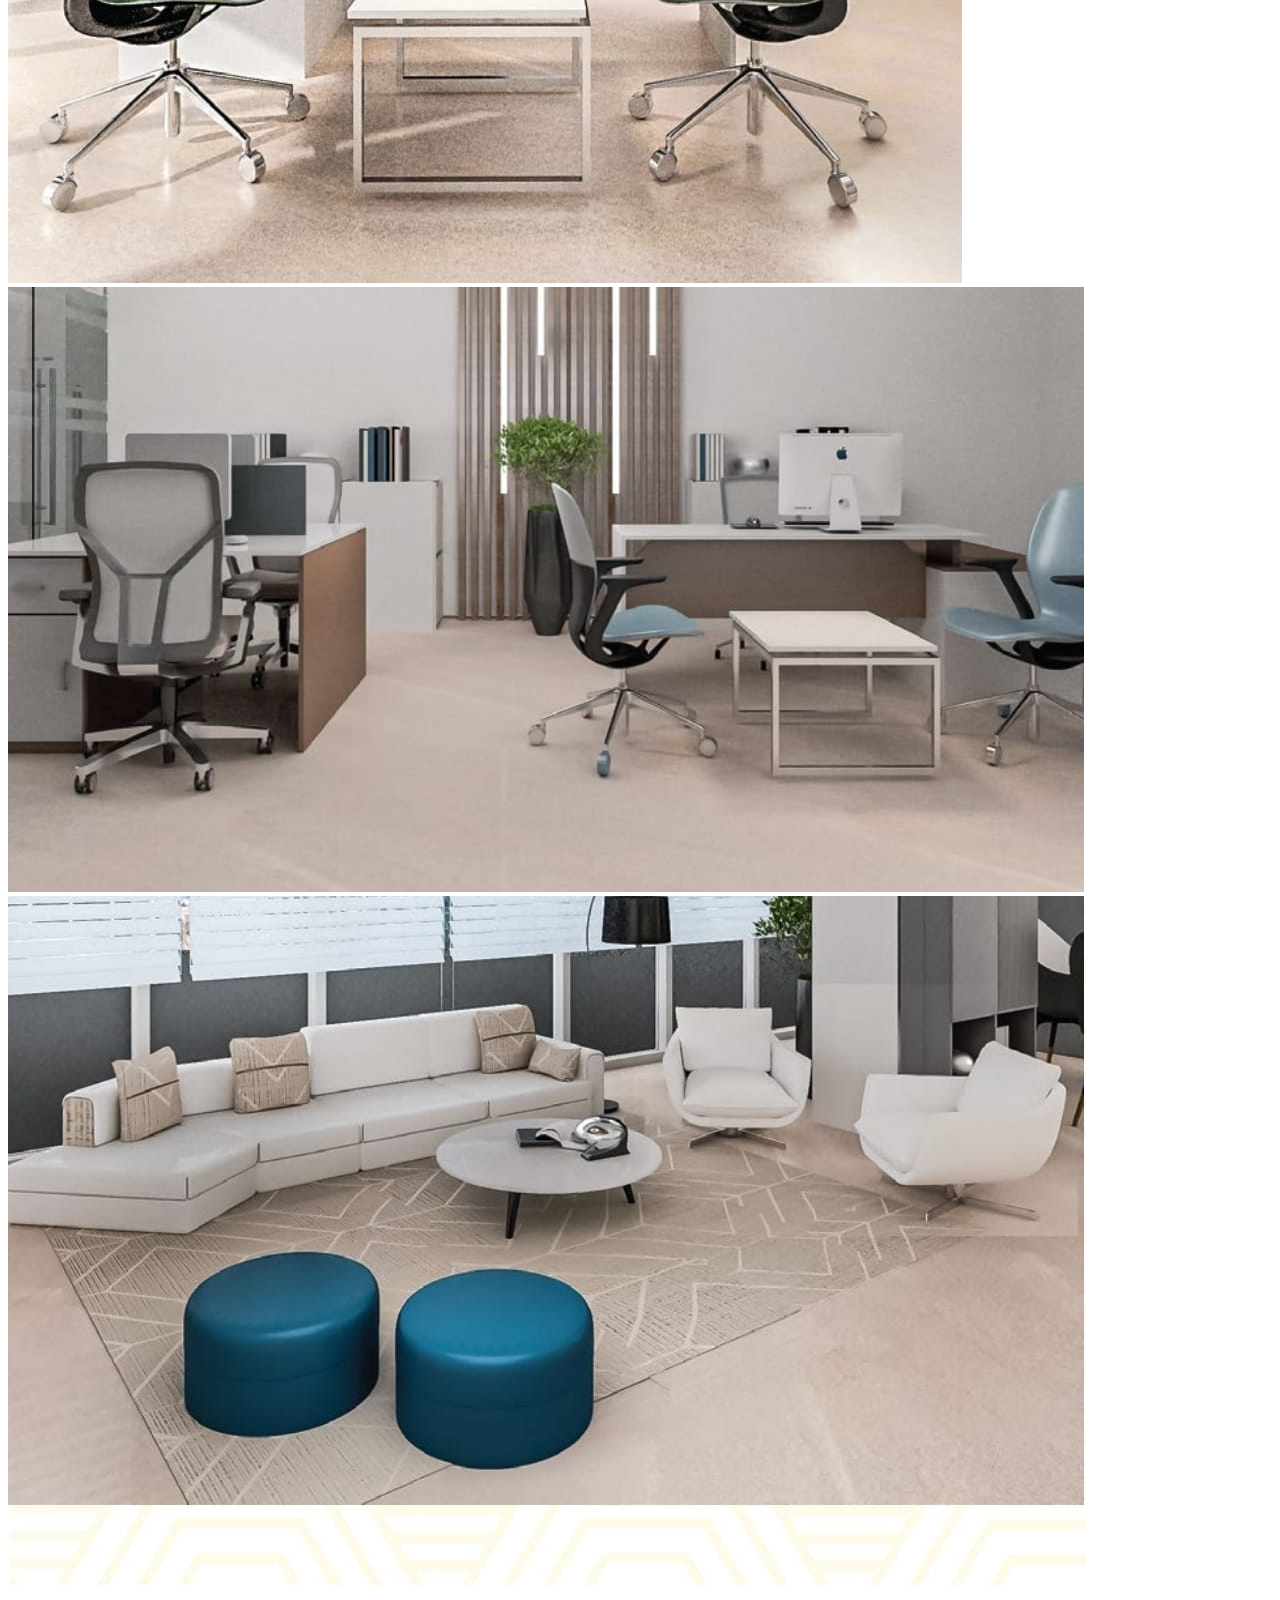
==== commit 0e884b37: "Add services page with comprehensive layout and content for IBDM International" ====
--- a/index.html
+++ b/index.html
@@ -5,26 +5,13 @@
     <meta charset="UTF-8">
     <meta name="viewport" content="width=device-width, initial-scale=1.0">
     <title>IBDM - International Business Development & Marketing</title>
-    <script src="https://cdn.tailwindcss.com"></script>
     <link rel="stylesheet" href="https://cdnjs.cloudflare.com/ajax/libs/font-awesome/6.4.0/css/all.min.css">
     <link rel="stylesheet" href="https://cdnjs.cloudflare.com/ajax/libs/font-awesome/6.7.2/css/all.min.css"
         integrity="sha512-Evv84Mr4kqVGRNSgIGL/F/aIDqQb7xQ2vcrdIwxfjThSH8CSR7PBEakCr51Ck+w+/U6swU2Im1vVX0SVk9ABhg=="
         crossorigin="anonymous" referrerpolicy="no-referrer" />
     <link rel="stylesheet" href="assets/css/style.css">
-
-    <script>
-        tailwind.config = {
-            theme: {
-                extend: {
-                    colors: {
-                        primary: '#1d4ed8',
-                        secondary: '#386af3',
-                        dark: '#1e293b',
-                    }
-                }
-            }
-        }
-    </script>
+    <script src="https://cdn.tailwindcss.com"></script>
+    <script src="tailwind.config.js"></script>
 </head>
 
 
@@ -45,12 +32,12 @@
                             class="border-transparent text-gray-500     inline-flex items-center px-1 pt-1 border-b-2 text-sm font-medium">Services</a>
                         <a href="#industries"
                             class="border-transparent text-gray-500     inline-flex items-center px-1 pt-1 border-b-2 text-sm font-medium">Industries</a>
-                        <a href="#contact"
+                        <a href="index.html#contact"
                             class="border-transparent text-gray-500     inline-flex items-center px-1 pt-1 border-b-2 text-sm font-medium">Contact</a>
                     </div>
                 </div>
                 <div class="hidden md:ml-6 md:flex md:items-center">
-                    <a href="#contact"
+                    <a href="index.html#contact"
                         class="bg-primary hover:bg-blue-700 text-white px-4 py-2 rounded-md text-sm font-medium">Get
                         Started</a>
                 </div>
@@ -71,14 +58,14 @@
 
                 <a href="about.html"
                     class="border-transparent text-gray-500 hover:bg-gray-50 hover:border-gray-300 hover:text-gray-700 block pl-3 pr-4 py-2 border-l-4 text-base font-medium">About</a>
-                <a href="#services"
+                <a href="services.html"
                     class="border-transparent text-gray-500 hover:bg-gray-50 hover:border-gray-300 hover:text-gray-700 block pl-3 pr-4 py-2 border-l-4 text-base font-medium">Services</a>
                 <a href="#industries"
                     class="border-transparent text-gray-500 hover:bg-gray-50 hover:border-gray-300 hover:text-gray-700 block pl-3 pr-4 py-2 border-l-4 text-base font-medium">Industries</a>
-                <a href="#contact"
+                <a href="index.html#contact"
                     class="border-transparent text-gray-500 hover:bg-gray-50 hover:border-gray-300 hover:text-gray-700 block pl-3 pr-4 py-2 border-l-4 text-base font-medium">Contact</a>
                 <div class="mt-4 pl-3">
-                    <a href="#contact"
+                    <a href="index.html#contact"
                         class="block w-full bg-primary text-white text-center py-2 px-4 rounded-md text-base font-medium">Get
                         Started
                     </a>
@@ -109,7 +96,7 @@
                                 </a>
                             </div>
                             <div class="mt-3 sm:mt-0 sm:ml-3">
-                                <a href="#contact"
+                                <a href="index.html#contact"
                                     class="w-full flex items-center justify-center px-8 py-3 border border-transparent text-base font-medium rounded-md text-primary bg-white hover:bg-gray-50 md:py-4 md:text-lg md:px-10">
                                     Contact Us
                                 </a>
@@ -238,8 +225,8 @@
                 </div>
                 <div class="lg:w-1/2 lg:pl-12 slide-animation">
                     <div class="bg-gray-100 p-6 rounded-lg">
-                        <img src="https://images.unsplash.com/photo-1552664730-d307ca884978?ixlib=rb-4.0.3&ixid=M3wxMjA3fDB8MHxwaG90by1wYWdlfHx8fGVufDB8fHx8fA%3D%3D&auto=format&fit=crop&w=1470&q=80"
-                            alt="Business Meeting" class="rounded-lg shadow-md mb-6">
+                        <img src="assets/images/business-meeting.jpg" alt="Business Meeting"
+                            class="rounded-lg shadow-md mb-6 w-full h-64 object-cover">
                         <div class="bg-white p-6 rounded-lg shadow-sm">
                             <h3 class="text-xl font-semibold mb-4">Why Choose IBDM?</h3>
                             <div class="grid grid-cols-2 gap-4">
@@ -370,13 +357,13 @@
                                 <span>Compliance with GCC Standards and UAE Import Regulations</span>
                             </li>
                         </ul>
-                        <a href="#contact"
+                        <a href="index.html#contact"
                             class="inline-block bg-white text-primary hover:bg-gray-100 px-6 py-3 rounded-md font-semibold">Get
                             Middle East Export Support</a>
                     </div>
                     <div class="md:w-1/2 bg-blue-700">
-                        <img src="https://images.unsplash.com/photo-1483985988355-763728e1935b?ixlib=rb-4.0.3&ixid=M3wxMjA3fDB8MHxwaG90by1wYWdlfHx8fGVufDB8fHx8fA%3D%3D&auto=format&fit=crop&w=1470&q=80"
-                            alt="Garment Export" class="w-full h-full object-cover">
+                        <img src="assets/images/Clothes-shooping.jpg" alt="Garment Export"
+                            class="w-full h-full object-cover">
                     </div>
                 </div>
             </div>
@@ -396,8 +383,8 @@
                 <!-- Mining & Oil & Gas -->
                 <div class="bg-gray-50 rounded-lg overflow-hidden shadow-md hover:shadow-lg transition-shadow">
                     <div class="bg-gray-800 h-48 overflow-hidden">
-                        <img src="https://images.unsplash.com/photo-1604998103924-89e012e5265a?ixlib=rb-4.0.3&ixid=M3wxMjA3fDB8MHxwaG90by1wYWdlfHx8fGVufDB8fHx8fA%3D%3D&auto=format&fit=crop&w=1470&q=80"
-                            alt="Mining" class="w-full h-full object-cover opacity-90">
+                        <img src="assets/images/mining-il-gas.jpg" alt="Mining"
+                            class="w-full h-full object-cover opacity-90">
                     </div>
                     <div class="p-6">
                         <div class="flex items-center mb-4">
@@ -420,19 +407,15 @@
                                 <span>B2B lead generation for energy services</span>
                             </li>
                         </ul>
-                        <a href="#contact"
-                            class="mt-4 inline-flex items-center text-primary font-medium hover:underline">
-                            Learn more
-                            <i class="fas fa-arrow-right ml-2 text-sm"></i>
-                        </a>
+
                     </div>
                 </div>
 
                 <!-- Garment & Textiles -->
                 <div class="bg-gray-50 rounded-lg overflow-hidden shadow-md hover:shadow-lg transition-shadow">
                     <div class="bg-gray-800 h-48 overflow-hidden">
-                        <img src="https://images.unsplash.com/photo-1523381294911-8d3cead13475?ixlib=rb-4.0.3&ixid=M3wxMjA3fDB8MHxwaG90by1wYWdlfHx8fGVufDB8fHx8fA%3D%3D&auto=format&fit=crop&w=1470&q=80"
-                            alt="Garment" class="w-full h-full object-cover opacity-90">
+                        <img src="assets/images/cloth-stor.jpg" alt="Garment"
+                            class="w-full h-full object-cover opacity-90">
                     </div>
                     <div class="p-6">
                         <div class="flex items-center mb-4">
@@ -455,19 +438,15 @@
                                 <span>Sustainable & ethical branding</span>
                             </li>
                         </ul>
-                        <a href="#contact"
-                            class="mt-4 inline-flex items-center text-primary font-medium hover:underline">
-                            Learn more
-                            <i class="fas fa-arrow-right ml-2 text-sm"></i>
-                        </a>
+
                     </div>
                 </div>
 
                 <!-- Construction & Engineering -->
                 <div class="bg-gray-50 rounded-lg overflow-hidden shadow-md hover:shadow-lg transition-shadow">
                     <div class="bg-gray-800 h-48 overflow-hidden">
-                        <img src="https://images.unsplash.com/photo-1486406146926-c627a92ad1ab?ixlib=rb-4.0.3&ixid=M3wxMjA3fDB8MHxwaG90by1wYWdlfHx8fGVufDB8fHx8fA%3D%3D&auto=format&fit=crop&w=1470&q=80"
-                            alt="Construction" class="w-full h-full object-cover opacity-90">
+                        <img src="assets/images/Construction-engineering.jpg" alt="Construction"
+                            class="w-full h-full object-cover opacity-90">
                     </div>
                     <div class="p-6">
                         <div class="flex items-center mb-4">
@@ -490,19 +469,15 @@
                                 <span>Marketing for materials and services</span>
                             </li>
                         </ul>
-                        <a href="#contact"
-                            class="mt-4 inline-flex items-center text-primary font-medium hover:underline">
-                            Learn more
-                            <i class="fas fa-arrow-right ml-2 text-sm"></i>
-                        </a>
+
                     </div>
                 </div>
 
                 <!-- Labor Export -->
                 <div class="bg-gray-50 rounded-lg overflow-hidden shadow-md hover:shadow-lg transition-shadow">
                     <div class="bg-gray-800 h-48 overflow-hidden">
-                        <img src="https://images.unsplash.com/photo-1521791136064-7986c2920216?ixlib=rb-4.0.3&ixid=M3wxMjA3fDB8MHxwaG90by1wYWdlfHx8fGVufDB8fHx8fA%3D%3D&auto=format&fit=crop&w=1469&q=80"
-                            alt="Labor" class="w-full h-full object-cover opacity-90">
+                        <img src="assets/images/hund-sheke.jpg" alt="Labor"
+                            class="w-full h-full object-cover opacity-90">
                     </div>
                     <div class="p-6">
                         <div class="flex items-center mb-4">
@@ -525,19 +500,15 @@
                                 <span>Employer branding for overseas contracts</span>
                             </li>
                         </ul>
-                        <a href="#contact"
-                            class="mt-4 inline-flex items-center text-primary font-medium hover:underline">
-                            Learn more
-                            <i class="fas fa-arrow-right ml-2 text-sm"></i>
-                        </a>
+
                     </div>
                 </div>
 
                 <!-- Coffee & Agriculture -->
                 <div class="bg-gray-50 rounded-lg overflow-hidden shadow-md hover:shadow-lg transition-shadow">
                     <div class="bg-gray-800 h-48 overflow-hidden">
-                        <img src="https://images.unsplash.com/photo-1447933601403-0c6688de566e?ixlib=rb-4.0.3&ixid=M3wxMjA3fDB8MHxwaG90by1wYWdlfHx8fGVufDB8fHx8fA%3D%3D&auto=format&fit=crop&w=1461&q=80"
-                            alt="Coffee" class="w-full h-full object-cover opacity-90">
+                        <img src="assets/images/Coffee-agriculture.jpg" alt="Coffee"
+                            class="w-full h-full object-cover opacity-90">
                     </div>
                     <div class="p-6">
                         <div class="flex items-center mb-4">
@@ -560,19 +531,15 @@
                                 <span>Buyer-seller matchmaking</span>
                             </li>
                         </ul>
-                        <a href="#contact"
-                            class="mt-4 inline-flex items-center text-primary font-medium hover:underline">
-                            Learn more
-                            <i class="fas fa-arrow-right ml-2 text-sm"></i>
-                        </a>
+
                     </div>
                 </div>
 
                 <!-- Office Space Rental -->
                 <div class="bg-gray-50 rounded-lg overflow-hidden shadow-md hover:shadow-lg transition-shadow">
                     <div class="bg-gray-800 h-48 overflow-hidden">
-                        <img src="https://images.unsplash.com/photo-1497366811353-6870744d04b2?ixlib=rb-4.0.3&ixid=M3wxMjA3fDB8MHxwaG90by1wYWdlfHx8fGVufDB8fHx8fA%3D%3D&auto=format&fit=crop&w=1469&q=80"
-                            alt="Office" class="w-full h-full object-cover opacity-90">
+                        <img src="assets/images/Office-Space-Rental.jpg" alt="Office"
+                            class="w-full h-full object-cover opacity-90">
                     </div>
                     <div class="p-6">
                         <div class="flex items-center mb-4">
@@ -595,11 +562,7 @@
                                 <span>Prime business locations</span>
                             </li>
                         </ul>
-                        <a href="#contact"
-                            class="mt-4 inline-flex items-center text-primary font-medium hover:underline">
-                            Learn more
-                            <i class="fas fa-arrow-right ml-2 text-sm"></i>
-                        </a>
+
                     </div>
                 </div>
             </div>
@@ -691,13 +654,13 @@
                 </div>
             </div>
 
-            <div class="text-center mt-12">
-                <a href="#contact"
+            <!-- <div class="text-center mt-12">
+                <a href="index.html#contact"
                     class="inline-flex items-center px-6 py-3 border border-transparent text-base font-medium rounded-md shadow-sm text-white bg-primary hover:bg-blue-700">
                     Start Your Success Story
                     <i class="fas fa-arrow-right ml-2"></i>
                 </a>
-            </div>
+            </div> -->
         </div>
     </section>
 
@@ -711,8 +674,7 @@
 
             <div class="grid md:grid-cols-3 gap-8 mb-12">
                 <div class="border border-gray-200 rounded-lg overflow-hidden hover:shadow-md transition-shadow">
-                    <img src="https://images.unsplash.com/photo-1556740738-b6a63e27c4df?ixlib=rb-4.0.3&ixid=M3wxMjA3fDB8MHxwaG90by1wYWdlfHx8fGVufDB8fHx8fA%3D%3D&auto=format&fit=crop&w=1470&q=80"
-                        alt="Garment Export" class="w-full h-48 object-cover">
+                    <img src="assets/images/Garment-export.jpg" alt="Garment Export" class="w-full h-48 object-cover">
                     <div class="p-6">
                         <span
                             class="inline-block px-3 py-1 bg-blue-100 text-blue-800 rounded-full text-xs font-semibold mb-2">Garment
@@ -721,16 +683,12 @@
                             Strategies</h3>
                         <p class="text-gray-600 mb-4">Learn the step-by-step process to enter European markets
                             successfully while meeting all regulatory requirements.</p>
-                        <a href="#" class="text-primary font-medium hover:underline flex items-center">
-                            Read article
-                            <i class="fas fa-arrow-right ml-2 text-sm"></i>
-                        </a>
+
                     </div>
                 </div>
 
                 <div class="border border-gray-200 rounded-lg overflow-hidden hover:shadow-md transition-shadow">
-                    <img src="https://images.unsplash.com/photo-1581093450021-4a7360e9aabf?ixlib=rb-4.0.3&ixid=M3wxMjA3fDB8MHxwaG90by1wYWdlfHx8fGVufDB8fHx8fA%3D%3D&auto=format&fit=crop&w=1470&q=80"
-                        alt="Mining Export" class="w-full h-48 object-cover">
+                    <img src="assets/images/mining-il-gas.jpg" alt="Mining Export" class="w-full h-48 object-cover">
                     <div class="p-6">
                         <span
                             class="inline-block px-3 py-1 bg-blue-100 text-blue-800 rounded-full text-xs font-semibold mb-2">Mining
@@ -739,16 +697,12 @@
                             Overcome Them)</h3>
                         <p class="text-gray-600 mb-4">Discover the common hurdles mining companies face when exporting
                             and proven solutions to navigate them.</p>
-                        <a href="#" class="text-primary font-medium hover:underline flex items-center">
-                            Read article
-                            <i class="fas fa-arrow-right ml-2 text-sm"></i>
-                        </a>
+
                     </div>
                 </div>
 
                 <div class="border border-gray-200 rounded-lg overflow-hidden hover:shadow-md transition-shadow">
-                    <img src="https://images.unsplash.com/photo-1532629345422-7515f3d16bb6?ixlib=rb-4.0.3&ixid=M3wxMjA3fDB8MHxwaG90by1wYWdlfHx8fGVufDB8fHx8fA%3D%3D&auto=format&fit=crop&w=1470&q=80"
-                        alt="Labor Export" class="w-full h-48 object-cover">
+                    <img src="assets/images/Labor-export.jpg" alt="Labor Export" class="w-full h-48 object-cover">
                     <div class="p-6">
                         <span
                             class="inline-block px-3 py-1 bg-blue-100 text-blue-800 rounded-full text-xs font-semibold mb-2">Labor
@@ -757,21 +711,18 @@
                             Demand in 2024</h3>
                         <p class="text-gray-600 mb-4">Analysis of global labor market trends and the most promising
                             destinations for workforce export this year.</p>
-                        <a href="#" class="text-primary font-medium hover:underline flex items-center">
-                            Read article
-                            <i class="fas fa-arrow-right ml-2 text-sm"></i>
-                        </a>
-                    </div>
-                </div>
-            </div>
-
-            <div class="text-center">
+
+                    </div>
+                </div>
+            </div>
+
+            <!-- <div class="text-center">
                 <a href="#"
                     class="inline-flex items-center px-6 py-3 border border-transparent text-base font-medium rounded-md shadow-sm text-white bg-primary hover:bg-blue-700">
                     View All Resources
                     <i class="fas fa-arrow-right ml-2"></i>
                 </a>
-            </div>
+            </div> -->
         </div>
     </section>
 
@@ -815,7 +766,7 @@
                         </div>
                     </div>
 
-                    <a href="#contact"
+                    <a href="index.html#contact"
                         class="inline-flex items-center px-6 py-3 border border-transparent text-base font-medium rounded-md shadow-sm text-white bg-secondary hover:bg-green-600">
                         View Available Spaces
                         <i class="fas fa-arrow-right ml-2"></i>
@@ -823,16 +774,15 @@
                 </div>
                 <div class="md:w-1/2 md:pl-12">
                     <div class="bg-white p-1 rounded-lg shadow-2xl">
-                        <img src="https://images.unsplash.com/photo-1524758631624-e2822e304c36?ixlib=rb-4.0.3&ixid=M3wxMjA3fDB8MHxwaG90by1wYWdlfHx8fGVufDB8fHx8fA%3D%3D&auto=format&fit=crop&w=1470&q=80"
-                            alt="Office Space" class="rounded-lg">
+                        <img src="assets/images/Image2.jpg" alt="Office Space" class="rounded-lg">
                     </div>
                     <div class="mt-6 grid grid-cols-3 gap-4">
-                        <img src="https://images.unsplash.com/photo-1497366754035-f200968a6e72?ixlib=rb-4.0.3&ixid=M3wxMjA3fDB8MHxwaG90by1wYWdlfHx8fGVufDB8fHx8fA%3D%3D&auto=format&fit=crop&w=1469&q=80"
-                            alt="Meeting Room" class="rounded-lg h-24 w-full object-cover">
-                        <img src="https://images.unsplash.com/photo-1542744173-8e7e53415bb0?ixlib=rb-4.0.3&ixid=M3wxMjA3fDB8MHxwaG90by1wYWdlfHx8fGVufDB8fHx8fA%3D%3D&auto=format&fit=crop&w=1470&q=80"
-                            alt="Coworking Space" class="rounded-lg h-24 w-full object-cover">
-                        <img src="https://images.unsplash.com/photo-1564069114553-7215e1ff1890?ixlib=rb-4.0.3&ixid=M3wxMjA3fDB8MHxwaG90by1wYWdlfHx8fGVufDB8fHx8fA%3D%3D&auto=format&fit=crop&w=1632&q=80"
-                            alt="Office Lounge" class="rounded-lg h-24 w-full object-cover">
+                        <img src="assets/images/Image7.jpg" alt="Meeting Room"
+                            class="rounded-lg h-24 w-full object-cover">
+                        <img src="assets/images/Image5.jpg" alt="Coworking Space"
+                            class="rounded-lg h-24 w-full object-cover">
+                        <img src="assets/images/Image9.jpg" alt="Office Lounge"
+                            class="rounded-lg h-24 w-full object-cover">
                     </div>
                 </div>
             </div>
@@ -846,7 +796,7 @@
             <!-- Premium Office Spaces -->
             <div class="text-center mb-16">
                 <h2 class="text-3xl font-bold text-gray-900 mb-4">Flexible Office Rentals for Businesses Expanding in
-                    <span class="text-primary">[Your Country/City]</span>
+                    <span class="text-primary"> Addis Ababa</span>
                 </h2>
                 <p class="text-xl text-gray-600 max-w-3xl mx-auto">Fully Equipped Workspaces for Startups, SMEs, and
                     Multinational Companies – Ready to Move In!</p>
@@ -886,10 +836,10 @@
                 </div>
 
                 <div class="mt-10 flex flex-col sm:flex-row justify-center gap-4">
-                    <a href="#contact"
+                    <a href="index.html#contact"
                         class="bg-primary hover:bg-blue-700 text-white px-6 py-3 rounded-md text-lg font-semibold">View
                         Available Spaces</a>
-                    <a href="#contact"
+                    <a href="index.html#contact"
                         class="bg-white border-2 border-primary text-primary hover:bg-gray-100 px-6 py-3 rounded-md text-lg font-semibold">Book
                         Virtual Tour</a>
                 </div>
@@ -981,13 +931,7 @@
                     </div>
                 </div>
 
-                <div class="text-center mt-12">
-                    <a href="#contact"
-                        class="inline-flex items-center px-6 py-3 border border-transparent text-base font-medium rounded-md shadow-sm text-white bg-primary hover:bg-blue-700">
-                        Compare Office Plans
-                        <i class="fas fa-arrow-right ml-2"></i>
-                    </a>
-                </div>
+
             </div>
 
             <!-- Pricing Plans -->
@@ -1032,7 +976,7 @@
                     </div>
 
                     <div class="mt-8">
-                        <a href="#contact"
+                        <a href="index.html#contact"
                             class="inline-flex items-center px-6 py-3 border border-transparent text-base font-medium rounded-md shadow-sm text-white bg-primary hover:bg-blue-700">
                             Get a Custom Quote
                             <i class="fas fa-arrow-right ml-2"></i>
@@ -1102,20 +1046,14 @@
                     </div>
                 </div>
 
-                <div class="text-center mt-10">
-                    <a href="#contact"
-                        class="inline-flex items-center px-6 py-3 border border-transparent text-base font-medium rounded-md shadow-sm text-white bg-primary hover:bg-blue-700">
-                        Join Our Business Community
-                        <i class="fas fa-arrow-right ml-2"></i>
-                    </a>
-                </div>
+
             </div>
 
             <!-- Special Offer -->
             <div class="bg-gradient-to-r from-blue-800 to-blue-600 text-white rounded-xl p-8 text-center">
                 <h2 class="text-2xl font-bold mb-4">Special Limited-Time Offer</h2>
                 <p class="text-xl mb-6">First Month Free on Annual Leases!</p>
-                <a href="#contact"
+                <a href="index.html#contact"
                     class="inline-flex items-center px-6 py-3 bg-white text-primary hover:bg-gray-100 rounded-md text-lg font-semibold">
                     Schedule a Tour Now
                     <i class="fas fa-arrow-right ml-2"></i>
@@ -1297,7 +1235,8 @@
                         <li><a href="#industries"
                                 class="text-gray-400 hover:text-white transition-colors">Industries</a>
                         </li>
-                        <li><a href="#contact" class="text-gray-400 hover:text-white transition-colors">Contact</a></li>
+                        <li><a href="index.html#contact"
+                                class="text-gray-400 hover:text-white transition-colors">Contact</a></li>
                     </ul>
                 </div>
 
@@ -1353,13 +1292,8 @@
         </div>
     </footer>
     <!-- Back to Top Button -->
-    <button title="Back to Top Button" id="back-to-top"
-        class="hidden fixed bottom-6 right-6 bg-primary text-white  w-11 h-11 rounded-full shadow-lg hover:bg-blue-700 transition-all duration-300">
-        <i class="fas fa-arrow-up"></i>
-    </button>
-
-    <script src="assets/js/script.js">
-    </script>
+
+    <script src="assets/js/script.js"> </script>
     <!-- Load Font Awesome for icons -->
     <script src="https://cdnjs.cloudflare.com/ajax/libs/font-awesome/6.4.0/js/all.min.js"></script>
 
